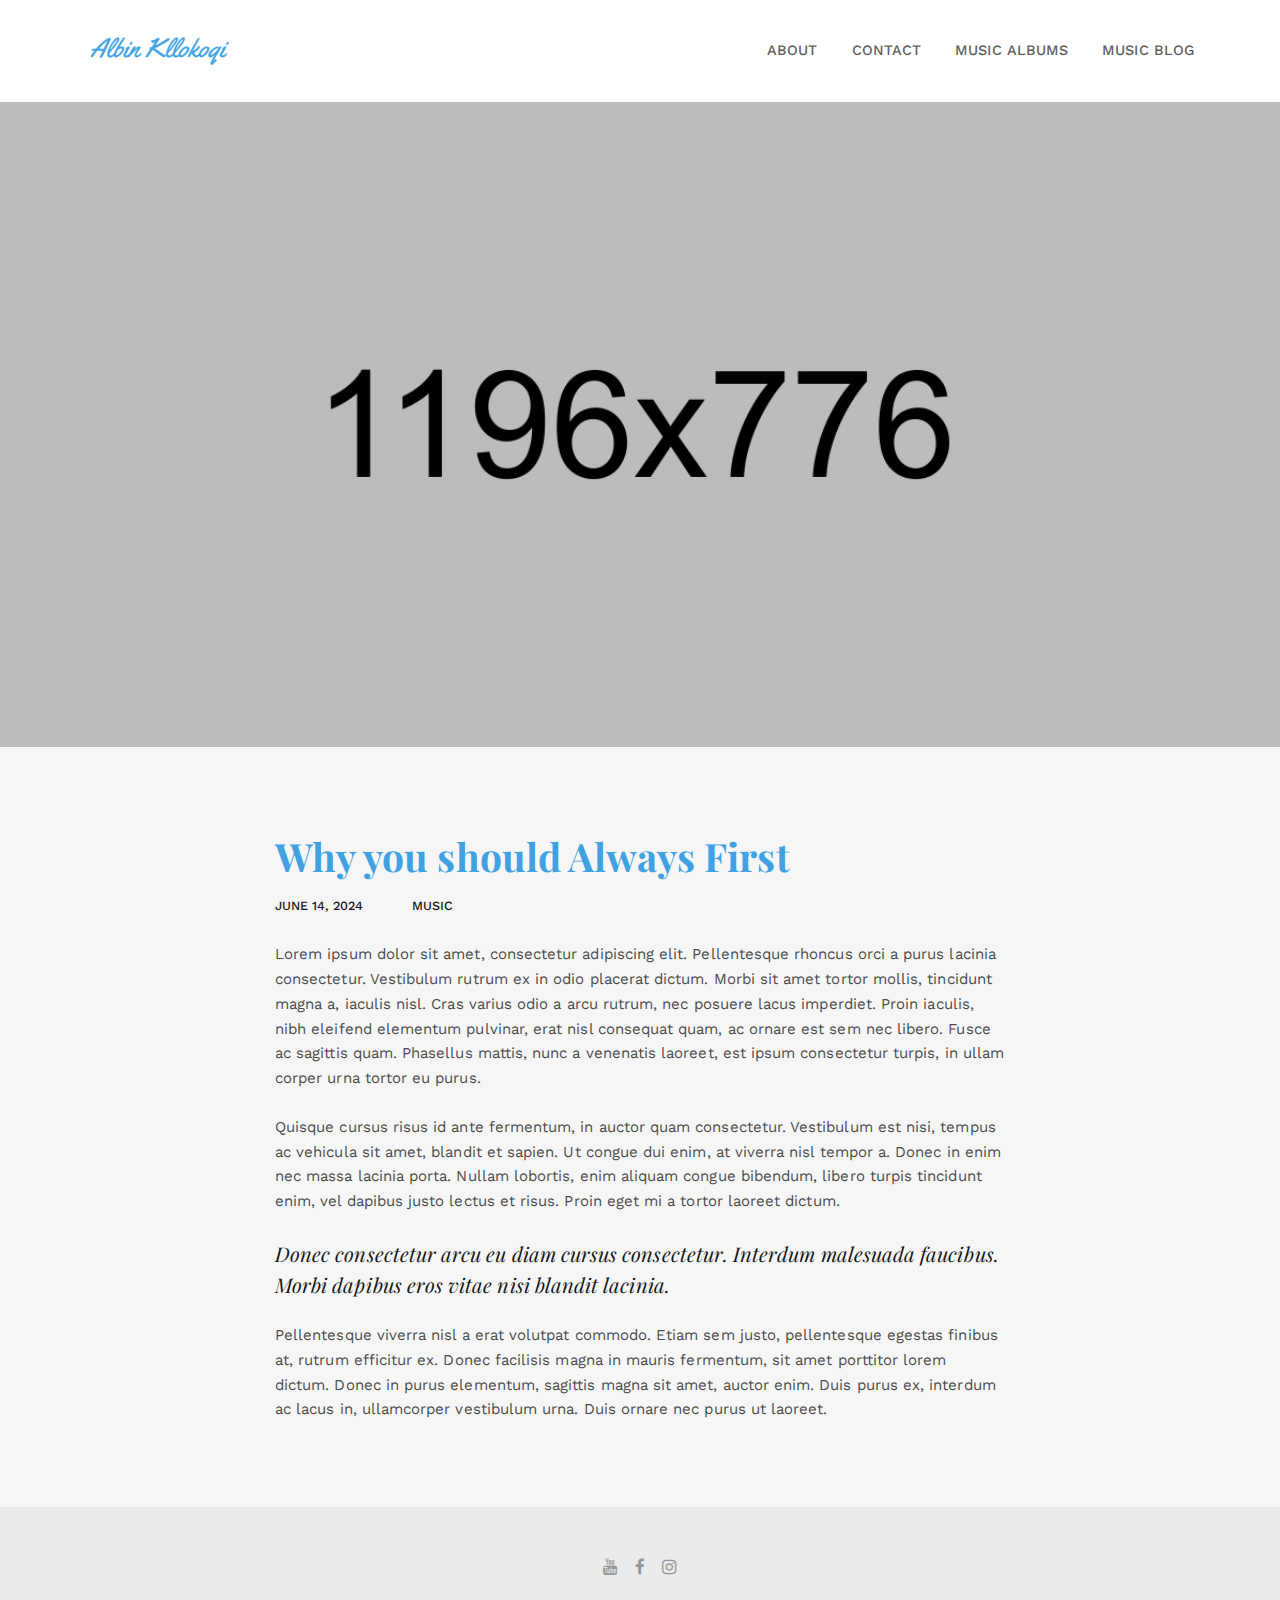
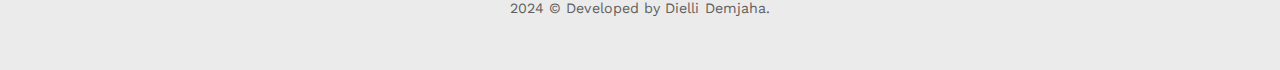
==== blog-single.html @ 35f64862 "initial phase of the website" ====
<!DOCTYPE html>
<!--
  Name: Snow - Minimal & Clean Portfolio HTML Template
  Version: 1.0.1
  Author: nK, unvab
  Website: https://nkdev.info, http://unvab.com/
  Purchase: https://nkdev.info
  Support: https://nk.ticksy.com
  License: You must have a valid license purchased only from ThemeForest (the above link) in order to legally use the theme for your project.
  Copyright 2017.
-->

<html lang="en">

<head>
    <meta charset="utf-8">
    <meta http-equiv="X-UA-Compatible" content="IE=edge">

    <title>Albin Kllokoqi | Blog post template</title>

    <meta name="description" content="Albin Kllokoqi - Personal Music Website">
    <meta name="keywords" content="Albin, Kllokoqi, Albin Kllokoqi, Music, Music Album">
    <meta name="author" content="Dielli Demjaha">

    <link rel="icon" type="image/png" href="assets/images/favicon.png">

    <meta name="viewport" content="width=device-width, initial-scale=1">

    <!-- START: Styles -->

    <!-- Google Fonts -->
    <link href="https://fonts.googleapis.com/css?family=Playfair+Display:400,400i,700,700i%7cWork+Sans:400,500,700" rel="stylesheet" type="text/css">
    
    <link rel="stylesheet" href="assets/css/combined.css">

    <!-- END: Styles -->


</head>


<body>




    <header class="nk-header nk-header-opaque">
        <!--
        START: Navbar
    -->
        <nav class="nk-navbar nk-navbar-top">
            <div class="container">
                <div class="nk-nav-table">
                    <a href="index.html" class="nk-nav-logo">
                        <img src="assets/images/logo-light.png" alt="" width="150" class="nk-nav-logo-onscroll">
                        <img src="assets/images/logo.png" alt="" width="150">
                    </a>

                    <ul class="nk-nav nk-nav-right hidden-md-down" data-nav-mobile="#nk-nav-mobile">
                        <li>
                            <a href="index.html#about">About</a>
                        </li>
                        <li>
                            <a href="index.html#contact">Contact</a>
                        </li>
                        <li>
                            <a href="portfolio.html">Music Albums</a>
                        </li>
                        <li>
                            <a href="blog.html">Music Blog</a>
                        </li>
                    </ul>

                    <ul class="nk-nav nk-nav-right nk-nav-icons">
                        <li class="single-icon hidden-lg-up">
                            <a href="#" class="nk-navbar-full-toggle nk-navbar nk-navbar-solid">
                                <span class="nk-icon-burger">
                                    <span class="nk-t-1"></span>
                                    <span class="nk-t-2"></span>
                                    <span class="nk-t-3"></span>
                                </span>
                            </a>
                        </li>
                    </ul>
                </div>
            </div>
        </nav>
        <!-- END: Navbar -->

    </header>




    <!--
    START: Navbar Mobile
-->
    <nav class="nk-navbar nk-navbar-full nk-navbar-align-center" id="nk-nav-mobile">
        <div class="nk-navbar-bg">
            <div class="bg-image" style="background-image: url('assets/images/bg-menu.jpg')"></div>
        </div>
        <div class="nk-nav-table">
            <div class="nk-nav-row">
                <div class="container">
                    <div class="nk-nav-header">

                        <div class="nk-nav-logo">
                            <a href="index.html" class="nk-nav-logo">
                                <img src="assets/images/logo-light.png" alt="" width="150">
                            </a>
                        </div>

                        <div class="nk-nav-close nk-navbar-full-toggle">
                            <span class="nk-icon-close"></span>
                        </div>
                    </div>
                </div>
            </div>
            <div class="nk-nav-row-full nk-nav-row">
                <div class="nano">
                    <div class="nano-content">
                        <div class="nk-nav-table">
                            <div class="nk-nav-row nk-nav-row-full nk-nav-row-center nk-navbar-mobile-content">
                                <ul class="nk-nav">
                                    <!-- Here will be inserted menu from [data-mobile-menu="#nk-nav-mobile"] -->
                                </ul>
                            </div>
                        </div>
                    </div>
                </div>
            </div>
            <div class="nk-nav-row">
                <div class="container">
                    <div class="nk-nav-social">
                        <ul>
                            <li><a href="https://twitter.com/nkdevv"><i class="fa fa-youtube"></i></a></li>
                            <li><a href="https://www.facebook.com/unvabdesign/"><i class="fa fa-facebook"></i></a></li>
                            <!-- <li><a href="https://dribbble.com/_nK"><i class="fa fa-dribbble"></i></a></li> -->
                            <li><a href="https://www.instagram.com/unvab/"><i class="fa fa-instagram"></i></a></li>
                        </ul>
                    </div>
                </div>
            </div>
        </div>
    </nav>
    <!-- END: Navbar Mobile -->


    <div class="nk-main">

        <!-- START: Header Title -->
        <div class="nk-header-title nk-header-title-lg">
            <div class="bg-image">
                <div style="background-image: url('assets/images/post-6.jpg');"></div>

            </div>
            <div class="nk-header-table">
                <div class="nk-header-table-cell">
                    <div class="container">




                    </div>
                </div>
            </div>

        </div>

        <!-- END: Header Title -->




        <div class="container">
            <div class="row">
                <div class="col-lg-8 offset-lg-2">
                    <div class="nk-gap-4"></div>

                    <!-- START: Post -->
                    <div class="nk-blog-post nk-blog-post-single">
                        <h1 class="display-4">Why you should Always First</h1>

                        <div class="nk-post-meta">
                            <div class="nk-post-date">June 14, 2024</div>
                            <div class="nk-post-category"><a href="#">Music</a></div>
                            <!-- <div class="nk-post-comments-count">2 Comments</div> -->
                        </div>

                        <!-- START: Post Text -->
                        <div class="nk-post-text">
                            <p>Lorem ipsum dolor sit amet, consectetur adipiscing elit. Pellentesque rhoncus orci a purus lacinia consectetur. Vestibulum rutrum ex in odio placerat dictum. Morbi sit amet tortor mollis, tincidunt magna a, iaculis nisl. Cras varius odio a arcu rutrum, nec posuere lacus imperdiet. Proin iaculis, nibh eleifend elementum pulvinar, erat nisl consequat quam, ac ornare est sem nec libero. Fusce ac sagittis quam. Phasellus mattis, nunc a venenatis laoreet, est ipsum consectetur turpis, in ullam corper urna tortor eu purus.</p>
                            <p>Quisque cursus risus id ante fermentum, in auctor quam consectetur. Vestibulum est nisi, tempus ac vehicula sit amet, blandit et sapien. Ut congue dui enim, at viverra nisl tempor a. Donec in enim nec massa lacinia porta. Nullam lobortis, enim aliquam congue bibendum, libero turpis tincidunt enim, vel dapibus justo lectus et risus. Proin eget mi a tortor laoreet dictum.</p>

                            <blockquote>
                                <em>Donec consectetur arcu eu diam cursus consectetur. Interdum malesuada faucibus. Morbi dapibus eros vitae nisi blandit lacinia.</em>
                            </blockquote>

                            <p>Pellentesque viverra nisl a erat volutpat commodo. Etiam sem justo, pellentesque egestas finibus at, rutrum efficitur ex. Donec facilisis magna in mauris fermentum, sit amet porttitor lorem dictum. Donec in purus elementum, sagittis magna sit amet, auctor enim. Duis purus ex, interdum ac lacus in, ullamcorper vestibulum urna. Duis ornare nec purus ut laoreet.</p>

                        </div>
                        <!-- END: Post Text -->

                        <!-- START: Post Share -->
                        <!-- <div class="nk-post-share">
                            <strong>Share:</strong>
                            <a href="#" title="Share page on Facebook" data-share="facebook">Facebook</a>,
                            <a href="#" title="Share page on Twitter" data-share="twitter">Twitter</a>,
                            <a href="#" title="Share page on Pinterest" data-share="pinterest">Pinterest</a>
                        </div> -->
                        <!-- END: Post Share -->
                    </div>
                    <!-- END: Post -->

                    <div class="nk-gap-3"></div>
                </div>
            </div>
        </div>

        <!-- START: Reply -->
        <!-- <div class="nk-reply">
            <div class="nk-gap-3"></div>
            <div class="container">
                <div class="row">
                    <div class="col-lg-8 offset-lg-2">
                        <h3 class="nk-title">Leave a Comment:</h3>
                        <div class="nk-gap-1"></div>
                        <form action="#" class="nk-form">
                            <div class="row vertical-gap">
                                <div class="col-md-6">
                                    <input type="text" class="form-control required" name="name" placeholder="Your Name">
                                </div>
                                <div class="col-md-6">
                                    <input type="email" class="form-control required" name="email" placeholder="Your Email">
                                </div>
                            </div>
                            <div class="nk-gap-1"></div>
                            <textarea class="form-control required" name="message" rows="8" placeholder="Your Comment" aria-required="true"></textarea>
                            <div class="nk-gap-1"></div>
                            <div class="nk-form-response-success"></div>
                            <div class="nk-form-response-error"></div>
                            <button class="nk-btn">Post a Comment</button>
                        </form>
                    </div>
                </div>
            </div>
            <div class="nk-gap-3"></div>
        </div> -->
        <!-- END: Reply -->

        <!-- START: Pagination -->
        <!-- <div class="nk-pagination nk-pagination-center">
            <div class="container">
                <a class="nk-pagination-prev" href="#">
                    <span class="pe-7s-angle-left"></span> Previous Post</a>
                <a class="nk-pagination-center" href="#">
                    <span class="nk-icon-squares"></span>
                </a>
                <a class="nk-pagination-next" href="#">Next Post <span class="pe-7s-angle-right"></span> </a>
            </div>
        </div> -->
        <!-- END: Pagination -->



        <!--
    START: Footer
-->
        <footer class="nk-footer">


            <div class="nk-footer-cont">
                <div class="container text-xs-center">
                    <div class="nk-footer-social">
                        <ul>
                            <li><a href="https://twitter.com/nkdevv"><i class="fa fa-youtube"></i></a></li>
                            <li><a href="https://www.facebook.com/unvabdesign/"><i class="fa fa-facebook"></i></a></li>
                            <!-- <li><a href="https://dribbble.com/_nK"><i class="fa fa-dribbble"></i></a></li> -->
                            <li><a href="https://www.instagram.com/unvab/"><i class="fa fa-instagram"></i></a></li>
                        </ul>
                    </div>

                    <div class="nk-footer-text">
                        <p>2024 &copy; Developed by Dielli Demjaha.</p>
                    </div>
                </div>
            </div>
        </footer>
        <!-- END: Footer -->


    </div>




    <!-- START: Scripts -->

    <script src="assets/js/combined.js"></script>

    <!-- END: Scripts -->


</body>

</html>
---- assets/css/combined.css ----
@charset "UTF-8";

html {
    font-family: sans-serif;
    line-height: 1.15;
    -ms-text-size-adjust: 100%;
    -webkit-text-size-adjust: 100%
}

body {
    margin: 0
}

details,
footer,
header,
main,
menu,
nav,
section {
    display: block
}

progress,
video {
    display: inline-block
}

progress {
    vertical-align: baseline
}

[hidden],
template {
    display: none
}

a {
    background-color: transparent;
    -webkit-text-decoration-skip: objects
}

a:active,
a:hover {
    outline-width: 0
}

b,
strong {
    font-weight: inherit;
    font-weight: bolder
}

h1 {
    font-size: 2em;
    margin: .67em 0
}

img {
    border-style: none
}

svg:not(:root) {
    overflow: hidden
}

code {
    font-family: monospace, monospace;
    font-size: 1em
}

hr {
    box-sizing: content-box;
    height: 0;
    overflow: visible
}

button,
input,
optgroup,
select,
textarea {
    font: inherit;
    margin: 0
}

optgroup {
    font-weight: 700
}

button,
input {
    overflow: visible
}

button,
select {
    text-transform: none
}

[type=reset],
[type=submit],
button,
html [type=button] {
    -webkit-appearance: button
}

[type=button]::-moz-focus-inner,
[type=reset]::-moz-focus-inner,
[type=submit]::-moz-focus-inner,
button::-moz-focus-inner {
    border-style: none;
    padding: 0
}

[type=button]:-moz-focusring,
[type=reset]:-moz-focusring,
[type=submit]:-moz-focusring,
button:-moz-focusring {
    outline: 1px dotted ButtonText
}

textarea {
    overflow: auto
}

[type=checkbox],
[type=radio] {
    box-sizing: border-box;
    padding: 0
}

[type=number]::-webkit-inner-spin-button,
[type=number]::-webkit-outer-spin-button {
    height: auto
}

[type=search] {
    -webkit-appearance: textfield;
    outline-offset: -2px
}

[type=search]::-webkit-search-cancel-button,
[type=search]::-webkit-search-decoration {
    -webkit-appearance: none
}

::-webkit-input-placeholder {
    color: inherit;
    opacity: .54
}

::-webkit-file-upload-button {
    -webkit-appearance: button;
    font: inherit
}

@media print {

    *,
    :after,
    :before,
    :first-letter,
    blockquote:first-line,
    div:first-line,
    li:first-line,
    p:first-line {
        text-shadow: none !important;
        box-shadow: none !important
    }

    a,
    a:visited {
        text-decoration: underline
    }

    blockquote {
        border: 1px solid #999;
        page-break-inside: avoid
    }

    thead {
        display: table-header-group
    }

    img,
    tr {
        page-break-inside: avoid
    }

    h2,
    h3,
    p {
        orphans: 3;
        widows: 3
    }

    h2,
    h3 {
        page-break-after: avoid
    }

    .navbar {
        display: none
    }

    .tag {
        border: 1px solid #000
    }

    .table {
        border-collapse: collapse !important
    }

    .table td,
    .table th {
        background-color: #fff !important
    }
}

html {
    box-sizing: border-box
}

*,
:after,
:before {
    box-sizing: inherit
}

@-ms-viewport {
    width: device-width
}

html {
    font-size: 16px;
    -ms-overflow-style: scrollbar;
    -webkit-tap-highlight-color: transparent
}

body {
    font-family: -apple-system, BlinkMacSystemFont, Segoe UI, Roboto, Helvetica Neue, Arial, sans-serif;
    font-size: 1rem;
    font-weight: 400;
    line-height: 1.5;
    color: #373a3c;
    background-color: #fff
}

[tabindex="-1"]:focus {
    outline: 0 !important
}

h1,
h2,
h3,
h4,
h5,
h6 {
    margin-top: 0;
    margin-bottom: .5rem
}

p {
    margin-top: 0
}

address,
p {
    margin-bottom: 1rem
}

address {
    font-style: normal;
    line-height: inherit
}

ol,
ul {
    margin-top: 0;
    margin-bottom: 1rem
}

ol ol,
ol ul,
ul ol,
ul ul {
    margin-bottom: 0
}

dt {
    font-weight: 700
}

blockquote {
    margin: 0 0 1rem
}

a {
    color: #0275d8;
    text-decoration: none
}

a:focus,
a:hover {
    color: #014c8c;
    text-decoration: underline
}

a:focus {
    outline: 5px auto -webkit-focus-ring-color;
    outline-offset: -2px
}

a:not([href]):not([tabindex]),
a:not([href]):not([tabindex]):focus,
a:not([href]):not([tabindex]):hover {
    color: inherit;
    text-decoration: none
}

a:not([href]):not([tabindex]):focus {
    outline: 0
}

img {
    vertical-align: middle
}

[role=button] {
    cursor: pointer
}

[role=button],
a,
area,
button,
input,
label,
select,
textarea {
    -ms-touch-action: manipulation;
    touch-action: manipulation
}

table {
    border-collapse: collapse;
    background-color: transparent
}

caption {
    padding-top: .75rem;
    padding-bottom: .75rem;
    color: #818a91;
    caption-side: bottom
}

caption,
th {
    text-align: left
}

label {
    display: inline-block;
    margin-bottom: .5rem
}

button:focus {
    outline: 1px dotted;
    outline: 5px auto -webkit-focus-ring-color
}

button,
input,
select,
textarea {
    line-height: inherit
}

input[type=checkbox]:disabled,
input[type=radio]:disabled {
    cursor: not-allowed
}

input[type=date],
input[type=datetime-local],
input[type=month],
input[type=time] {
    -webkit-appearance: listbox
}

textarea {
    resize: vertical
}

input[type=search] {
    -webkit-appearance: none
}

[hidden] {
    display: none !important
}

.h1,
.h2,
.h3,
.h4,
.h5,
.h6,
h1,
h2,
h3,
h4,
h5,
h6 {
    margin-bottom: .5rem;
    font-family: inherit;
    font-weight: 500;
    line-height: 1.1;
}

.h1,
h1 {
    font-size: 2.5rem
}

.h2,
h2 {
    font-size: 2rem
}

.h3,
h3 {
    font-size: 1.75rem
}

.h4,
h4 {
    font-size: 1.5rem
}

.h5,
h5 {
    font-size: 1.25rem
}

.h6,
h6 {
    font-size: 1rem
}

.display-1 {
    font-size: 6rem;
    font-weight: 300
}

.display-2 {
    font-size: 5.5rem;
    font-weight: 300
}

.display-3 {
    font-size: 4.5rem;
    font-weight: 300
}

.display-4 {
    font-size: 3.5rem;
    font-weight: 300;
}

hr {
    margin-top: 1rem;
    margin-bottom: 1rem;
    border: 0;
    border-top: 1px solid rgba(0, 0, 0, .1)
}

.list-inline {
    padding-left: 0;
    list-style: none
}

.list-inline-item {
    display: inline-block
}

.list-inline-item:not(:last-child) {
    margin-right: 5px
}

.blockquote {
    padding: .5rem 1rem;
    margin-bottom: 1rem;
    font-size: 1.25rem;
    border-left: .25rem solid #eceeef
}

.blockquote-footer {
    display: block;
    font-size: 80%;
    color: #818a91
}

.blockquote-footer:before {
    content: "\2014 \00A0"
}

.blockquote-reverse {
    padding-right: 1rem;
    padding-left: 0;
    text-align: right;
    border-right: .25rem solid #eceeef;
    border-left: 0
}

.blockquote-reverse .blockquote-footer:before {
    content: ""
}

.blockquote-reverse .blockquote-footer:after {
    content: "\00A0 \2014"
}

.carousel-inner>.carousel-item>a>img,
.carousel-inner>.carousel-item>img,
.img-fluid,
.img-thumbnail {
    max-width: 100%;
    height: auto
}

.img-thumbnail {
    padding: .25rem;
    background-color: #fff;
    border: 1px solid #ddd;
    border-radius: .25rem;
    -webkit-transition: all .2s ease-in-out;
    transition: all .2s ease-in-out
}

code {
    font-family: Menlo, Monaco, Consolas, Liberation Mono, Courier New, monospace;
    padding: .2rem .4rem;
    font-size: 90%;
    color: #bd4147;
    background-color: #f7f7f9;
    border-radius: .25rem
}

.container {
    margin-left: auto;
    margin-right: auto;
    padding-right: 15px;
    padding-left: 15px
}

.container:after {
    content: "";
    display: table;
    clear: both
}

@media (min-width:576px) {
    .container {
        padding-right: 15px;
        padding-left: 15px
    }
}

@media (min-width:768px) {
    .container {
        padding-right: 15px;
        padding-left: 15px
    }
}

@media (min-width:992px) {
    .container {
        padding-right: 15px;
        padding-left: 15px
    }
}

@media (min-width:1200px) {
    .container {
        padding-right: 15px;
        padding-left: 15px
    }
}

@media (min-width:576px) {
    .container {
        width: 540px;
        max-width: 100%
    }
}

@media (min-width:768px) {
    .container {
        width: 720px;
        max-width: 100%
    }
}

@media (min-width:992px) {
    .container {
        width: 960px;
        max-width: 100%
    }
}

@media (min-width:1200px) {
    .container {
        width: 1140px;
        max-width: 100%
    }
}

.container-fluid {
    margin-left: auto;
    margin-right: auto;
    padding-right: 15px;
    padding-left: 15px
}

.container-fluid:after {
    content: "";
    display: table;
    clear: both
}

@media (min-width:576px) {
    .container-fluid {
        padding-right: 15px;
        padding-left: 15px
    }
}

@media (min-width:768px) {
    .container-fluid {
        padding-right: 15px;
        padding-left: 15px
    }
}

@media (min-width:992px) {
    .container-fluid {
        padding-right: 15px;
        padding-left: 15px
    }
}

@media (min-width:1200px) {
    .container-fluid {
        padding-right: 15px;
        padding-left: 15px
    }
}

.row {
    margin-right: -15px;
    margin-left: -15px
}

.row:after {
    content: "";
    display: table;
    clear: both
}

@media (min-width:576px) {
    .row {
        margin-right: -15px;
        margin-left: -15px
    }
}

@media (min-width:768px) {
    .row {
        margin-right: -15px;
        margin-left: -15px
    }
}

@media (min-width:992px) {
    .row {
        margin-right: -15px;
        margin-left: -15px
    }
}

@media (min-width:1200px) {
    .row {
        margin-right: -15px;
        margin-left: -15px
    }
}

.col-lg,
.col-lg-1,
.col-lg-2,
.col-lg-3,
.col-lg-4,
.col-lg-5,
.col-lg-6,
.col-lg-7,
.col-lg-8,
.col-lg-9,
.col-lg-10,
.col-lg-11,
.col-lg-12,
.col-md,
.col-md-1,
.col-md-2,
.col-md-3,
.col-md-4,
.col-md-5,
.col-md-6,
.col-md-7,
.col-md-8,
.col-md-9,
.col-md-10,
.col-md-11,
.col-md-12,
.col-sm,
.col-sm-1,
.col-sm-2,
.col-sm-3,
.col-sm-4,
.col-sm-5,
.col-sm-6,
.col-sm-7,
.col-sm-8,
.col-sm-9,
.col-sm-10,
.col-sm-11,
.col-sm-12,
.col-xs,
.col-xs-1,
.col-xs-2,
.col-xs-3,
.col-xs-4,
.col-xs-5,
.col-xs-6,
.col-xs-7,
.col-xs-8,
.col-xs-9,
.col-xs-10,
.col-xs-11,
.col-xs-12 {
    position: relative;
    min-height: 1px;
    padding-right: 15px;
    padding-left: 15px
}

@media (min-width:576px) {

    .col-lg,
    .col-lg-1,
    .col-lg-2,
    .col-lg-3,
    .col-lg-4,
    .col-lg-5,
    .col-lg-6,
    .col-lg-7,
    .col-lg-8,
    .col-lg-9,
    .col-lg-10,
    .col-lg-11,
    .col-lg-12,
    .col-md,
    .col-md-1,
    .col-md-2,
    .col-md-3,
    .col-md-4,
    .col-md-5,
    .col-md-6,
    .col-md-7,
    .col-md-8,
    .col-md-9,
    .col-md-10,
    .col-md-11,
    .col-md-12,
    .col-sm,
    .col-sm-1,
    .col-sm-2,
    .col-sm-3,
    .col-sm-4,
    .col-sm-5,
    .col-sm-6,
    .col-sm-7,
    .col-sm-8,
    .col-sm-9,
    .col-sm-10,
    .col-sm-11,
    .col-sm-12,
    .col-xs,
    .col-xs-1,
    .col-xs-2,
    .col-xs-3,
    .col-xs-4,
    .col-xs-5,
    .col-xs-6,
    .col-xs-7,
    .col-xs-8,
    .col-xs-9,
    .col-xs-10,
    .col-xs-11,
    .col-xs-12 {
        padding-right: 15px;
        padding-left: 15px
    }
}

@media (min-width:768px) {

    .col-lg,
    .col-lg-1,
    .col-lg-2,
    .col-lg-3,
    .col-lg-4,
    .col-lg-5,
    .col-lg-6,
    .col-lg-7,
    .col-lg-8,
    .col-lg-9,
    .col-lg-10,
    .col-lg-11,
    .col-lg-12,
    .col-md,
    .col-md-1,
    .col-md-2,
    .col-md-3,
    .col-md-4,
    .col-md-5,
    .col-md-6,
    .col-md-7,
    .col-md-8,
    .col-md-9,
    .col-md-10,
    .col-md-11,
    .col-md-12,
    .col-sm,
    .col-sm-1,
    .col-sm-2,
    .col-sm-3,
    .col-sm-4,
    .col-sm-5,
    .col-sm-6,
    .col-sm-7,
    .col-sm-8,
    .col-sm-9,
    .col-sm-10,
    .col-sm-11,
    .col-sm-12,
    .col-xs,
    .col-xs-1,
    .col-xs-2,
    .col-xs-3,
    .col-xs-4,
    .col-xs-5,
    .col-xs-6,
    .col-xs-7,
    .col-xs-8,
    .col-xs-9,
    .col-xs-10,
    .col-xs-11,
    .col-xs-12 {
        padding-right: 15px;
        padding-left: 15px
    }
}

@media (min-width:992px) {

    .col-lg,
    .col-lg-1,
    .col-lg-2,
    .col-lg-3,
    .col-lg-4,
    .col-lg-5,
    .col-lg-6,
    .col-lg-7,
    .col-lg-8,
    .col-lg-9,
    .col-lg-10,
    .col-lg-11,
    .col-lg-12,
    .col-md,
    .col-md-1,
    .col-md-2,
    .col-md-3,
    .col-md-4,
    .col-md-5,
    .col-md-6,
    .col-md-7,
    .col-md-8,
    .col-md-9,
    .col-md-10,
    .col-md-11,
    .col-md-12,
    .col-sm,
    .col-sm-1,
    .col-sm-2,
    .col-sm-3,
    .col-sm-4,
    .col-sm-5,
    .col-sm-6,
    .col-sm-7,
    .col-sm-8,
    .col-sm-9,
    .col-sm-10,
    .col-sm-11,
    .col-sm-12,
    .col-xs,
    .col-xs-1,
    .col-xs-2,
    .col-xs-3,
    .col-xs-4,
    .col-xs-5,
    .col-xs-6,
    .col-xs-7,
    .col-xs-8,
    .col-xs-9,
    .col-xs-10,
    .col-xs-11,
    .col-xs-12 {
        padding-right: 15px;
        padding-left: 15px
    }
}

@media (min-width:1200px) {

    .col-lg,
    .col-lg-1,
    .col-lg-2,
    .col-lg-3,
    .col-lg-4,
    .col-lg-5,
    .col-lg-6,
    .col-lg-7,
    .col-lg-8,
    .col-lg-9,
    .col-lg-10,
    .col-lg-11,
    .col-lg-12,
    .col-md,
    .col-md-1,
    .col-md-2,
    .col-md-3,
    .col-md-4,
    .col-md-5,
    .col-md-6,
    .col-md-7,
    .col-md-8,
    .col-md-9,
    .col-md-10,
    .col-md-11,
    .col-md-12,
    .col-sm,
    .col-sm-1,
    .col-sm-2,
    .col-sm-3,
    .col-sm-4,
    .col-sm-5,
    .col-sm-6,
    .col-sm-7,
    .col-sm-8,
    .col-sm-9,
    .col-sm-10,
    .col-sm-11,
    .col-sm-12,
    .col-xs,
    .col-xs-1,
    .col-xs-2,
    .col-xs-3,
    .col-xs-4,
    .col-xs-5,
    .col-xs-6,
    .col-xs-7,
    .col-xs-8,
    .col-xs-9,
    .col-xs-10,
    .col-xs-11,
    .col-xs-12 {
        padding-right: 15px;
        padding-left: 15px
    }
}

.col-xs-1 {
    float: left;
    width: 8.333333%
}

.col-xs-2 {
    float: left;
    width: 16.666667%
}

.col-xs-3 {
    float: left;
    width: 25%
}

.col-xs-4 {
    float: left;
    width: 33.333333%
}

.col-xs-5 {
    float: left;
    width: 41.666667%
}

.col-xs-6 {
    float: left;
    width: 50%
}

.col-xs-7 {
    float: left;
    width: 58.333333%
}

.col-xs-8 {
    float: left;
    width: 66.666667%
}

.col-xs-9 {
    float: left;
    width: 75%
}

.col-xs-10 {
    float: left;
    width: 83.333333%
}

.col-xs-11 {
    float: left;
    width: 91.666667%
}

.col-xs-12 {
    float: left;
    width: 100%
}

.push-xs-0 {
    left: auto
}

.push-xs-1 {
    left: 8.333333%
}

.push-xs-2 {
    left: 16.666667%
}

.push-xs-3 {
    left: 25%
}

.push-xs-4 {
    left: 33.333333%
}

.push-xs-5 {
    left: 41.666667%
}

.push-xs-6 {
    left: 50%
}

.push-xs-7 {
    left: 58.333333%
}

.push-xs-8 {
    left: 66.666667%
}

.push-xs-9 {
    left: 75%
}

.push-xs-10 {
    left: 83.333333%
}

.push-xs-11 {
    left: 91.666667%
}

.push-xs-12 {
    left: 100%
}

.offset-xs-1 {
    margin-left: 8.333333%
}

.offset-xs-2 {
    margin-left: 16.666667%
}

.offset-xs-3 {
    margin-left: 25%
}

.offset-xs-4 {
    margin-left: 33.333333%
}

.offset-xs-5 {
    margin-left: 41.666667%
}

.offset-xs-6 {
    margin-left: 50%
}

.offset-xs-7 {
    margin-left: 58.333333%
}

.offset-xs-8 {
    margin-left: 66.666667%
}

.offset-xs-9 {
    margin-left: 75%
}

.offset-xs-10 {
    margin-left: 83.333333%
}

.offset-xs-11 {
    margin-left: 91.666667%
}

@media (min-width:576px) {
    .col-sm-1 {
        float: left;
        width: 8.333333%
    }

    .col-sm-2 {
        float: left;
        width: 16.666667%
    }

    .col-sm-3 {
        float: left;
        width: 25%
    }

    .col-sm-4 {
        float: left;
        width: 33.333333%
    }

    .col-sm-5 {
        float: left;
        width: 41.666667%
    }

    .col-sm-6 {
        float: left;
        width: 50%
    }

    .col-sm-7 {
        float: left;
        width: 58.333333%
    }

    .col-sm-8 {
        float: left;
        width: 66.666667%
    }

    .col-sm-9 {
        float: left;
        width: 75%
    }

    .col-sm-10 {
        float: left;
        width: 83.333333%
    }

    .col-sm-11 {
        float: left;
        width: 91.666667%
    }

    .col-sm-12 {
        float: left;
        width: 100%
    }

    .push-sm-0 {
        left: auto
    }

    .push-sm-1 {
        left: 8.333333%
    }

    .push-sm-2 {
        left: 16.666667%
    }

    .push-sm-3 {
        left: 25%
    }

    .push-sm-4 {
        left: 33.333333%
    }

    .push-sm-5 {
        left: 41.666667%
    }

    .push-sm-6 {
        left: 50%
    }

    .push-sm-7 {
        left: 58.333333%
    }

    .push-sm-8 {
        left: 66.666667%
    }

    .push-sm-9 {
        left: 75%
    }

    .push-sm-10 {
        left: 83.333333%
    }

    .push-sm-11 {
        left: 91.666667%
    }

    .push-sm-12 {
        left: 100%
    }

    .offset-sm-0 {
        margin-left: 0
    }

    .offset-sm-1 {
        margin-left: 8.333333%
    }

    .offset-sm-2 {
        margin-left: 16.666667%
    }

    .offset-sm-3 {
        margin-left: 25%
    }

    .offset-sm-4 {
        margin-left: 33.333333%
    }

    .offset-sm-5 {
        margin-left: 41.666667%
    }

    .offset-sm-6 {
        margin-left: 50%
    }

    .offset-sm-7 {
        margin-left: 58.333333%
    }

    .offset-sm-8 {
        margin-left: 66.666667%
    }

    .offset-sm-9 {
        margin-left: 75%
    }

    .offset-sm-10 {
        margin-left: 83.333333%
    }

    .offset-sm-11 {
        margin-left: 91.666667%
    }
}

@media (min-width:768px) {
    .col-md-1 {
        float: left;
        width: 8.333333%
    }

    .col-md-2 {
        float: left;
        width: 16.666667%
    }

    .col-md-3 {
        float: left;
        width: 25%
    }

    .col-md-4 {
        float: left;
        width: 33.333333%
    }

    .col-md-5 {
        float: left;
        width: 41.666667%
    }

    .col-md-6 {
        float: left;
        width: 50%
    }

    .col-md-7 {
        float: left;
        width: 58.333333%
    }

    .col-md-8 {
        float: left;
        width: 66.666667%
    }

    .col-md-9 {
        float: left;
        width: 75%
    }

    .col-md-10 {
        float: left;
        width: 83.333333%
    }

    .col-md-11 {
        float: left;
        width: 91.666667%
    }

    .col-md-12 {
        float: left;
        width: 100%
    }

    .push-md-0 {
        left: auto
    }

    .push-md-1 {
        left: 8.333333%
    }

    .push-md-2 {
        left: 16.666667%
    }

    .push-md-3 {
        left: 25%
    }

    .push-md-4 {
        left: 33.333333%
    }

    .push-md-5 {
        left: 41.666667%
    }

    .push-md-6 {
        left: 50%
    }

    .push-md-7 {
        left: 58.333333%
    }

    .push-md-8 {
        left: 66.666667%
    }

    .push-md-9 {
        left: 75%
    }

    .push-md-10 {
        left: 83.333333%
    }

    .push-md-11 {
        left: 91.666667%
    }

    .push-md-12 {
        left: 100%
    }

    .offset-md-0 {
        margin-left: 0
    }

    .offset-md-1 {
        margin-left: 8.333333%
    }

    .offset-md-2 {
        margin-left: 16.666667%
    }

    .offset-md-3 {
        margin-left: 25%
    }

    .offset-md-4 {
        margin-left: 33.333333%
    }

    .offset-md-5 {
        margin-left: 41.666667%
    }

    .offset-md-6 {
        margin-left: 50%
    }

    .offset-md-7 {
        margin-left: 58.333333%
    }

    .offset-md-8 {
        margin-left: 66.666667%
    }

    .offset-md-9 {
        margin-left: 75%
    }

    .offset-md-10 {
        margin-left: 83.333333%
    }

    .offset-md-11 {
        margin-left: 91.666667%
    }
}

@media (min-width:992px) {
    .col-lg-1 {
        float: left;
        width: 8.333333%
    }

    .col-lg-2 {
        float: left;
        width: 16.666667%
    }

    .col-lg-3 {
        float: left;
        width: 25%
    }

    .col-lg-4 {
        float: left;
        width: 33.333333%
    }

    .col-lg-5 {
        float: left;
        width: 41.666667%
    }

    .col-lg-6 {
        float: left;
        width: 50%
    }

    .col-lg-7 {
        float: left;
        width: 58.333333%
    }

    .col-lg-8 {
        float: left;
        width: 66.666667%
    }

    .col-lg-9 {
        float: left;
        width: 75%
    }

    .col-lg-10 {
        float: left;
        width: 83.333333%
    }

    .col-lg-11 {
        float: left;
        width: 91.666667%
    }

    .col-lg-12 {
        float: left;
        width: 100%
    }

    .push-lg-0 {
        left: auto
    }

    .push-lg-1 {
        left: 8.333333%
    }

    .push-lg-2 {
        left: 16.666667%
    }

    .push-lg-3 {
        left: 25%
    }

    .push-lg-4 {
        left: 33.333333%
    }

    .push-lg-5 {
        left: 41.666667%
    }

    .push-lg-6 {
        left: 50%
    }

    .push-lg-7 {
        left: 58.333333%
    }

    .push-lg-8 {
        left: 66.666667%
    }

    .push-lg-9 {
        left: 75%
    }

    .push-lg-10 {
        left: 83.333333%
    }

    .push-lg-11 {
        left: 91.666667%
    }

    .push-lg-12 {
        left: 100%
    }

    .offset-lg-0 {
        margin-left: 0
    }

    .offset-lg-1 {
        margin-left: 8.333333%
    }

    .offset-lg-2 {
        margin-left: 16.666667%
    }

    .offset-lg-3 {
        margin-left: 25%
    }

    .offset-lg-4 {
        margin-left: 33.333333%
    }

    .offset-lg-5 {
        margin-left: 41.666667%
    }

    .offset-lg-6 {
        margin-left: 50%
    }

    .offset-lg-7 {
        margin-left: 58.333333%
    }

    .offset-lg-8 {
        margin-left: 66.666667%
    }

    .offset-lg-9 {
        margin-left: 75%
    }

    .offset-lg-10 {
        margin-left: 83.333333%
    }

    .offset-lg-11 {
        margin-left: 91.666667%
    }
}

.table {
    width: 100%;
    max-width: 100%;
    margin-bottom: 1rem
}

.table td,
.table th {
    padding: .75rem;
    vertical-align: top;
    border-top: 1px solid #eceeef
}

.table thead th {
    vertical-align: bottom;
    border-bottom: 2px solid #eceeef
}

.table tbody+tbody {
    border-top: 2px solid #eceeef
}

.table .table {
    background-color: #fff
}

.table-sm td,
.table-sm th {
    padding: .3rem
}

.table-active,
.table-active>td,
.table-active>th,
.table-hover .table-active:hover,
.table-hover .table-active:hover>td,
.table-hover .table-active:hover>th,
.table-hover tbody tr:hover {
    background-color: rgba(0, 0, 0, .075)
}

.table-success,
.table-success>td,
.table-success>th {
    background-color: #dff0d8
}

.table-hover .table-success:hover,
.table-hover .table-success:hover>td,
.table-hover .table-success:hover>th {
    background-color: #d0e9c6
}

.table-info,
.table-info>td,
.table-info>th {
    background-color: #d9edf7
}

.table-hover .table-info:hover,
.table-hover .table-info:hover>td,
.table-hover .table-info:hover>th {
    background-color: #c4e3f3
}

.thead-default th {
    color: #55595c;
    background-color: #eceeef
}

.table-reflow thead {
    float: left
}

.table-reflow tbody {
    display: block;
    white-space: nowrap
}

.table-reflow td,
.table-reflow th {
    border-top: 1px solid #eceeef;
    border-left: 1px solid #eceeef
}

.table-reflow td:last-child,
.table-reflow th:last-child {
    border-right: 1px solid #eceeef
}

.table-reflow tbody:last-child tr:last-child td,
.table-reflow tbody:last-child tr:last-child th,
.table-reflow tfoot:last-child tr:last-child td,
.table-reflow tfoot:last-child tr:last-child th,
.table-reflow thead:last-child tr:last-child td,
.table-reflow thead:last-child tr:last-child th {
    border-bottom: 1px solid #eceeef
}

.table-reflow tr {
    float: left
}

.table-reflow tr td,
.table-reflow tr th {
    display: block !important;
    border: 1px solid #eceeef
}

.form-control {
    display: block;
    width: 100%;
    padding: .5rem .75rem;
    font-size: 1rem;
    line-height: 1.25;
    color: #55595c;
    background-color: #fff;
    background-image: none;
    background-clip: padding-box;
    border: 1px solid rgba(0, 0, 0, .15);
    border-radius: .25rem
}

.form-control::-ms-expand {
    background-color: transparent;
    border: 0
}

.form-control:focus {
    color: #55595c;
    background-color: #fff;
    border-color: #66afe9;
    outline: 0
}

.form-control::-webkit-input-placeholder {
    color: #999;
    opacity: 1
}

.form-control::-moz-placeholder {
    color: #999;
    opacity: 1
}

.form-control:-ms-input-placeholder {
    color: #999;
    opacity: 1
}

.form-control::placeholder {
    color: #999;
    opacity: 1
}

.form-control:disabled,
.form-control[readonly] {
    background-color: #eceeef;
    opacity: 1
}

.form-control:disabled {
    cursor: not-allowed
}

select.form-control:not([size]):not([multiple]) {
    height: calc(2.5rem - 2px)
}

select.form-control:focus::-ms-value {
    color: #55595c;
    background-color: #fff
}

.form-control-file,
.form-control-range {
    display: block
}

.col-form-label {
    padding-top: .5rem;
    padding-bottom: .5rem;
    margin-bottom: 0
}

.col-form-label-lg {
    padding-top: .75rem;
    padding-bottom: .75rem;
    font-size: 1.25rem
}

.col-form-label-sm {
    padding-top: .25rem;
    padding-bottom: .25rem;
    font-size: .875rem
}

.form-control-static {
    padding-top: .5rem;
    padding-bottom: .5rem;
    line-height: 1.25;
    border: solid transparent;
    border-width: 1px 0
}

.form-control-static.form-control-lg,
.form-control-static.form-control-sm {
    padding-right: 0;
    padding-left: 0
}

.form-control-sm {
    padding: .25rem .5rem;
    font-size: .875rem;
    border-radius: .2rem
}

select.form-control-sm:not([size]):not([multiple]) {
    height: 1.8125rem
}

.form-control-lg {
    padding: .75rem 1.5rem;
    font-size: 1.25rem;
    border-radius: .3rem
}

select.form-control-lg:not([size]):not([multiple]) {
    height: 3.166667rem
}

.form-text {
    display: block;
    margin-top: .25rem
}

.form-check {
    position: relative;
    display: block;
    margin-bottom: .75rem
}

.form-check+.form-check {
    margin-top: -.25rem
}

.form-check.disabled .form-check-label {
    color: #818a91;
    cursor: not-allowed
}

.form-check-label {
    padding-left: 1.25rem;
    margin-bottom: 0;
    cursor: pointer
}

.form-check-input {
    position: absolute;
    margin-top: .25rem;
    margin-left: -1.25rem
}

.form-check-input:only-child {
    position: static
}

.form-check-inline {
    position: relative;
    display: inline-block;
    padding-left: 1.25rem;
    margin-bottom: 0;
    vertical-align: middle;
    cursor: pointer
}

.form-check-inline+.form-check-inline {
    margin-left: .75rem
}

.form-check-inline.disabled {
    color: #818a91;
    cursor: not-allowed
}

.form-control-success {
    padding-right: 2.25rem;
    background-repeat: no-repeat;
    background-position: center right .625rem;
    background-size: 1.25rem 1.25rem
}

.has-success .col-form-label,
.has-success .form-check-inline,
.has-success .form-check-label,
.has-success .form-control-label {
    color: #5cb85c
}

.has-success .form-control {
    border-color: #5cb85c
}

.has-success .form-control-success {
    background-image: url("data:image/svg+xml;charset=utf8,%3Csvg xmlns='http://www.w3.org/2000/svg' viewBox='0 0 8 8'%3E%3Cpath fill='%235cb85c' d='M2.3 6.73L.6 4.53c-.4-1.04.46-1.4 1.1-.8l1.1 1.4 3.4-3.8c.6-.63 1.6-.27 1.2.7l-4 4.6c-.43.5-.8.4-1.1.1z'/%3E%3C/svg%3E")
}

@media (min-width:576px) {
    .form-inline .form-control {
        display: inline-block;
        width: auto;
        vertical-align: middle
    }

    .form-inline .form-control-static {
        display: inline-block
    }

    .form-inline .form-check,
    .form-inline .form-control-label {
        margin-bottom: 0;
        vertical-align: middle
    }

    .form-inline .form-check {
        display: inline-block;
        margin-top: 0
    }

    .form-inline .form-check-label {
        padding-left: 0
    }

    .form-inline .form-check-input {
        position: relative;
        margin-left: 0
    }
}

.btn {
    display: inline-block;
    font-weight: 400;
    line-height: 1.25;
    text-align: center;
    white-space: nowrap;
    vertical-align: middle;
    cursor: pointer;
    -webkit-user-select: none;
    -moz-user-select: none;
    -ms-user-select: none;
    user-select: none;
    border: 1px solid transparent;
    padding: .5rem 1rem;
    font-size: 1rem;
    border-radius: .25rem
}

.btn.active.focus,
.btn.active:focus,
.btn.focus,
.btn:active.focus,
.btn:active:focus,
.btn:focus {
    outline: 5px auto -webkit-focus-ring-color;
    outline-offset: -2px
}

.btn.focus,
.btn:focus,
.btn:hover {
    text-decoration: none
}

.btn.active,
.btn:active {
    background-image: none;
    outline: 0
}

.btn.disabled,
.btn:disabled {
    cursor: not-allowed;
    opacity: .65
}

a.btn.disabled {
    pointer-events: none
}

.btn-info {
    color: #fff;
    background-color: #5bc0de;
    border-color: #5bc0de
}

.btn-info.focus,
.btn-info:focus,
.btn-info:hover {
    color: #fff;
    background-color: #31b0d5;
    border-color: #2aabd2
}

.btn-info.active,
.btn-info:active,
.open>.btn-info.dropdown-toggle {
    color: #fff;
    background-color: #31b0d5;
    border-color: #2aabd2;
    background-image: none
}

.btn-info.active.focus,
.btn-info.active:focus,
.btn-info.active:hover,
.btn-info:active.focus,
.btn-info:active:focus,
.btn-info:active:hover,
.open>.btn-info.dropdown-toggle.focus,
.open>.btn-info.dropdown-toggle:focus,
.open>.btn-info.dropdown-toggle:hover {
    color: #fff;
    background-color: #269abc;
    border-color: #1f7e9a
}

.btn-info.disabled.focus,
.btn-info.disabled:focus,
.btn-info.disabled:hover,
.btn-info:disabled.focus,
.btn-info:disabled:focus,
.btn-info:disabled:hover {
    background-color: #5bc0de;
    border-color: #5bc0de
}

.btn-success {
    color: #fff;
    background-color: #5cb85c;
    border-color: #5cb85c
}

.btn-success.focus,
.btn-success:focus,
.btn-success:hover {
    color: #fff;
    background-color: #449d44;
    border-color: #419641
}

.btn-success.active,
.btn-success:active,
.open>.btn-success.dropdown-toggle {
    color: #fff;
    background-color: #449d44;
    border-color: #419641;
    background-image: none
}

.btn-success.active.focus,
.btn-success.active:focus,
.btn-success.active:hover,
.btn-success:active.focus,
.btn-success:active:focus,
.btn-success:active:hover,
.open>.btn-success.dropdown-toggle.focus,
.open>.btn-success.dropdown-toggle:focus,
.open>.btn-success.dropdown-toggle:hover {
    color: #fff;
    background-color: #398439;
    border-color: #2d672d
}

.btn-success.disabled.focus,
.btn-success.disabled:focus,
.btn-success.disabled:hover,
.btn-success:disabled.focus,
.btn-success:disabled:focus,
.btn-success:disabled:hover {
    background-color: #5cb85c;
    border-color: #5cb85c
}

.btn-link {
    font-weight: 400;
    color: #0275d8;
    border-radius: 0
}

.btn-link,
.btn-link.active,
.btn-link:active,
.btn-link:disabled {
    background-color: transparent
}

.btn-link,
.btn-link:active,
.btn-link:focus,
.btn-link:hover {
    border-color: transparent
}

.btn-link:focus,
.btn-link:hover {
    color: #014c8c;
    text-decoration: underline;
    background-color: transparent
}

.btn-link:disabled:focus,
.btn-link:disabled:hover {
    color: #818a91;
    text-decoration: none
}

.btn-lg {
    padding: .75rem 1.5rem;
    font-size: 1.25rem;
    border-radius: .3rem
}

.btn-sm {
    padding: .25rem .5rem;
    font-size: .875rem;
    border-radius: .2rem
}

.btn-block {
    display: block;
    width: 100%
}

.btn-block+.btn-block {
    margin-top: .5rem
}

input[type=button].btn-block,
input[type=reset].btn-block,
input[type=submit].btn-block {
    width: 100%
}

.fade {
    opacity: 0;
    -webkit-transition: opacity .15s linear;
    transition: opacity .15s linear
}

.fade.active {
    opacity: 1
}

.collapse {
    display: none
}

.collapse.active {
    display: block
}

tr.collapse.active {
    display: table-row
}

tbody.collapse.active {
    display: table-row-group
}

.collapsing {
    height: 0;
    overflow: hidden;
    -webkit-transition-timing-function: ease;
    transition-timing-function: ease;
    -webkit-transition-duration: .35s;
    transition-duration: .35s;
    -webkit-transition-property: height;
    transition-property: height
}

.collapsing,
.dropdown {
    position: relative
}

.dropdown-toggle:after {
    display: inline-block;
    width: 0;
    height: 0;
    margin-left: .3em;
    vertical-align: middle;
    content: "";
    border-top: .3em solid;
    border-right: .3em solid transparent;
    border-left: .3em solid transparent
}

.dropdown-toggle:focus {
    outline: 0
}

.dropdown-menu {
    position: absolute;
    top: 100%;
    left: 0;
    z-index: 1000;
    display: none;
    float: left;
    min-width: 10rem;
    padding: .5rem 0;
    margin: .125rem 0 0;
    font-size: 1rem;
    color: #373a3c;
    text-align: left;
    list-style: none;
    background-color: #fff;
    background-clip: padding-box;
    border: 1px solid rgba(0, 0, 0, .15);
    border-radius: .25rem
}

.dropdown-item {
    display: block;
    width: 100%;
    padding: 3px 1.5rem;
    clear: both;
    font-weight: 400;
    color: #373a3c;
    text-align: inherit;
    white-space: nowrap;
    background: 0 0;
    border: 0
}

.dropdown-item:focus,
.dropdown-item:hover {
    color: #2b2d2f;
    text-decoration: none;
    background-color: #f5f5f5
}

.dropdown-item.active,
.dropdown-item.active:focus,
.dropdown-item.active:hover {
    color: #fff;
    text-decoration: none;
    background-color: #0275d8;
    outline: 0
}

.dropdown-item.disabled,
.dropdown-item.disabled:focus,
.dropdown-item.disabled:hover {
    color: #818a91
}

.dropdown-item.disabled:focus,
.dropdown-item.disabled:hover {
    text-decoration: none;
    cursor: not-allowed;
    background-color: transparent;
    background-image: none;
    filter: "progid:DXImageTransform.Microsoft.gradient(enabled = false)"
}

.active>.dropdown-menu {
    display: block
}

.active>a {
    outline: 0
}

.dropdown-menu-right {
    right: 0;
    left: auto
}

.dropdown-menu-left {
    right: auto;
    left: 0
}

.dropdown-header {
    display: block;
    padding: .5rem 1.5rem;
    margin-bottom: 0;
    font-size: .875rem;
    color: #818a91;
    white-space: nowrap
}

.dropdown-backdrop {
    position: fixed;
    top: 0;
    right: 0;
    bottom: 0;
    left: 0;
    z-index: 990
}

.navbar-fixed-bottom .dropdown .dropdown-menu {
    top: auto;
    bottom: 100%;
    margin-bottom: .125rem
}

.btn+.dropdown-toggle-split {
    padding-right: .75rem;
    padding-left: .75rem
}

.btn+.dropdown-toggle-split:after {
    margin-left: 0
}

.btn-sm+.dropdown-toggle-split {
    padding-right: .375rem;
    padding-left: .375rem
}

.btn-lg+.dropdown-toggle-split {
    padding-right: 1.125rem;
    padding-left: 1.125rem
}

[data-toggle=buttons]>.btn input[type=checkbox],
[data-toggle=buttons]>.btn input[type=radio] {
    position: absolute;
    clip: rect(0, 0, 0, 0);
    pointer-events: none
}

.nav {
    padding-left: 0;
    margin-bottom: 0;
    list-style: none
}

.nav-link {
    display: inline-block
}

.nav-link:focus,
.nav-link:hover {
    text-decoration: none
}

.nav-link.disabled {
    color: #818a91
}

.nav-link.disabled,
.nav-link.disabled:focus,
.nav-link.disabled:hover {
    color: #818a91;
    cursor: not-allowed;
    background-color: transparent
}

.nav-inline .nav-item {
    display: inline-block
}

.nav-inline .nav-item+.nav-item,
.nav-inline .nav-link+.nav-link {
    margin-left: 1rem
}

.tab-content>.tab-pane {
    display: none
}

.tab-content>.active {
    display: block
}

.navbar {
    position: relative;
    padding: .5rem 1rem
}

.navbar:after {
    content: "";
    display: table;
    clear: both
}

@media (min-width:576px) {
    .navbar {
        border-radius: .25rem
    }
}

.navbar-full {
    z-index: 1000
}

@media (min-width:576px) {
    .navbar-full {
        border-radius: 0
    }
}

.navbar-fixed-bottom,
.navbar-fixed-top {
    position: fixed;
    right: 0;
    left: 0;
    z-index: 1030
}

@media (min-width:576px) {

    .navbar-fixed-bottom,
    .navbar-fixed-top {
        border-radius: 0
    }
}

.navbar-fixed-top {
    top: 0
}

.navbar-fixed-bottom {
    bottom: 0
}

.navbar-sticky-top {
    position: -webkit-sticky;
    position: sticky;
    top: 0;
    z-index: 1030;
    width: 100%
}

@media (min-width:576px) {
    .navbar-sticky-top {
        border-radius: 0
    }
}

.navbar-text {
    display: inline-block;
    padding-top: .425rem;
    padding-bottom: .425rem
}

.navbar-nav .nav-item {
    float: left
}

.navbar-nav .nav-link {
    display: block;
    padding-top: .425rem;
    padding-bottom: .425rem
}

.navbar-nav .nav-item+.nav-item,
.navbar-nav .nav-link+.nav-link {
    margin-left: 1rem
}

.navbar-light .navbar-nav .nav-link {
    color: rgba(0, 0, 0, .5)
}

.navbar-light .navbar-nav .nav-link:focus,
.navbar-light .navbar-nav .nav-link:hover {
    color: rgba(0, 0, 0, .7)
}

.navbar-light .navbar-nav .active>.nav-link,
.navbar-light .navbar-nav .active>.nav-link:focus,
.navbar-light .navbar-nav .active>.nav-link:hover,
.navbar-light .navbar-nav .nav-link.active,
.navbar-light .navbar-nav .nav-link.active:focus,
.navbar-light .navbar-nav .nav-link.active:hover,
.navbar-light .navbar-nav .nav-link.open,
.navbar-light .navbar-nav .nav-link.open:focus,
.navbar-light .navbar-nav .nav-link.open:hover,
.navbar-light .navbar-nav .open>.nav-link,
.navbar-light .navbar-nav .open>.nav-link:focus,
.navbar-light .navbar-nav .open>.nav-link:hover {
    color: rgba(0, 0, 0, .9)
}

.carousel-control:focus,
.carousel-control:hover {
    color: #fff;
    text-decoration: none;
    outline: 0;
    opacity: .9
}

.carousel-control .icon-next,
.carousel-control .icon-prev {
    position: absolute;
    top: 50%;
    z-index: 5;
    display: inline-block;
    width: 20px;
    height: 20px;
    margin-top: -10px;
    font-family: serif;
    line-height: 1
}

.carousel-control .icon-prev {
    left: 50%;
    margin-left: -10px
}

.carousel-control .icon-next {
    right: 50%;
    margin-right: -10px
}

.carousel-control .icon-prev:before {
    content: "\2039"
}

.carousel-control .icon-next:before {
    content: "\203a"
}

.carousel-indicators {
    position: absolute;
    bottom: 10px;
    left: 50%;
    z-index: 15;
    width: 60%;
    padding-left: 0;
    margin-left: -30%;
    text-align: center;
    list-style: none
}

.carousel-indicators li {
    display: inline-block;
    width: 10px;
    height: 10px;
    margin: 1px;
    text-indent: -999px;
    cursor: pointer;
    background-color: transparent;
    border: 1px solid #fff;
    border-radius: 10px
}

.carousel-indicators .active {
    width: 12px;
    height: 12px;
    margin: 0;
    background-color: #fff
}

.carousel-caption {
    position: absolute;
    right: 15%;
    bottom: 20px;
    left: 15%;
    z-index: 10;
    padding-top: 20px;
    padding-bottom: 20px;
    color: #fff;
    text-align: center;
    text-shadow: 0 1px 2px rgba(0, 0, 0, .6)
}

.carousel-caption .btn {
    text-shadow: none
}

@media (min-width:576px) {

    .carousel-control .icon-next,
    .carousel-control .icon-prev {
        width: 30px;
        height: 30px;
        margin-top: -15px;
        font-size: 30px
    }

    .carousel-control .icon-prev {
        margin-left: -15px
    }

    .carousel-control .icon-next {
        margin-right: -15px
    }

    .carousel-caption {
        right: 20%;
        left: 20%;
        padding-bottom: 30px
    }

    .carousel-indicators {
        bottom: 20px
    }
}

.align-top {
    vertical-align: top !important
}

.align-middle {
    vertical-align: middle !important
}

.align-bottom {
    vertical-align: bottom !important
}

.align-text-bottom {
    vertical-align: text-bottom !important
}

.align-text-top {
    vertical-align: text-top !important
}

.bg-success {
    background-color: #5cb85c !important
}

a.bg-success:focus,
a.bg-success:hover {
    background-color: #449d44 !important
}

.bg-info {
    background-color: #5bc0de !important
}

a.bg-info:focus,
a.bg-info:hover {
    background-color: #31b0d5 !important
}

.d-none {
    display: none !important
}

.d-inline {
    display: inline !important
}

.d-inline-block {
    display: inline-block !important
}

.d-block {
    display: block !important
}

.d-table {
    display: table !important
}

.d-table-cell {
    display: table-cell !important
}

@media (min-width:576px) and (min-width:576px) {
    .d-sm-none {
        display: none !important
    }

    .d-sm-inline {
        display: inline !important
    }

    .d-sm-inline-block {
        display: inline-block !important
    }

    .d-sm-block {
        display: block !important
    }

    .d-sm-table {
        display: table !important
    }

    .d-sm-table-cell {
        display: table-cell !important
    }
}

@media (min-width:768px) and (min-width:768px) {
    .d-md-none {
        display: none !important
    }

    .d-md-inline {
        display: inline !important
    }

    .d-md-inline-block {
        display: inline-block !important
    }

    .d-md-block {
        display: block !important
    }

    .d-md-table {
        display: table !important
    }

    .d-md-table-cell {
        display: table-cell !important
    }
}

@media (min-width:992px) and (min-width:992px) {
    .d-lg-none {
        display: none !important
    }

    .d-lg-inline {
        display: inline !important
    }

    .d-lg-inline-block {
        display: inline-block !important
    }

    .d-lg-block {
        display: block !important
    }

    .d-lg-table {
        display: table !important
    }

    .d-lg-table-cell {
        display: table-cell !important
    }
}

.float-left {
    float: left !important
}

.float-right {
    float: right !important
}

.float-none {
    float: none !important
}

@media (min-width:576px) and (min-width:576px) {
    .float-sm-left {
        float: left !important
    }

    .float-sm-right {
        float: right !important
    }

    .float-sm-none {
        float: none !important
    }
}

@media (min-width:768px) and (min-width:768px) {
    .float-md-left {
        float: left !important
    }

    .float-md-right {
        float: right !important
    }

    .float-md-none {
        float: none !important
    }
}

@media (min-width:992px) and (min-width:992px) {
    .float-lg-left {
        float: left !important
    }

    .float-lg-right {
        float: right !important
    }

    .float-lg-none {
        float: none !important
    }
}

.w-100 {
    width: 100% !important
}

.h-100 {
    height: 100% !important
}

.my-0 {
    margin-top: 0 !important;
    margin-bottom: 0 !important
}

.m-1 {
    margin: .25rem !important
}

.mt-1 {
    margin-top: .25rem !important
}

.mb-1,
.my-1 {
    margin-bottom: .25rem !important
}

.my-1 {
    margin-top: .25rem !important
}

.m-2 {
    margin: .5rem !important
}

.mt-2 {
    margin-top: .5rem !important
}

.mb-2,
.my-2 {
    margin-bottom: .5rem !important
}

.my-2 {
    margin-top: .5rem !important
}

.m-3 {
    margin: 1rem !important
}

.mt-3 {
    margin-top: 1rem !important
}

.mb-3,
.my-3 {
    margin-bottom: 1rem !important
}

.my-3 {
    margin-top: 1rem !important
}

.m-4 {
    margin: 1.5rem !important
}

.mt-4 {
    margin-top: 1.5rem !important
}

.mb-4,
.my-4 {
    margin-bottom: 1.5rem !important
}

.my-4 {
    margin-top: 1.5rem !important
}

.m-5 {
    margin: 3rem !important
}

.mt-5 {
    margin-top: 3rem !important
}

.mb-5,
.my-5 {
    margin-bottom: 3rem !important
}

.my-5 {
    margin-top: 3rem !important
}

.px-0 {
    padding-right: 0 !important;
    padding-left: 0 !important
}

.py-0 {
    padding-top: 0 !important;
    padding-bottom: 0 !important
}

.p-1 {
    padding: .25rem !important
}

.pt-1 {
    padding-top: .25rem !important
}

.pr-1 {
    padding-right: .25rem !important
}

.pl-1,
.px-1 {
    padding-left: .25rem !important
}

.px-1 {
    padding-right: .25rem !important
}

.py-1 {
    padding-top: .25rem !important;
    padding-bottom: .25rem !important
}

.p-2 {
    padding: .5rem !important
}

.pt-2 {
    padding-top: .5rem !important
}

.pr-2 {
    padding-right: .5rem !important
}

.pl-2,
.px-2 {
    padding-left: .5rem !important
}

.px-2 {
    padding-right: .5rem !important
}

.py-2 {
    padding-top: .5rem !important;
    padding-bottom: .5rem !important
}

.p-3 {
    padding: 1rem !important
}

.pt-3 {
    padding-top: 1rem !important
}

.pr-3 {
    padding-right: 1rem !important
}

.pl-3,
.px-3 {
    padding-left: 1rem !important
}

.px-3 {
    padding-right: 1rem !important
}

.py-3 {
    padding-top: 1rem !important;
    padding-bottom: 1rem !important
}

.p-4 {
    padding: 1.5rem !important
}

.pt-4 {
    padding-top: 1.5rem !important
}

.pr-4 {
    padding-right: 1.5rem !important
}

.pl-4,
.px-4 {
    padding-left: 1.5rem !important
}

.px-4 {
    padding-right: 1.5rem !important
}

.py-4 {
    padding-top: 1.5rem !important;
    padding-bottom: 1.5rem !important
}

.p-5 {
    padding: 3rem !important
}

.pt-5 {
    padding-top: 3rem !important
}

.pr-5 {
    padding-right: 3rem !important
}

.pl-5,
.px-5 {
    padding-left: 3rem !important
}

.px-5 {
    padding-right: 3rem !important
}

.py-5 {
    padding-top: 3rem !important;
    padding-bottom: 3rem !important
}

@media (min-width:576px) and (min-width:576px) {
    .m-sm-0 {
        margin: 0 !important
    }

    .mt-sm-0 {
        margin-top: 0 !important
    }

    .mb-sm-0,
    .my-sm-0 {
        margin-bottom: 0 !important
    }

    .my-sm-0 {
        margin-top: 0 !important
    }
}

@media (min-width:576px) and (min-width:576px) {
    .m-sm-1 {
        margin: .25rem !important
    }

    .mt-sm-1 {
        margin-top: .25rem !important
    }

    .mb-sm-1,
    .my-sm-1 {
        margin-bottom: .25rem !important
    }

    .my-sm-1 {
        margin-top: .25rem !important
    }
}

@media (min-width:576px) and (min-width:576px) {
    .m-sm-2 {
        margin: .5rem !important
    }

    .mt-sm-2 {
        margin-top: .5rem !important
    }

    .mb-sm-2,
    .my-sm-2 {
        margin-bottom: .5rem !important
    }

    .my-sm-2 {
        margin-top: .5rem !important
    }
}

@media (min-width:576px) and (min-width:576px) {
    .m-sm-3 {
        margin: 1rem !important
    }

    .mt-sm-3 {
        margin-top: 1rem !important
    }

    .mb-sm-3,
    .my-sm-3 {
        margin-bottom: 1rem !important
    }

    .my-sm-3 {
        margin-top: 1rem !important
    }
}

@media (min-width:576px) and (min-width:576px) {
    .m-sm-4 {
        margin: 1.5rem !important
    }

    .mt-sm-4 {
        margin-top: 1.5rem !important
    }

    .mb-sm-4,
    .my-sm-4 {
        margin-bottom: 1.5rem !important
    }

    .my-sm-4 {
        margin-top: 1.5rem !important
    }
}

@media (min-width:576px) and (min-width:576px) {
    .m-sm-5 {
        margin: 3rem !important
    }

    .mt-sm-5 {
        margin-top: 3rem !important
    }

    .mb-sm-5,
    .my-sm-5 {
        margin-bottom: 3rem !important
    }

    .my-sm-5 {
        margin-top: 3rem !important
    }
}

@media (min-width:576px) and (min-width:576px) {
    .p-sm-0 {
        padding: 0 !important
    }

    .pt-sm-0 {
        padding-top: 0 !important
    }

    .pr-sm-0 {
        padding-right: 0 !important
    }

    .pl-sm-0,
    .px-sm-0 {
        padding-left: 0 !important
    }

    .px-sm-0 {
        padding-right: 0 !important
    }

    .py-sm-0 {
        padding-top: 0 !important;
        padding-bottom: 0 !important
    }
}

@media (min-width:576px) and (min-width:576px) {
    .p-sm-1 {
        padding: .25rem !important
    }

    .pt-sm-1 {
        padding-top: .25rem !important
    }

    .pr-sm-1 {
        padding-right: .25rem !important
    }

    .pl-sm-1,
    .px-sm-1 {
        padding-left: .25rem !important
    }

    .px-sm-1 {
        padding-right: .25rem !important
    }

    .py-sm-1 {
        padding-top: .25rem !important;
        padding-bottom: .25rem !important
    }
}

@media (min-width:576px) and (min-width:576px) {
    .p-sm-2 {
        padding: .5rem !important
    }

    .pt-sm-2 {
        padding-top: .5rem !important
    }

    .pr-sm-2 {
        padding-right: .5rem !important
    }

    .pl-sm-2,
    .px-sm-2 {
        padding-left: .5rem !important
    }

    .px-sm-2 {
        padding-right: .5rem !important
    }

    .py-sm-2 {
        padding-top: .5rem !important;
        padding-bottom: .5rem !important
    }
}

@media (min-width:576px) and (min-width:576px) {
    .p-sm-3 {
        padding: 1rem !important
    }

    .pt-sm-3 {
        padding-top: 1rem !important
    }

    .pr-sm-3 {
        padding-right: 1rem !important
    }

    .pl-sm-3,
    .px-sm-3 {
        padding-left: 1rem !important
    }

    .px-sm-3 {
        padding-right: 1rem !important
    }

    .py-sm-3 {
        padding-top: 1rem !important;
        padding-bottom: 1rem !important
    }
}

@media (min-width:576px) and (min-width:576px) {
    .p-sm-4 {
        padding: 1.5rem !important
    }

    .pt-sm-4 {
        padding-top: 1.5rem !important
    }

    .pr-sm-4 {
        padding-right: 1.5rem !important
    }

    .pl-sm-4,
    .px-sm-4 {
        padding-left: 1.5rem !important
    }

    .px-sm-4 {
        padding-right: 1.5rem !important
    }

    .py-sm-4 {
        padding-top: 1.5rem !important;
        padding-bottom: 1.5rem !important
    }
}

@media (min-width:576px) and (min-width:576px) {
    .p-sm-5 {
        padding: 3rem !important
    }

    .pt-sm-5 {
        padding-top: 3rem !important
    }

    .pr-sm-5 {
        padding-right: 3rem !important
    }

    .pl-sm-5,
    .px-sm-5 {
        padding-left: 3rem !important
    }

    .px-sm-5 {
        padding-right: 3rem !important
    }

    .py-sm-5 {
        padding-top: 3rem !important;
        padding-bottom: 3rem !important
    }
}

@media (min-width:768px) and (min-width:768px) {
    .m-md-0 {
        margin: 0 !important
    }

    .mt-md-0 {
        margin-top: 0 !important
    }

    .mb-md-0,
    .my-md-0 {
        margin-bottom: 0 !important
    }

    .my-md-0 {
        margin-top: 0 !important
    }
}

@media (min-width:768px) and (min-width:768px) {
    .m-md-1 {
        margin: .25rem !important
    }

    .mt-md-1 {
        margin-top: .25rem !important
    }

    .mb-md-1,
    .my-md-1 {
        margin-bottom: .25rem !important
    }

    .my-md-1 {
        margin-top: .25rem !important
    }
}

@media (min-width:768px) and (min-width:768px) {
    .m-md-2 {
        margin: .5rem !important
    }

    .mt-md-2 {
        margin-top: .5rem !important
    }

    .mb-md-2,
    .my-md-2 {
        margin-bottom: .5rem !important
    }

    .my-md-2 {
        margin-top: .5rem !important
    }
}

@media (min-width:768px) and (min-width:768px) {
    .m-md-3 {
        margin: 1rem !important
    }

    .mt-md-3 {
        margin-top: 1rem !important
    }

    .mb-md-3,
    .my-md-3 {
        margin-bottom: 1rem !important
    }

    .my-md-3 {
        margin-top: 1rem !important
    }
}

@media (min-width:768px) and (min-width:768px) {
    .m-md-4 {
        margin: 1.5rem !important
    }

    .mt-md-4 {
        margin-top: 1.5rem !important
    }

    .mb-md-4,
    .my-md-4 {
        margin-bottom: 1.5rem !important
    }

    .my-md-4 {
        margin-top: 1.5rem !important
    }
}

@media (min-width:768px) and (min-width:768px) {
    .m-md-5 {
        margin: 3rem !important
    }

    .mt-md-5 {
        margin-top: 3rem !important
    }

    .mb-md-5,
    .my-md-5 {
        margin-bottom: 3rem !important
    }

    .my-md-5 {
        margin-top: 3rem !important
    }
}

@media (min-width:768px) and (min-width:768px) {
    .p-md-0 {
        padding: 0 !important
    }

    .pt-md-0 {
        padding-top: 0 !important
    }

    .pr-md-0 {
        padding-right: 0 !important
    }

    .pl-md-0,
    .px-md-0 {
        padding-left: 0 !important
    }

    .px-md-0 {
        padding-right: 0 !important
    }

    .py-md-0 {
        padding-top: 0 !important;
        padding-bottom: 0 !important
    }
}

@media (min-width:768px) and (min-width:768px) {
    .p-md-1 {
        padding: .25rem !important
    }

    .pt-md-1 {
        padding-top: .25rem !important
    }

    .pr-md-1 {
        padding-right: .25rem !important
    }

    .pl-md-1,
    .px-md-1 {
        padding-left: .25rem !important
    }

    .px-md-1 {
        padding-right: .25rem !important
    }

    .py-md-1 {
        padding-top: .25rem !important;
        padding-bottom: .25rem !important
    }
}

@media (min-width:768px) and (min-width:768px) {
    .p-md-2 {
        padding: .5rem !important
    }

    .pt-md-2 {
        padding-top: .5rem !important
    }

    .pr-md-2 {
        padding-right: .5rem !important
    }

    .pl-md-2,
    .px-md-2 {
        padding-left: .5rem !important
    }

    .px-md-2 {
        padding-right: .5rem !important
    }

    .py-md-2 {
        padding-top: .5rem !important;
        padding-bottom: .5rem !important
    }
}

@media (min-width:768px) and (min-width:768px) {
    .p-md-3 {
        padding: 1rem !important
    }

    .pt-md-3 {
        padding-top: 1rem !important
    }

    .pr-md-3 {
        padding-right: 1rem !important
    }

    .pl-md-3,
    .px-md-3 {
        padding-left: 1rem !important
    }

    .px-md-3 {
        padding-right: 1rem !important
    }

    .py-md-3 {
        padding-top: 1rem !important;
        padding-bottom: 1rem !important
    }
}

@media (min-width:768px) and (min-width:768px) {
    .p-md-4 {
        padding: 1.5rem !important
    }

    .pt-md-4 {
        padding-top: 1.5rem !important
    }

    .pr-md-4 {
        padding-right: 1.5rem !important
    }

    .pl-md-4,
    .px-md-4 {
        padding-left: 1.5rem !important
    }

    .px-md-4 {
        padding-right: 1.5rem !important
    }

    .py-md-4 {
        padding-top: 1.5rem !important;
        padding-bottom: 1.5rem !important
    }
}

@media (min-width:768px) and (min-width:768px) {
    .p-md-5 {
        padding: 3rem !important
    }

    .pt-md-5 {
        padding-top: 3rem !important
    }

    .pr-md-5 {
        padding-right: 3rem !important
    }

    .pl-md-5,
    .px-md-5 {
        padding-left: 3rem !important
    }

    .px-md-5 {
        padding-right: 3rem !important
    }

    .py-md-5 {
        padding-top: 3rem !important;
        padding-bottom: 3rem !important
    }
}

@media (min-width:992px) and (min-width:992px) {
    .m-lg-0 {
        margin: 0 !important
    }

    .mt-lg-0 {
        margin-top: 0 !important
    }

    .mb-lg-0,
    .my-lg-0 {
        margin-bottom: 0 !important
    }

    .my-lg-0 {
        margin-top: 0 !important
    }
}

@media (min-width:992px) and (min-width:992px) {
    .m-lg-1 {
        margin: .25rem !important
    }

    .mt-lg-1 {
        margin-top: .25rem !important
    }

    .mb-lg-1,
    .my-lg-1 {
        margin-bottom: .25rem !important
    }

    .my-lg-1 {
        margin-top: .25rem !important
    }
}

@media (min-width:992px) and (min-width:992px) {
    .m-lg-2 {
        margin: .5rem !important
    }

    .mt-lg-2 {
        margin-top: .5rem !important
    }

    .mb-lg-2,
    .my-lg-2 {
        margin-bottom: .5rem !important
    }

    .my-lg-2 {
        margin-top: .5rem !important
    }
}

@media (min-width:992px) and (min-width:992px) {
    .m-lg-3 {
        margin: 1rem !important
    }

    .mt-lg-3 {
        margin-top: 1rem !important
    }

    .mb-lg-3,
    .my-lg-3 {
        margin-bottom: 1rem !important
    }

    .my-lg-3 {
        margin-top: 1rem !important
    }
}

@media (min-width:992px) and (min-width:992px) {
    .m-lg-4 {
        margin: 1.5rem !important
    }

    .mt-lg-4 {
        margin-top: 1.5rem !important
    }

    .mb-lg-4,
    .my-lg-4 {
        margin-bottom: 1.5rem !important
    }

    .my-lg-4 {
        margin-top: 1.5rem !important
    }
}

@media (min-width:992px) and (min-width:992px) {
    .m-lg-5 {
        margin: 3rem !important
    }

    .mt-lg-5 {
        margin-top: 3rem !important
    }

    .mb-lg-5,
    .my-lg-5 {
        margin-bottom: 3rem !important
    }

    .my-lg-5 {
        margin-top: 3rem !important
    }
}

@media (min-width:992px) and (min-width:992px) {
    .p-lg-0 {
        padding: 0 !important
    }

    .pt-lg-0 {
        padding-top: 0 !important
    }

    .pr-lg-0 {
        padding-right: 0 !important
    }

    .pl-lg-0,
    .px-lg-0 {
        padding-left: 0 !important
    }

    .px-lg-0 {
        padding-right: 0 !important
    }

    .py-lg-0 {
        padding-top: 0 !important;
        padding-bottom: 0 !important
    }
}

@media (min-width:992px) and (min-width:992px) {
    .p-lg-1 {
        padding: .25rem !important
    }

    .pt-lg-1 {
        padding-top: .25rem !important
    }

    .pr-lg-1 {
        padding-right: .25rem !important
    }

    .pl-lg-1,
    .px-lg-1 {
        padding-left: .25rem !important
    }

    .px-lg-1 {
        padding-right: .25rem !important
    }

    .py-lg-1 {
        padding-top: .25rem !important;
        padding-bottom: .25rem !important
    }
}

@media (min-width:992px) and (min-width:992px) {
    .p-lg-2 {
        padding: .5rem !important
    }

    .pt-lg-2 {
        padding-top: .5rem !important
    }

    .pr-lg-2 {
        padding-right: .5rem !important
    }

    .pl-lg-2,
    .px-lg-2 {
        padding-left: .5rem !important
    }

    .px-lg-2 {
        padding-right: .5rem !important
    }

    .py-lg-2 {
        padding-top: .5rem !important;
        padding-bottom: .5rem !important
    }
}

@media (min-width:992px) and (min-width:992px) {
    .p-lg-3 {
        padding: 1rem !important
    }

    .pt-lg-3 {
        padding-top: 1rem !important
    }

    .pr-lg-3 {
        padding-right: 1rem !important
    }

    .pl-lg-3,
    .px-lg-3 {
        padding-left: 1rem !important
    }

    .px-lg-3 {
        padding-right: 1rem !important
    }

    .py-lg-3 {
        padding-top: 1rem !important;
        padding-bottom: 1rem !important
    }
}

@media (min-width:992px) and (min-width:992px) {
    .p-lg-4 {
        padding: 1.5rem !important
    }

    .pt-lg-4 {
        padding-top: 1.5rem !important
    }

    .pr-lg-4 {
        padding-right: 1.5rem !important
    }

    .pl-lg-4,
    .px-lg-4 {
        padding-left: 1.5rem !important
    }

    .px-lg-4 {
        padding-right: 1.5rem !important
    }

    .py-lg-4 {
        padding-top: 1.5rem !important;
        padding-bottom: 1.5rem !important
    }
}

@media (min-width:992px) and (min-width:992px) {
    .p-lg-5 {
        padding: 3rem !important
    }

    .pt-lg-5 {
        padding-top: 3rem !important
    }

    .pr-lg-5 {
        padding-right: 3rem !important
    }

    .pl-lg-5,
    .px-lg-5 {
        padding-left: 3rem !important
    }

    .px-lg-5 {
        padding-right: 3rem !important
    }

    .py-lg-5 {
        padding-top: 3rem !important;
        padding-bottom: 3rem !important
    }
}

.pos-f-t {
    position: fixed;
    top: 0;
    right: 0;
    left: 0;
    z-index: 1030
}

.text-xs-left {
    text-align: left !important
}

.text-xs-right {
    text-align: right !important
}

.text-xs-center {
    text-align: center !important
}

@media (min-width:576px) {
    .text-sm-left {
        text-align: left !important
    }

    .text-sm-right {
        text-align: right !important
    }

    .text-sm-center {
        text-align: center !important
    }
}

@media (min-width:768px) {
    .text-md-left {
        text-align: left !important
    }

    .text-md-right {
        text-align: right !important
    }

    .text-md-center {
        text-align: center !important
    }
}

@media (min-width:992px) {
    .text-lg-left {
        text-align: left !important
    }

    .text-lg-right {
        text-align: right !important
    }

    .text-lg-center {
        text-align: center !important
    }
}

.text-success {
    color: #5cb85c !important
}

a.text-success:focus,
a.text-success:hover {
    color: #449d44 !important
}

.text-info {
    color: #5bc0de !important
}

a.text-info:focus,
a.text-info:hover {
    color: #31b0d5 !important
}

.text-gray-dark {
    color: #373a3c !important
}

a.text-gray-dark:focus,
a.text-gray-dark:hover {
    color: #1f2021 !important
}

.text-hide {
    font: 0/0 a;
    color: transparent;
    text-shadow: none;
    background-color: transparent;
    border: 0
}

.hidden-xs-up {
    display: none !important
}

@media (max-width:575px) {
    .hidden-xs-down {
        display: none !important
    }
}

@media (min-width:576px) {
    .hidden-sm-up {
        display: none !important
    }
}

@media (max-width:767px) {
    .hidden-sm-down {
        display: none !important
    }
}

@media (min-width:768px) {
    .hidden-md-up {
        display: none !important
    }
}

@media (max-width:991px) {
    .hidden-md-down {
        display: none !important
    }
}

@media (min-width:992px) {
    .hidden-lg-up {
        display: none !important
    }
}

@media (max-width:1199px) {
    .hidden-lg-down {
        display: none !important
    }
}

.visible-print-block {
    display: none !important
}

@media print {
    .visible-print-block {
        display: block !important
    }
}

.visible-print-inline {
    display: none !important
}

@media print {
    .visible-print-inline {
        display: inline !important
    }
}

.visible-print-inline-block {
    display: none !important
}

@media print {
    .visible-print-inline-block {
        display: inline-block !important
    }
}

@media print {
    .hidden-print {
        display: none !important
    }
}

@font-face {
    font-family: FontAwesome;
    src: url(../fonts/fontawesome-webfont.eot?v=4.7.0);
    src: url(../fonts/fontawesome-webfont.eot?#iefix&v=4.7.0) format("embedded-opentype"), url(../fonts/fontawesome-webfont.woff2?v=4.7.0) format("woff2"), url(../fonts/fontawesome-webfont.woff?v=4.7.0) format("woff"), url(../fonts/fontawesome-webfont.ttf?v=4.7.0) format("truetype"), url(../fonts/fontawesome-webfont.svg?v=4.7.0#fontawesomeregular) format("svg");
    font-weight: 400;
    font-style: normal
}

.fa {
    display: inline-block;
    font: normal normal normal 14px/1 FontAwesome;
    font-size: inherit;
    text-rendering: auto;
    -webkit-font-smoothing: antialiased;
    -moz-osx-font-smoothing: grayscale
}

.fa-lg {
    font-size: 1.33333333em;
    line-height: .75em;
    vertical-align: -15%
}

.fa-2x {
    font-size: 2em
}

.fa-3x {
    font-size: 3em
}

.fa-4x {
    font-size: 4em
}

.fa-5x {
    font-size: 5em
}

.fa-fw {
    width: 1.28571429em;
    text-align: center
}

.fa-ul {
    padding-left: 0;
    margin-left: 2.14285714em;
    list-style-type: none
}

.fa-ul>li {
    position: relative
}

.fa-li {
    position: absolute;
    left: -2.14285714em;
    width: 2.14285714em;
    top: .14285714em;
    text-align: center
}

.fa-li.fa-lg {
    left: -1.85714286em
}

.fa-border {
    padding: .2em .25em .15em;
    border: .08em solid #eee;
    border-radius: .1em
}

.fa-rotate-90 {
    -ms-filter: "progid:DXImageTransform.Microsoft.BasicImage(rotation=1)";
    -webkit-transform: rotate(90deg);
    transform: rotate(90deg)
}

.fa-rotate-180 {
    -ms-filter: "progid:DXImageTransform.Microsoft.BasicImage(rotation=2)";
    -webkit-transform: rotate(180deg);
    transform: rotate(180deg)
}

.fa-rotate-270 {
    -ms-filter: "progid:DXImageTransform.Microsoft.BasicImage(rotation=3)";
    -webkit-transform: rotate(270deg);
    transform: rotate(270deg)
}

:root .fa-flip-horizontal,
:root .fa-flip-vertical,
:root .fa-rotate-90,
:root .fa-rotate-180,
:root .fa-rotate-270 {
    filter: none
}

.fa-stack {
    position: relative;
    display: inline-block;
    width: 2em;
    height: 2em;
    line-height: 2em;
    vertical-align: middle
}

.fa-stack-1x,
.fa-stack-2x {
    position: absolute;
    left: 0;
    width: 100%;
    text-align: center
}

.fa-stack-1x {
    line-height: inherit
}

.fa-stack-2x {
    font-size: 2em
}

.fa-star:before {
    content: "\f005"
}

.fa-star-o:before {
    content: "\f006"
}

.fa-th-large:before {
    content: "\f009"
}

.fa-th:before {
    content: "\f00a"
}

.fa-th-list:before {
    content: "\f00b"
}

.fa-check:before {
    content: "\f00c"
}

.fa-close:before,
.fa-remove:before {
    content: "\f00d"
}

.fa-power-off:before {
    content: "\f011"
}

.fa-home:before {
    content: "\f015"
}

.fa-file-o:before {
    content: "\f016"
}

.fa-clock-o:before {
    content: "\f017"
}

.fa-repeat:before,
.fa-rotate-right:before {
    content: "\f01e"
}

.fa-refresh:before {
    content: "\f021"
}

.fa-list-alt:before {
    content: "\f022"
}

.fa-lock:before {
    content: "\f023"
}

.fa-tag:before {
    content: "\f02b"
}

.fa-print:before {
    content: "\f02f"
}

.fa-text-height:before {
    content: "\f034"
}

.fa-text-width:before {
    content: "\f035"
}

.fa-align-left:before {
    content: "\f036"
}

.fa-align-center:before {
    content: "\f037"
}

.fa-align-right:before {
    content: "\f038"
}

.fa-list:before {
    content: "\f03a"
}

.fa-image:before {
    content: "\f03e"
}

.fa-share-square-o:before {
    content: "\f045"
}

.fa-check-square-o:before {
    content: "\f046"
}

.fa-play:before {
    content: "\f04b"
}

.fa-pause:before {
    content: "\f04c"
}

.fa-stop:before {
    content: "\f04d"
}

.fa-forward:before {
    content: "\f04e"
}

.fa-fast-forward:before {
    content: "\f050"
}

.fa-step-forward:before {
    content: "\f051"
}

.fa-arrow-left:before {
    content: "\f060"
}

.fa-arrow-right:before {
    content: "\f061"
}

.fa-arrow-up:before {
    content: "\f062"
}

.fa-arrow-down:before {
    content: "\f063"
}

.fa-share:before {
    content: "\f064"
}

.fa-expand:before {
    content: "\f065"
}

.fa-fire:before {
    content: "\f06d"
}

.fa-random:before {
    content: "\f074"
}

.fa-comment:before {
    content: "\f075"
}

.fa-twitter-square:before {
    content: "\f081"
}

.fa-facebook-square:before {
    content: "\f082"
}

.fa-key:before {
    content: "\f084"
}

.fa-comments:before {
    content: "\f086"
}

.fa-phone:before {
    content: "\f095"
}

.fa-square-o:before {
    content: "\f096"
}

.fa-phone-square:before {
    content: "\f098"
}

.fa-twitter:before {
    content: "\f099"
}

.fa-facebook-f:before,
.fa-facebook:before {
    content: "\f09a"
}

.fa-filter:before {
    content: "\f0b0"
}

.fa-link:before {
    content: "\f0c1"
}

.fa-copy:before {
    content: "\f0c5"
}

.fa-square:before {
    content: "\f0c8"
}

.fa-list-ul:before {
    content: "\f0ca"
}

.fa-list-ol:before {
    content: "\f0cb"
}

.fa-table:before {
    content: "\f0ce"
}

.fa-pinterest:before {
    content: "\f0d2"
}

.fa-pinterest-square:before {
    content: "\f0d3"
}

.fa-sort:before {
    content: "\f0dc"
}

.fa-sort-down:before {
    content: "\f0dd"
}

.fa-sort-up:before {
    content: "\f0de"
}

.fa-rotate-left:before {
    content: "\f0e2"
}

.fa-comment-o:before {
    content: "\f0e5"
}

.fa-comments-o:before {
    content: "\f0e6"
}

.fa-flash:before {
    content: "\f0e7"
}

.fa-file-text-o:before {
    content: "\f0f6"
}

.fa-h-square:before {
    content: "\f0fd"
}

.fa-angle-left:before {
    content: "\f104"
}

.fa-angle-right:before {
    content: "\f105"
}

.fa-angle-up:before {
    content: "\f106"
}

.fa-angle-down:before {
    content: "\f107"
}

.fa-desktop:before {
    content: "\f108"
}

.fa-tablet:before {
    content: "\f10a"
}

.fa-mobile-phone:before,
.fa-mobile:before {
    content: "\f10b"
}

.fa-reply:before {
    content: "\f112"
}

.fa-keyboard-o:before {
    content: "\f11c"
}

.fa-code:before {
    content: "\f121"
}

.fa-reply-all:before {
    content: "\f122"
}

.fa-location-arrow:before {
    content: "\f124"
}

.fa-info:before {
    content: "\f129"
}

.fa-html5:before {
    content: "\f13b"
}

.fa-css3:before {
    content: "\f13c"
}

.fa-check-square:before {
    content: "\f14a"
}

.fa-share-square:before {
    content: "\f14d"
}

.fa-toggle-down:before {
    content: "\f150"
}

.fa-toggle-up:before {
    content: "\f151"
}

.fa-toggle-right:before {
    content: "\f152"
}

.fa-won:before {
    content: "\f159"
}

.fa-file:before {
    content: "\f15b"
}

.fa-file-text:before {
    content: "\f15c"
}

.fa-youtube-square:before {
    content: "\f166"
}

.fa-youtube:before {
    content: "\f167"
}

.fa-youtube-play:before {
    content: "\f16a"
}

.fa-stack-overflow:before {
    content: "\f16c"
}

.fa-instagram:before {
    content: "\f16d"
}

.fa-windows:before {
    content: "\f17a"
}

.fa-android:before {
    content: "\f17b"
}

.fa-dribbble:before {
    content: "\f17d"
}

.fa-female:before {
    content: "\f182"
}

.fa-male:before {
    content: "\f183"
}

.fa-toggle-left:before {
    content: "\f191"
}

.fa-vimeo-square:before {
    content: "\f194"
}

.fa-try:before {
    content: "\f195"
}

.fa-google:before {
    content: "\f1a0"
}

.fa-fax:before {
    content: "\f1ac"
}

.fa-child:before {
    content: "\f1ae"
}

.fa-tree:before {
    content: "\f1bb"
}

.fa-file-image-o:before {
    content: "\f1c5"
}

.fa-file-video-o:before {
    content: "\f1c8"
}

.fa-file-code-o:before {
    content: "\f1c9"
}

.fa-support:before {
    content: "\f1cd"
}

.fa-ge:before {
    content: "\f1d1"
}

.fa-send:before {
    content: "\f1d8"
}

.fa-send-o:before {
    content: "\f1d9"
}

.fa-history:before {
    content: "\f1da"
}

.fa-header:before {
    content: "\f1dc"
}

.fa-share-alt:before {
    content: "\f1e0"
}

.fa-share-alt-square:before {
    content: "\f1e1"
}

.fa-copyright:before {
    content: "\f1f9"
}

.fa-at:before {
    content: "\f1fa"
}

.fa-toggle-off:before {
    content: "\f204"
}

.fa-toggle-on:before {
    content: "\f205"
}

.fa-cc:before {
    content: "\f20a"
}

.fa-pinterest-p:before {
    content: "\f231"
}

.fa-mouse-pointer:before {
    content: "\f245"
}

.fa-clone:before {
    content: "\f24d"
}

.fa-safari:before {
    content: "\f267"
}

.fa-chrome:before {
    content: "\f268"
}

.fa-firefox:before {
    content: "\f269"
}

.fa-opera:before {
    content: "\f26a"
}

.fa-internet-explorer:before {
    content: "\f26b"
}

.fa-500px:before {
    content: "\f26e"
}

.fa-map-pin:before {
    content: "\f276"
}

.fa-map-signs:before {
    content: "\f277"
}

.fa-map-o:before {
    content: "\f278"
}

.fa-map:before {
    content: "\f279"
}

.fa-vimeo:before {
    content: "\f27d"
}

.fa-edge:before {
    content: "\f282"
}

.fa-first-order:before {
    content: "\f2b0"
}

.fa-fa:before {
    content: "\f2b4"
}

.fa-address-card:before {
    content: "\f2bb"
}

.fa-address-card-o:before {
    content: "\f2bc"
}

.fa-id-badge:before {
    content: "\f2c1"
}

.fa-id-card:before {
    content: "\f2c2"
}

.fa-id-card-o:before {
    content: "\f2c3"
}

.fa-s15:before {
    content: "\f2cd"
}

.fa-window-restore:before {
    content: "\f2d2"
}

.fa-window-close:before {
    content: "\f2d3"
}

.fa-window-close-o:before {
    content: "\f2d4"
}

.pe-fw,
.pe-li {
    text-align: center
}

@font-face {
    font-family: Pe-icon-7-stroke;
    src: url(../fonts/Pe-icon-7-stroke.eot?d7yf1v);
    src: url(../fonts/Pe-icon-7-stroke.eot?#iefixd7yf1v) format("embedded-opentype"), url(../fonts/Pe-icon-7-stroke.woff?d7yf1v) format("woff"), url(../fonts/Pe-icon-7-stroke.ttf?d7yf1v) format("truetype"), url(../fonts/Pe-icon-7-stroke.svg?d7yf1v#Pe-icon-7-stroke) format("svg");
    font-weight: 400;
    font-style: normal
}

[class*=" pe-7s-"],
[class^=pe-7s-] {
    display: inline-block;
    font-family: Pe-icon-7-stroke;
    speak: none;
    font-style: normal;
    font-weight: 400;
    font-variant: normal;
    text-transform: none;
    line-height: 1;
    -webkit-font-smoothing: antialiased;
    -moz-osx-font-smoothing: grayscale
}

.pe-lg {
    font-size: 1.33em;
    line-height: .75em;
    vertical-align: -15%
}

.pe-stack {
    vertical-align: middle
}

.pe-2x {
    font-size: 2em
}

.pe-3x {
    font-size: 3em
}

.pe-4x {
    font-size: 4em
}

.pe-5x {
    font-size: 5em
}

.pe-fw {
    width: 1.28571em
}

.pe-ul {
    padding-left: 0;
    margin-left: 2.14286em;
    list-style-type: none
}

.pe-ul>li {
    position: relative
}

.pe-li {
    position: absolute;
    left: -2.14286em;
    width: 2.14286em;
    top: .14286em
}

.pe-li.pe-lg {
    left: -1.85714em
}

.pe-border {
    padding: .2em .25em .15em;
    border-radius: .1em;
    border: .08em solid #eaeaea
}

.pe-rotate-90 {
    filter: progid:DXImageTransform.Microsoft.BasicImage(rotation=1);
    -webkit-transform: rotate(90deg);
    transform: rotate(90deg)
}

.pe-rotate-180 {
    filter: progid:DXImageTransform.Microsoft.BasicImage(rotation=2);
    -webkit-transform: rotate(180deg);
    transform: rotate(180deg)
}

.pe-rotate-270 {
    filter: progid:DXImageTransform.Microsoft.BasicImage(rotation=3);
    -webkit-transform: rotate(270deg);
    transform: rotate(270deg)
}

.pe-stack {
    position: relative;
    display: inline-block;
    width: 2em;
    height: 2em;
    line-height: 2em
}

.pe-stack-1x,
.pe-stack-2x {
    position: absolute;
    left: 0;
    width: 100%;
    text-align: center
}

.pe-stack-1x {
    line-height: inherit
}

.pe-stack-2x {
    font-size: 2em
}

.pe-7s-album:before {
    content: "\e6aa"
}

.pe-7s-back-2:before {
    content: "\e6ac"
}

.pe-7s-female:before {
    content: "\e6b2"
}

.pe-7s-hammer:before {
    content: "\e6b4"
}

.pe-7s-male:before {
    content: "\e6ba"
}

.pe-7s-map-2:before {
    content: "\e6bb"
}

.pe-7s-next-2:before {
    content: "\e6bc"
}

.pe-7s-plugin:before {
    content: "\e6c1"
}

.pe-7s-refresh-2:before {
    content: "\e6c2"
}

.pe-7s-close:before {
    content: "\e680"
}

.pe-7s-way:before {
    content: "\e68e"
}

.pe-7s-id:before {
    content: "\e68f"
}

.pe-7s-angle-up:before {
    content: "\e682"
}

.pe-7s-angle-right:before {
    content: "\e684"
}

.pe-7s-angle-left:before {
    content: "\e686"
}

.pe-7s-up-arrow:before {
    content: "\e695"
}

.pe-7s-angle-down:before {
    content: "\e688"
}

.pe-7s-switch:before {
    content: "\e696"
}

.pe-7s-video:before {
    content: "\e604"
}

.pe-7s-timer:before {
    content: "\e60b"
}

.pe-7s-target:before {
    content: "\e60d"
}

.pe-7s-star:before {
    content: "\e611"
}

.pe-7s-shuffle:before {
    content: "\e614"
}

.pe-7s-share:before {
    content: "\e616"
}

.pe-7s-repeat:before {
    content: "\e61b"
}

.pe-7s-refresh:before {
    content: "\e61c"
}

.pe-7s-radio:before {
    content: "\e61e"
}

.pe-7s-print:before {
    content: "\e61f"
}

.pe-7s-prev:before {
    content: "\e620"
}

.pe-7s-mute:before {
    content: "\e69f"
}

.pe-7s-power:before {
    content: "\e621"
}

.pe-7s-portfolio:before {
    content: "\e622"
}

.pe-7s-like2:before {
    content: "\e6a1"
}

.pe-7s-left-arrow:before {
    content: "\e6a2"
}

.pe-7s-play:before {
    content: "\e624"
}

.pe-7s-key:before {
    content: "\e6a3"
}

.pe-7s-pin:before {
    content: "\e69b"
}

.pe-7s-phone:before {
    content: "\e627"
}

.pe-7s-pen:before {
    content: "\e628"
}

.pe-7s-right-arrow:before {
    content: "\e699"
}

.pe-7s-bottom-arrow:before {
    content: "\e6a8"
}

.pe-7s-next:before {
    content: "\e62d"
}

.pe-7s-mouse:before {
    content: "\e631"
}

.pe-7s-more:before {
    content: "\e632"
}

.pe-7s-menu:before {
    content: "\e636"
}

.pe-7s-map:before {
    content: "\e637"
}

.pe-7s-loop:before {
    content: "\e63d"
}

.pe-7s-lock:before {
    content: "\e63f"
}

.pe-7s-link:before {
    content: "\e641"
}

.pe-7s-like:before {
    content: "\e642"
}

.pe-7s-light:before {
    content: "\e643"
}

.pe-7s-less:before {
    content: "\e644"
}

.pe-7s-info:before {
    content: "\e647"
}

.pe-7s-home:before {
    content: "\e648"
}

.pe-7s-global:before {
    content: "\e64f"
}

.pe-7s-filter:before {
    content: "\e655"
}

.pe-7s-file:before {
    content: "\e656"
}

.pe-7s-expand1:before {
    content: "\e657"
}

.pe-7s-drop:before {
    content: "\e65a"
}

.pe-7s-display2:before {
    content: "\e65d"
}

.pe-7s-display1:before {
    content: "\e65e"
}

.pe-7s-date:before {
    content: "\e660"
}

.pe-7s-copy-file:before {
    content: "\e665"
}

.pe-7s-config:before {
    content: "\e666"
}

.pe-7s-comment:before {
    content: "\e668"
}

.pe-7s-clock:before {
    content: "\e66b"
}

.pe-7s-check:before {
    content: "\e66c"
}

.pe-7s-call:before {
    content: "\e670"
}

.pe-7s-box2:before {
    content: "\e673"
}

.pe-7s-box1:before {
    content: "\e674"
}

.pe-7s-back:before {
    content: "\e67a"
}

.flickity-enabled {
    position: relative
}

.flickity-enabled:focus {
    outline: 0
}

.flickity-viewport {
    overflow: hidden;
    position: relative;
    height: 100%
}

.flickity-slider {
    position: absolute;
    width: 100%;
    height: 100%
}

.flickity-enabled.is-draggable {
    -webkit-tap-highlight-color: transparent;
    tap-highlight-color: transparent;
    -webkit-user-select: none;
    -moz-user-select: none;
    -ms-user-select: none;
    user-select: none
}

.flickity-enabled.is-draggable .flickity-viewport {
    cursor: move;
    cursor: -webkit-grab;
    cursor: grab
}

.flickity-enabled.is-draggable .flickity-viewport.is-pointer-down {
    cursor: -webkit-grabbing;
    cursor: grabbing
}

.flickity-prev-next-button {
    position: absolute;
    top: 50%;
    width: 44px;
    height: 44px;
    border: none;
    border-radius: 50%;
    background: #fff;
    background: hsla(0, 0%, 100%, .75);
    cursor: pointer;
    -webkit-transform: translateY(-50%);
    transform: translateY(-50%)
}

.flickity-prev-next-button:hover {
    background: #fff
}

.flickity-prev-next-button:focus {
    outline: 0;
    box-shadow: 0 0 0 5px #09f
}

.flickity-prev-next-button:active {
    opacity: .6
}

.flickity-prev-next-button.previous {
    left: 10px
}

.flickity-prev-next-button.next {
    right: 10px
}

.flickity-rtl .flickity-prev-next-button.previous {
    left: auto;
    right: 10px
}

.flickity-rtl .flickity-prev-next-button.next {
    right: auto;
    left: 10px
}

.flickity-prev-next-button:disabled {
    opacity: .3;
    cursor: auto
}

.flickity-prev-next-button svg {
    position: absolute;
    left: 20%;
    top: 20%;
    width: 60%;
    height: 60%
}

.flickity-prev-next-button .arrow {
    fill: #333
}

.flickity-page-dots {
    position: absolute;
    width: 100%;
    bottom: -25px;
    padding: 0;
    margin: 0;
    list-style: none;
    text-align: center;
    line-height: 1
}

.flickity-rtl .flickity-page-dots {
    direction: rtl
}

.flickity-page-dots .dot {
    display: inline-block;
    width: 10px;
    height: 10px;
    margin: 0 8px;
    background: #333;
    border-radius: 50%;
    opacity: .25;
    cursor: pointer
}

.flickity-page-dots .dot.is-selected {
    opacity: 1
}

html {
    overflow-y: scroll
}

body {
    color: #5f5f5f
}

.nk-main,
body {
    background-color: #f6f6f6
}

.nk-main {
    position: relative;
    overflow: hidden;
    z-index: 1
}

a {
    color: #1140c9
}

a:focus,
a:hover {
    color: #0d319a
}

::-moz-selection {
    color: #fff;
    background-color: #444
}

::selection {
    color: #fff;
    background-color: #444
}

.nk-block {
    position: relative;
    overflow: hidden;
    display: block;
    z-index: 1
}

.nk-block:after,
.nk-block:before {
    content: "";
    display: table;
    clear: both
}

.bg-image,
.bg-video {
    z-index: -1
}

.bg-image,
.bg-image>div,
.bg-video,
.bg-video>div {
    position: absolute;
    top: 0;
    left: 0;
    right: 0;
    bottom: 0;
    background-size: cover;
    background-position: 50% 50%
}

.bg-image-row,
.bg-video,
.bg-video-row {
    top: 0;
    left: 0;
    right: 0;
    bottom: 0
}

.bg-image-row,
.bg-video-row {
    position: absolute;
    z-index: -1
}

.bg-image-row>div,
.bg-video-row>div {
    height: 100%;
    overflow: hidden
}

@media (max-width:991px) {

    .bg-image-row,
    .bg-video-row {
        position: relative
    }

    .bg-image-row>div,
    .bg-video-row>div {
        padding-top: 56.25%
    }

    .bg-image-row>div>div,
    .bg-video-row>div>div {
        position: absolute;
        top: 0;
        left: 0;
        right: 0;
        bottom: 0
    }
}

.bg-color {
    position: absolute;
    top: 0;
    left: 0;
    right: 0;
    bottom: 0;
    background-color: #252525;
    z-index: -1
}

.nk-gap,
.nk-gap-1,
.nk-gap-2,
.nk-gap-3,
.nk-gap-4,
.nk-gap-5,
.nk-gap-6 {
    display: block;
    height: 20px
}

.nk-gap-1:after,
.nk-gap-1:before,
.nk-gap-2:after,
.nk-gap-2:before,
.nk-gap-3:after,
.nk-gap-3:before,
.nk-gap-4:after,
.nk-gap-4:before,
.nk-gap-5:after,
.nk-gap-5:before,
.nk-gap-6:after,
.nk-gap-6:before,
.nk-gap:after,
.nk-gap:before {
    content: "";
    display: table;
    clear: both
}

.nk-gap-1 {
    height: 30px
}

.nk-gap-2 {
    height: 40px
}

.nk-gap-3 {
    height: 60px
}

.nk-gap-4 {
    height: 80px
}

.nk-gap-5 {
    height: 100px
}

.nk-gap-6 {
    height: 120px
}

html {
    font-size: 15px
}

body {
    font-family: Work Sans, sans-serif;
    line-height: 1.65;
    letter-spacing: .004em;
    -webkit-font-smoothing: antialiased;
    -moz-osx-font-smoothing: grayscale
}

p {
    margin-bottom: 1.6rem
}

b,
strong {
    font-weight: 700
}

.h1,
.h2,
.h3,
.h4,
.h5,
.h6,
h1,
h2,
h3,
h4,
h5,
h6 {
    margin-bottom: 1rem
}

.display-1,
.display-2,
.display-3,
.display-4,
.h1,
.h2,
.h3,
.h4,
.h5,
.h6,
h1,
h2,
h3,
h4,
h5,
h6 {
    font-family: Playfair Display, serif;
    color: #40A2E3;
    font-weight: 700
}

.display-1 {
    font-size: 4.1rem
}

.display-2 {
    font-size: 3.6rem
}

.display-3 {
    font-size: 3.4rem
}

.display-4 {
    font-size: 2.6rem
}

.h2,
h2 {
    font-size: 2.1rem
}

.h3,
h3 {
    font-size: 1.69rem
}

.h4,
h4 {
    font-size: 1.4rem
}

.nk-subtitle {
    font-size: .93rem;
    letter-spacing: .2em;
    margin-bottom: 1.1rem
}

.nk-subtitle,
.nk-subtitle-2 {
    text-transform: uppercase;
    font-family: inherit
}

.nk-subtitle-2 {
    font-size: .96rem;
    font-weight: 500
}

.row.vertical-gap>[class*=col-] {
    padding-top: 30px
}

.row.vertical-gap {
    margin-top: -30px
}

.col-lg-1,
.col-lg-2,
.col-lg-3,
.col-lg-4,
.col-lg-5,
.col-lg-6,
.col-lg-7,
.col-lg-8,
.col-lg-9,
.col-lg-10,
.col-lg-11,
.col-lg-12,
.col-md-1,
.col-md-2,
.col-md-3,
.col-md-4,
.col-md-5,
.col-md-6,
.col-md-7,
.col-md-8,
.col-md-9,
.col-md-10,
.col-md-11,
.col-md-12,
.col-sm-1,
.col-sm-2,
.col-sm-3,
.col-sm-4,
.col-sm-5,
.col-sm-6,
.col-sm-7,
.col-sm-8,
.col-sm-9,
.col-sm-10,
.col-sm-11,
.col-sm-12,
.col-xs-1,
.col-xs-2,
.col-xs-3,
.col-xs-4,
.col-xs-5,
.col-xs-6,
.col-xs-7,
.col-xs-8,
.col-xs-9,
.col-xs-10,
.col-xs-11,
.col-xs-12 {
    padding-right: 15px;
    padding-left: 15px
}

.thead-default th {
    color: #444;
    background-color: #f7f7f7
}

.table td,
.table th,
.table thead th {
    border-color: #f2f2f2
}

.nk-modal .modal-content {
    border: none;
    border-radius: 0
}

.nk-modal .modal-footer,
.nk-modal .modal-header {
    padding: 25px 30px;
    border-bottom-color: #f3f3f3;
    border-top-color: #f3f3f3
}

.nk-modal .modal-footer .close,
.nk-modal .modal-header .close {
    position: relative;
    z-index: 2;
    margin-top: 0
}

.nk-modal .modal-body {
    padding: 30px
}

.nk-modal.fade .modal-dialog {
    transform: translate(0);
    transition: none
}

@media (min-width:544px) {
    .nk-modal .modal-dialog {
        margin-top: 60px;
        margin-bottom: 60px
    }
}

.text-main-1 {
    color: #1140c9 !important
}

.text-white {
    color: #fff !important
}

.text-black {
    color: #000 !important
}

.text-dark-1 {
    color: #252525 !important
}

.text-dark-2 {
    color: #2f2f2f !important
}

.text-dark-3 {
    color: #393939 !important
}

.text-dark-4 {
    color: #444 !important
}

.text-gray-1 {
    color: #fafafa !important
}

.text-gray-2 {
    color: #f7f7f7 !important
}

.text-gray-3 {
    color: #f5f5f5 !important
}

.text-gray-4 {
    color: #f2f2f2 !important
}

.bg-main-1 {
    background-color: #1140c9 !important
}

.bg-white {
    background-color: #fff !important
}

.bg-black {
    background-color: #000 !important
}

.bg-dark-1 {
    background-color: #252525 !important
}

.bg-dark-2 {
    background-color: #2f2f2f !important
}

.bg-dark-3 {
    background-color: #393939 !important
}

.bg-dark-4 {
    background-color: #444 !important
}

.bg-gray-1 {
    background-color: #fafafa !important
}

.bg-gray-2 {
    background-color: #f7f7f7 !important
}

.bg-gray-3 {
    background-color: #f5f5f5 !important
}

.bg-gray-4 {
    background-color: #f2f2f2 !important
}

.nk-img,
.nk-img-fit {
    max-width: 100%
}

@media (max-width:543px) {
    .nk-img-fit-xs-down {
        max-width: 100%
    }
}

@media (min-width:544px) {
    .nk-img-fit-sm-up {
        max-width: 100%
    }
}

@media (max-width:767px) {
    .nk-img-fit-sm-down {
        max-width: 100%
    }
}

@media (min-width:768px) {
    .nk-img-fit-md-up {
        max-width: 100%
    }
}

@media (max-width:991px) {
    .nk-img-fit-md-down {
        max-width: 100%
    }
}

@media (min-width:992px) {
    .nk-img-fit-lg-up {
        max-width: 100%
    }
}

@media (max-width:1199px) {
    .nk-img-fit-lg-down {
        max-width: 100%
    }
}

.nk-img-stretch {
    width: 100%
}

.align-left {
    text-align: left
}

.align-center {
    text-align: center
}

.align-right {
    text-align: right
}

.fw-100 {
    font-weight: 100 !important
}

.fw-200 {
    font-weight: 200 !important
}

.fw-300 {
    font-weight: 300 !important
}

.fw-400 {
    font-weight: 400 !important
}

.fw-500 {
    font-weight: 500 !important
}

.fw-600 {
    font-weight: 600 !important
}

.fw-700 {
    font-weight: 700 !important
}

.fw-800 {
    font-weight: 800 !important
}

.fw-900 {
    font-weight: 900 !important
}

.of-a {
    overflow: auto !important
}

.of-h {
    overflow: hidden !important
}

.of-v {
    overflow: visible !important
}

.of-x-a {
    overflow-x: auto !important
}

.of-x-h {
    overflow-x: hidden !important
}

.of-x-v {
    overflow-x: visible !important
}

.of-y-a {
    overflow-y: auto !important
}

.of-y-h {
    overflow-y: hidden !important
}

.of-y-v {
    overflow-y: visible !important
}

.br-0 {
    border-radius: 0 !important
}

.br-1 {
    border-radius: 1px !important
}

.br-2 {
    border-radius: 2px !important
}

.br-3 {
    border-radius: 3px !important
}

.br-4 {
    border-radius: 4px !important
}

.br-5 {
    border-radius: 5px !important
}

.br-6 {
    border-radius: 6px !important
}

.br-7 {
    border-radius: 7px !important
}

.br-8 {
    border-radius: 8px !important
}

.br-9 {
    border-radius: 9px !important
}

.br-10 {
    border-radius: 10px !important
}

.br-12 {
    border-radius: 12px !important
}

.br-14 {
    border-radius: 14px !important
}

.br-16 {
    border-radius: 16px !important
}

.br-18 {
    border-radius: 18px !important
}

.br-20 {
    border-radius: 20px !important
}

.br-25 {
    border-radius: 25px !important
}

.br-30 {
    border-radius: 30px !important
}

.br-35 {
    border-radius: 35px !important
}

.p-0 {
    padding: 0 !important
}

.p-1 {
    padding: 1px !important
}

.p-2 {
    padding: 2px !important
}

.p-3 {
    padding: 3px !important
}

.p-4 {
    padding: 4px !important
}

.p-5 {
    padding: 5px !important
}

.p-6 {
    padding: 6px !important
}

.p-7 {
    padding: 7px !important
}

.p-8 {
    padding: 8px !important
}

.p-9 {
    padding: 9px !important
}

.p-10 {
    padding: 10px !important
}

.p-15 {
    padding: 15px !important
}

.p-20 {
    padding: 20px !important
}

.p-25 {
    padding: 25px !important
}

.p-30 {
    padding: 30px !important
}

.p-35 {
    padding: 35px !important
}

.p-40 {
    padding: 40px !important
}

.p-45 {
    padding: 45px !important
}

.p-50 {
    padding: 50px !important
}

.p-60 {
    padding: 60px !important
}

.p-70 {
    padding: 70px !important
}

.p-80 {
    padding: 80px !important
}

.p-90 {
    padding: 90px !important
}

.p-100 {
    padding: 100px !important
}

.pt-0 {
    padding-top: 0 !important
}

.pt-1 {
    padding-top: 1px !important
}

.pt-2 {
    padding-top: 2px !important
}

.pt-3 {
    padding-top: 3px !important
}

.pt-4 {
    padding-top: 4px !important
}

.pt-5 {
    padding-top: 5px !important
}

.pt-6 {
    padding-top: 6px !important
}

.pt-7 {
    padding-top: 7px !important
}

.pt-8 {
    padding-top: 8px !important
}

.pt-9 {
    padding-top: 9px !important
}

.pt-10 {
    padding-top: 10px !important
}

.pt-15 {
    padding-top: 15px !important
}

.pt-20 {
    padding-top: 20px !important
}

.pt-25 {
    padding-top: 25px !important
}

.pt-30 {
    padding-top: 30px !important
}

.pt-35 {
    padding-top: 35px !important
}

.pt-40 {
    padding-top: 40px !important
}

.pt-45 {
    padding-top: 45px !important
}

.pt-50 {
    padding-top: 50px !important
}

.pt-60 {
    padding-top: 60px !important
}

.pt-70 {
    padding-top: 70px !important
}

.pt-80 {
    padding-top: 80px !important
}

.pt-90 {
    padding-top: 90px !important
}

.pt-100 {
    padding-top: 100px !important
}

.pl-0 {
    padding-left: 0 !important
}

.pl-1 {
    padding-left: 1px !important
}

.pl-2 {
    padding-left: 2px !important
}

.pl-3 {
    padding-left: 3px !important
}

.pl-4 {
    padding-left: 4px !important
}

.pl-5 {
    padding-left: 5px !important
}

.pl-6 {
    padding-left: 6px !important
}

.pl-7 {
    padding-left: 7px !important
}

.pl-8 {
    padding-left: 8px !important
}

.pl-9 {
    padding-left: 9px !important
}

.pl-10 {
    padding-left: 10px !important
}

.pl-15 {
    padding-left: 15px !important
}

.pl-20 {
    padding-left: 20px !important
}

.pl-25 {
    padding-left: 25px !important
}

.pl-30 {
    padding-left: 30px !important
}

.pl-35 {
    padding-left: 35px !important
}

.pl-40 {
    padding-left: 40px !important
}

.pl-45 {
    padding-left: 45px !important
}

.pl-50 {
    padding-left: 50px !important
}

.pl-60 {
    padding-left: 60px !important
}

.pl-70 {
    padding-left: 70px !important
}

.pl-80 {
    padding-left: 80px !important
}

.pl-90 {
    padding-left: 90px !important
}

.pl-100 {
    padding-left: 100px !important
}

.pr-0 {
    padding-right: 0 !important
}

.pr-1 {
    padding-right: 1px !important
}

.pr-2 {
    padding-right: 2px !important
}

.pr-3 {
    padding-right: 3px !important
}

.pr-4 {
    padding-right: 4px !important
}

.pr-5 {
    padding-right: 5px !important
}

.pr-6 {
    padding-right: 6px !important
}

.pr-7 {
    padding-right: 7px !important
}

.pr-8 {
    padding-right: 8px !important
}

.pr-9 {
    padding-right: 9px !important
}

.pr-10 {
    padding-right: 10px !important
}

.pr-15 {
    padding-right: 15px !important
}

.pr-20 {
    padding-right: 20px !important
}

.pr-25 {
    padding-right: 25px !important
}

.pr-30 {
    padding-right: 30px !important
}

.pr-35 {
    padding-right: 35px !important
}

.pr-40 {
    padding-right: 40px !important
}

.pr-45 {
    padding-right: 45px !important
}

.pr-50 {
    padding-right: 50px !important
}

.pr-60 {
    padding-right: 60px !important
}

.pr-70 {
    padding-right: 70px !important
}

.pr-80 {
    padding-right: 80px !important
}

.pr-90 {
    padding-right: 90px !important
}

.pr-100 {
    padding-right: 100px !important
}

.m-0 {
    margin: 0 !important
}

.m-1 {
    margin: 1px !important
}

.m-2 {
    margin: 2px !important
}

.m-3 {
    margin: 3px !important
}

.m-4 {
    margin: 4px !important
}

.m-5 {
    margin: 5px !important
}

.m-6 {
    margin: 6px !important
}

.m-7 {
    margin: 7px !important
}

.m-8 {
    margin: 8px !important
}

.m-9 {
    margin: 9px !important
}

.m-10 {
    margin: 10px !important
}

.m-11 {
    margin: 11px !important
}

.m-12 {
    margin: 12px !important
}

.m-13 {
    margin: 13px !important
}

.m-14 {
    margin: 14px !important
}

.m-15 {
    margin: 15px !important
}

.m-20 {
    margin: 20px !important
}

.m-25 {
    margin: 25px !important
}

.m-30 {
    margin: 30px !important
}

.m-35 {
    margin: 35px !important
}

.m-40 {
    margin: 40px !important
}

.m-45 {
    margin: 45px !important
}

.m-50 {
    margin: 50px !important
}

.m-60 {
    margin: 60px !important
}

.m-70 {
    margin: 70px !important
}

.m-80 {
    margin: 80px !important
}

.m-90 {
    margin: 90px !important
}

.m-100 {
    margin: 100px !important
}

.mt-0 {
    margin-top: 0 !important
}

.mt-1 {
    margin-top: 1px !important
}

.mt-2 {
    margin-top: 2px !important
}

.mt-3 {
    margin-top: 3px !important
}

.mt-4 {
    margin-top: 4px !important
}

.mt-5 {
    margin-top: 5px !important
}

.mt-6 {
    margin-top: 6px !important
}

.mt-7 {
    margin-top: 7px !important
}

.mt-8 {
    margin-top: 8px !important
}

.mt-9 {
    margin-top: 9px !important
}

.mt-10 {
    margin-top: 10px !important
}

.mt-11 {
    margin-top: 11px !important
}

.mt-12 {
    margin-top: 12px !important
}

.mt-13 {
    margin-top: 13px !important
}

.mt-14 {
    margin-top: 14px !important
}

.mt-15 {
    margin-top: 15px !important
}

.mt-20 {
    margin-top: 20px !important
}

.mt-25 {
    margin-top: 25px !important
}

.mt-30 {
    margin-top: 30px !important
}

.mt-35 {
    margin-top: 35px !important
}

.mt-40 {
    margin-top: 40px !important
}

.mt-45 {
    margin-top: 45px !important
}

.mt-50 {
    margin-top: 50px !important
}

.mt-60 {
    margin-top: 60px !important
}

.mt-70 {
    margin-top: 70px !important
}

.mt-80 {
    margin-top: 80px !important
}

.mt-90 {
    margin-top: 90px !important
}

.mt-100 {
    margin-top: 100px !important
}

.mb-0 {
    margin-bottom: 0 !important
}

.mb-1 {
    margin-bottom: 1px !important
}

.mb-2 {
    margin-bottom: 2px !important
}

.mb-3 {
    margin-bottom: 3px !important
}

.mb-4 {
    margin-bottom: 4px !important
}

.mb-5 {
    margin-bottom: 5px !important
}

.mb-6 {
    margin-bottom: 6px !important
}

.mb-7 {
    margin-bottom: 7px !important
}

.mb-8 {
    margin-bottom: 8px !important
}

.mb-9 {
    margin-bottom: 9px !important
}

.mb-10 {
    margin-bottom: 10px !important
}

.mb-11 {
    margin-bottom: 11px !important
}

.mb-12 {
    margin-bottom: 12px !important
}

.mb-13 {
    margin-bottom: 13px !important
}

.mb-14 {
    margin-bottom: 14px !important
}

.mb-15 {
    margin-bottom: 15px !important
}

.mb-20 {
    margin-bottom: 20px !important
}

.mb-25 {
    margin-bottom: 25px !important
}

.mb-30 {
    margin-bottom: 30px !important
}

.mb-35 {
    margin-bottom: 35px !important
}

.mb-40 {
    margin-bottom: 40px !important
}

.mb-45 {
    margin-bottom: 45px !important
}

.mb-50 {
    margin-bottom: 50px !important
}

.mb-60 {
    margin-bottom: 60px !important
}

.mb-70 {
    margin-bottom: 70px !important
}

.mb-80 {
    margin-bottom: 80px !important
}

.mb-90 {
    margin-bottom: 90px !important
}

.mb-100 {
    margin-bottom: 100px !important
}

.mnt-0 {
    margin-top: 0 !important
}

.mnt-1 {
    margin-top: -1px !important
}

.mnt-2 {
    margin-top: -2px !important
}

.mnt-3 {
    margin-top: -3px !important
}

.mnt-4 {
    margin-top: -4px !important
}

.mnt-5 {
    margin-top: -5px !important
}

.mnt-6 {
    margin-top: -6px !important
}

.mnt-7 {
    margin-top: -7px !important
}

.mnt-8 {
    margin-top: -8px !important
}

.mnt-9 {
    margin-top: -9px !important
}

.mnt-10 {
    margin-top: -10px !important
}

.mnt-11 {
    margin-top: -11px !important
}

.mnt-12 {
    margin-top: -12px !important
}

.mnt-13 {
    margin-top: -13px !important
}

.mnt-14 {
    margin-top: -14px !important
}

.mnt-15 {
    margin-top: -15px !important
}

.mnt-20 {
    margin-top: -20px !important
}

.mnt-25 {
    margin-top: -25px !important
}

.mnt-30 {
    margin-top: -30px !important
}

.mnt-35 {
    margin-top: -35px !important
}

.mnt-40 {
    margin-top: -40px !important
}

.mnt-45 {
    margin-top: -45px !important
}

.mnt-50 {
    margin-top: -50px !important
}

.mnt-60 {
    margin-top: -60px !important
}

.mnt-70 {
    margin-top: -70px !important
}

.mnt-80 {
    margin-top: -80px !important
}

.mnt-90 {
    margin-top: -90px !important
}

.mnt-100 {
    margin-top: -100px !important
}

.nk-keyboard {
    display: inline-block;
    height: 30px;
    min-width: 30px;
    line-height: 28px;
    padding: 0 7px;
    text-align: center;
    margin: 5px;
    font-size: 12px;
    border: 1px solid #a5a5a5;
    border-radius: 3px;
    background-color: #fff;
    color: #252525
}

.nk-header {
    position: absolute;
    left: 0;
    top: 0;
    right: 0;
    z-index: 1000
}

.nk-header.nk-header-opaque,
.nk-navbar {
    position: relative
}

.nk-navbar {
    padding: 33px 0;
    font-size: .96rem;
    z-index: 1000;
    transition: background-color .3s;
    will-change: background-color
}

.nk-navbar .container-fluid .nk-nav-table {
    padding-left: 30px;
    padding-right: 30px
}

.nk-navbar.nk-navbar-lg {
    padding: 51px 0
}

.nk-navbar.nk-navbar-fixed {
    position: fixed;
    top: 0;
    left: 0;
    right: 0;
    transition: transform .2s, visibility .2s, background-color .3s;
    will-change: transform, visibility, background-color
}

.nk-navbar.nk-navbar-fixed.nk-onscroll-hide {
    transform: translateY(-100%);
    visibility: hidden
}

.nk-navbar.nk-navbar-fixed.nk-onscroll-show {
    transform: translateY(0);
    visibility: visible
}

.nk-navbar.nk-navbar-transparent {
    background-color: transparent
}

.nk-navbar,
.nk-navbar.nk-navbar-solid {
    background-color: #fff
}

.nk-navbar.nk-navbar-solid .nk-icon-burger {
    color: #000;
}

.nk-navbar.nk-navbar-transparent-always {
    background-color: transparent
}

.nk-navbar.nk-navbar-align-center {
    text-align: center
}

.nk-navbar.nk-navbar-align-right {
    text-align: right
}

.nk-navbar .nk-nav-table {
    display: table;
    width: 100%;
    height: 100%
}

.nk-navbar .nk-nav-table>* {
    display: table-cell;
    vertical-align: middle
}

.nk-navbar .nk-nav-table>.nk-nav-row {
    display: table-row
}

.nk-navbar .nk-nav-table>.nk-nav-row-full {
    height: 100%
}

.nk-navbar .nk-nav-table>.nk-nav-row-center>* {
    display: table-cell;
    vertical-align: middle
}

.nk-navbar .nk-nav-table>.nk-nav-icons,
.nk-navbar .nk-nav-table>.nk-nav-logo {
    width: .1%
}

.nk-navbar .nk-nav-icons {
    white-space: nowrap
}

.nk-navbar .nk-nav-icons>* {
    white-space: normal
}

.nk-navbar a {
    color: inherit;
    transition: color .3s
}

.nk-navbar ul {
    list-style-type: none;
    padding: 0;
    margin: 0
}

.nk-navbar ul>li>a {
    white-space: nowrap
}

.nk-navbar ul>li>a:focus,
.nk-navbar ul>li>a:hover {
    text-decoration: none
}

.nk-navbar .nk-navbar-bg {
    position: absolute;
    top: 0;
    left: 0;
    right: 0;
    bottom: 0;
    z-index: -1
}

.nk-navbar .nk-nav {
    position: relative;
    padding-left: 20px
}

.nk-navbar .nk-nav>li.single-icon:last-of-type>a,
.nk-navbar .nk-nav>li:last-of-type>a {
    padding-right: 0
}

.nk-navbar .nk-nav+.nk-nav {
    padding-left: 0
}

.nk-navbar .nk-nav+.nk-nav>li:first-child {
    padding-left: 20px
}

.nk-navbar .nk-nav .nk-nav {
    padding-left: 0;
    padding-right: 0
}

.nk-navbar .nk-nav li.single-icon>a {
    padding: 0 15px
}

.nk-navbar .nk-nav li.single-icon>a:before {
    content: none
}

.nk-navbar .nk-nav li.single-icon>a>i,
.nk-navbar .nk-nav li.single-icon>a>span {
    height: 32px;
    line-height: 32px;
    font-size: 1.1rem;
    vertical-align: middle
}

.nk-navbar .nk-nav>li {
    position: relative;
    display: inline-block;
    vertical-align: middle
}

.nk-navbar .nk-nav>li>a {
    position: relative;
    padding: 6px 14.6px;
    display: block;
    text-transform: uppercase;
    font-weight: 500
}

.nk-navbar .nk-nav>li.active>a,
.nk-navbar .nk-nav>li>a:hover {
    color: #0e0e0e
}

.nk-navbar .nk-nav .dropdown {
    position: absolute;
    display: none;
    font-size: 1rem;
    background-color: #252525;
    margin-top: 12px;
    margin-left: -15px;
    padding: 15px 0;
    opacity: 0;
    z-index: 1
}

.nk-navbar .nk-nav .dropdown:before {
    content: "";
    display: block;
    position: absolute;
    width: 100%;
    left: 0;
    top: -20px;
    height: 90px;
    z-index: -1
}

.nk-navbar .nk-nav .dropdown>li {
    position: relative
}

.nk-navbar .nk-nav .dropdown>li>a {
    display: block;
    padding: 6px 30px;
    padding-right: 75px;
    color: #c5c5c5;
    text-decoration: none
}

.nk-navbar .nk-nav .dropdown>li.active>a,
.nk-navbar .nk-nav .dropdown>li>a:hover {
    color: #fff
}

.nk-navbar .nk-nav .nk-drop-item .nk-drop-item>a:after {
    content: "";
    display: block;
    position: absolute;
    top: 50%;
    margin-top: -1px;
    right: 20px;
    color: inherit;
    width: 0;
    height: 0;
    border-top: 2px solid transparent;
    border-bottom: 2px solid transparent;
    border-left: 2px solid
}

.nk-navbar .nk-nav .nk-drop-item .nk-drop-item .dropdown {
    top: 0;
    margin-top: -15px;
    margin-left: 100%
}

.nk-navbar .nk-nav-logo .nk-nav-logo-onscroll {
    display: none
}

.nk-navbar.nk-navbar-white-text-on-top .nk-nav>li>a {
    color: #bfbfbf
}

.nk-navbar.nk-navbar-white-text-on-top .nk-nav>li.active>a,
.nk-navbar.nk-navbar-white-text-on-top .nk-nav>li>a:hover {
    color: #fff
}

.nk-navbar.nk-navbar-white-text-on-top.nk-navbar-solid .nk-nav>li>a {
    color: inherit
}

.nk-navbar.nk-navbar-white-text-on-top.nk-navbar-solid .nk-nav>li.active>a,
.nk-navbar.nk-navbar-white-text-on-top.nk-navbar-solid .nk-nav>li>a:hover {
    color: #0e0e0e
}

.nk-navbar.nk-navbar-white-text-on-top .nk-nav-logo .nk-nav-logo-onscroll {
    display: block
}

.nk-navbar.nk-navbar-white-text-on-top .nk-nav-logo .nk-nav-logo-onscroll+img,
.nk-navbar.nk-navbar-white-text-on-top.nk-navbar-solid .nk-nav-logo .nk-nav-logo-onscroll {
    display: none
}

.nk-navbar.nk-navbar-white-text-on-top.nk-navbar-solid .nk-nav-logo .nk-nav-logo-onscroll+img {
    display: block
}

.nk-navbar .nk-nav-right {
    text-align: right
}

.nk-navbar .nk-nav-right>* {
    text-align: left
}

.nk-navbar .nk-nav-center {
    text-align: center
}

.nk-navbar .nk-nav-center>* {
    text-align: left
}

.nk-navbar .nk-drop-item.nk-drop-left>a:after {
    border-top: 2px solid transparent;
    border-bottom: 2px solid transparent;
    border-left: none;
    border-right: 2px solid
}

.nk-navbar .nk-drop-item.nk-drop-left .dropdown {
    margin-left: -100%
}

.nk-navbar-overlay {
    z-index: 1001;
    background-color: rgba(0, 0, 0, .6);
    cursor: pointer
}

.nk-navbar-full,
.nk-navbar-overlay {
    position: fixed;
    display: none;
    top: 0;
    left: 0;
    right: 0;
    bottom: 0;
    opacity: 0
}

.nk-navbar-full {
    padding: 0;
    overflow: hidden;
    background: #252525;
    z-index: 1002
}

.nk-navbar-full .nk-nav-header {
    padding: 33px 0;
    margin-right: -22px
}

.nk-navbar-full .nk-nav-header:after {
    content: "";
    display: table;
    clear: both
}

.nk-navbar-full .nk-nav-header .nk-nav-logo {
    float: left
}

.nk-navbar-full .nk-nav-header .nk-nav-close {
    cursor: pointer;
    float: right;
    padding: 6px 25px;
    color: #d8d8d8;
    z-index: 1
}

.nk-navbar-full .nk-nav-header .nk-nav-close:hover {
    color: #fff
}

.nk-navbar-full .container-fluid .nk-nav-header {
    padding-right: 8px;
    padding-left: 30px;
    margin-right: 0
}

.nk-navbar-full .nano {
    display: table-cell;
    height: 100%;
    overflow-y: auto
}

.nk-navbar-full .nk-nav {
    position: relative;
    padding: 0;
    padding-top: 25px;
    overflow: hidden
}

.nk-navbar-full .nk-nav .dropdown>li,
.nk-navbar-full .nk-nav>li {
    position: static;
    display: block;
    max-width: 450px;
    margin: 0 auto
}

.nk-navbar-full .nk-nav .dropdown>li:last-of-type>a,
.nk-navbar-full .nk-nav .dropdown>li>a,
.nk-navbar-full .nk-nav>li:last-of-type>a,
.nk-navbar-full .nk-nav>li>a {
    font-family: Playfair Display, serif;
    font-size: 1.7rem;
    text-transform: none;
    font-weight: 700;
    padding: 3px 80px;
    color: #d8d8d8
}

.nk-navbar-full .nk-nav .dropdown>li.active>a,
.nk-navbar-full .nk-nav .dropdown>li>a:hover,
.nk-navbar-full .nk-nav>li.active>a,
.nk-navbar-full .nk-nav>li>a:hover {
    color: #fff
}

.nk-navbar-full .nk-nav .dropdown>li>a:after,
.nk-navbar-full .nk-nav .dropdown>li>a:before,
.nk-navbar-full .nk-nav>li>a:after,
.nk-navbar-full .nk-nav>li>a:before {
    content: none
}

.nk-navbar-full .nk-nav .bropdown-back>a,
.nk-navbar-full .nk-nav .nk-drop-item>a,
.nk-navbar-full .nk-nav>.nk-drop-item>a {
    position: relative
}

.nk-navbar-full .nk-nav .nk-drop-item .nk-drop-item>a:after,
.nk-navbar-full .nk-nav .nk-drop-item>a:after,
.nk-navbar-full .nk-nav>.nk-drop-item>a:after {
    content: "";
    display: block;
    position: absolute;
    top: 50%;
    margin-top: -2px;
    right: 30px;
    left: auto;
    color: inherit;
    width: 0;
    height: 0;
    border: none;
    border-top: 3px solid transparent;
    border-bottom: 3px solid transparent;
    border-left: 3px solid;
    transition: opacity .3s;
    will-change: opacity;
    transform: none;
    opacity: .6 !important
}

.nk-navbar-full .nk-nav .nk-drop-item>a.hover:after,
.nk-navbar-full .nk-nav .nk-drop-item>a:hover:after,
.nk-navbar-full .nk-nav>.nk-drop-item>a.hover:after,
.nk-navbar-full .nk-nav>.nk-drop-item>a:hover:after {
    opacity: 1 !important;
    width: 0;
    height: 0
}

.nk-navbar-full .nk-nav .dropdown {
    display: block;
    opacity: 1;
    background-color: transparent;
    padding: 0
}

.nk-navbar-full .nk-nav .dropdown:before {
    content: none
}

.nk-navbar-full .nk-nav .nk-drop-item .dropdown,
.nk-navbar-full .nk-nav .nk-drop-item .nk-drop-item .dropdown {
    top: 0;
    left: 0;
    margin-top: 0;
    margin-left: 0;
    width: 100%
}

.nk-navbar-full .nk-nav .dropdown>li>a {
    display: none
}

.nk-navbar-full .dropdown>.bropdown-back>a:after {
    content: "" !important;
    display: block;
    position: absolute;
    top: 50%;
    margin-top: -2px;
    left: 30px;
    color: inherit;
    width: 0;
    height: 0;
    border: none;
    border-top: 3px solid transparent;
    border-bottom: 3px solid transparent;
    border-right: 3px solid;
    transition: opacity .3s;
    will-change: opacity;
    transform: none;
    opacity: .6
}

.nk-navbar-full .dropdown>.bropdown-back>a.hover:after,
.nk-navbar-full .dropdown>.bropdown-back>a:hover:after {
    opacity: 1
}

.nk-navbar-full .nk-nav-social {
    padding: 51px 20px
}

.nk-navbar-full .nk-nav-social>ul li {
    display: inline-block
}

.nk-navbar-full .nk-nav-social>ul li>a {
    display: block;
    font-size: 1.13rem;
    color: #d8d8d8;
    margin: 3px 6px
}

.nk-navbar-full .nk-nav-social>ul li>a.hover,
.nk-navbar-full .nk-nav-social>ul li>a:hover {
    color: #fff
}

.nk-header-title {
    position: relative;
    display: block;
    text-align: center;
    overflow: hidden;
    padding-top: 75px;
    z-index: 0
}

.nk-header-title .nk-header-table {
    height: 370px
}

.nk-header-title.nk-header-title-sm .nk-header-table {
    height: 270px
}

.nk-header-title.nk-header-title-md .nk-header-table {
    height: 470px
}

.nk-header-title.nk-header-title-lg .nk-header-table {
    height: 570px
}

.nk-header-title.nk-header-title-full {
    padding-top: 0;
    min-height: 700px;
    height: 100vh
}

.nk-header-title.nk-header-title-full .nk-header-table {
    height: 100%;
    min-height: 700px
}

.nk-header-title .nk-header-table {
    display: table;
    width: 100%
}

.nk-header-title .nk-header-table-cell {
    display: table-cell;
    vertical-align: middle;
    padding: 60px 0
}

.nk-header-title .nk-header-text-bottom {
    padding-top: 30px;
    padding-bottom: 30px;
    background-color: rgba(37, 37, 37, .4)
}

.nk-header-title.nk-header-title-full .nk-header-text-bottom {
    position: absolute;
    bottom: 0;
    left: 0;
    right: 0
}

.nk-header-title .nk-header-title-scroll-down {
    display: block;
    position: absolute;
    color: inherit;
    text-decoration: none;
    text-align: center;
    font-size: 2rem;
    bottom: 65px;
    left: 50%;
    margin-left: -25px;
    width: 50px;
    height: 50px;
    line-height: 54px;
    border-radius: 50%;
    border: 1px solid;
    opacity: .6;
    transition: opacity .5s
}

.nk-header-title .nk-header-title-scroll-down:hover {
    opacity: 1
}

.nk-header-title h1.nk-title {
    line-height: 1.18
}

.nk-footer {
    position: relative;
    background-color: #ebebeb;
    overflow: hidden;
    z-index: 1
}

.nk-footer.nk-footer-transparent {
    background-color: transparent
}

.nk-footer .nk-footer-cont {
    padding-top: 44px;
    padding-bottom: 25px
}

.nk-footer .nk-footer-cont-sm {
    padding-top: 22px;
    padding-bottom: 2px
}

.nk-footer .nk-footer-social {
    padding-bottom: 12px;
    color: #171717
}

.nk-footer .nk-footer-social>ul {
    padding: 0;
    margin: 0
}

.nk-footer .nk-footer-social>ul li {
    display: inline-block
}

.nk-footer .nk-footer-social>ul li>a {
    display: block;
    font-size: 1.13rem;
    color: inherit;
    padding: 3px 6px;
    opacity: .4;
    transition: opacity .5s
}

.nk-footer .nk-footer-social>ul li>a.hover,
.nk-footer .nk-footer-social>ul li>a:hover {
    opacity: 1
}

.nk-footer .nk-footer-social.text-white>ul li>a {
    opacity: .9
}

.nk-footer .nk-footer-social.text-white>ul li>a.hover,
.nk-footer .nk-footer-social.text-white>ul li>a:hover {
    opacity: .5
}

.nk-footer .nk-footer-text {
    font-size: .95rem
}

.nk-widget {
    overflow: hidden
}

.nk-widget~.nk-widget {
    margin-top: 65px
}

.nk-widget .nk-widget-title {
    font-size: 1.4rem;
    margin-bottom: 2.1rem
}

.nk-twitter {
    position: relative;
    padding-left: 39px
}

.nk-twitter+.nk-twitter {
    margin-top: 20px
}

.nk-twitter .nk-twitter-date {
    font-size: .8rem;
    opacity: .6;
    line-height: 1.4;
    margin-bottom: 10px
}

.nk-twitter .nk-twitter-icon {
    position: absolute;
    top: 2px;
    left: 0;
    font-size: 1.3rem
}

.nk-btn {
    display: inline-block;
    border: 0;
    padding: 18px 25px;
    font-size: .96rem;
    font-weight: 500;
    line-height: 1.2;
    text-align: center;
    white-space: nowrap;
    vertical-align: middle;
    cursor: pointer;
    -webkit-user-select: none;
    -moz-user-select: none;
    -ms-user-select: none;
    user-select: none;
    text-transform: uppercase;
    transition: all .5s;
    background-color: #252525
}

.nk-btn,
.nk-btn.active,
.nk-btn.hover,
.nk-btn:active,
.nk-btn:focus,
.nk-btn:hover {
    color: #fff;
    text-decoration: none
}

.nk-btn.active,
.nk-btn.hover,
.nk-btn:active,
.nk-btn:focus,
.nk-btn:hover {
    background-color: #444
}

.nk-btn-xs {
    font-size: .9rem;
    padding: 8px 16px
}

.nk-btn-sm {
    padding: 10px 20px
}

.nk-btn-lg {
    padding: 14px 30px
}

.nk-btn-block {
    display: block;
    width: 100%
}

.nk-btn-2 {
    display: inline-block;
    position: relative;
    padding: 0 3px;
    font-size: .96rem;
    font-weight: 500;
    cursor: pointer;
    -webkit-user-select: none;
    -moz-user-select: none;
    -ms-user-select: none;
    user-select: none;
    text-transform: uppercase;
    color: #171717
}

.nk-btn-2:after {
    content: "";
    position: absolute;
    left: 3px;
    bottom: -2px;
    border-bottom: 1px solid;
    opacity: .2;
    width: 40px;
    transition: transform .5s, opacity .5s;
    transform-origin: 0 0
}

.nk-btn-2.hover:after,
.nk-btn-2:hover:after {
    opacity: .5;
    transform: scaleX(1.2)
}

.nk-btn-2:active,
.nk-btn-2:focus,
.nk-btn-2:hover {
    color: #171717;
    text-decoration: none
}

.nk-progress {
    display: block;
    width: 100%;
    margin-bottom: 13px
}

.nk-progress .nk-progress-line {
    width: 100%;
    background-color: #e6e6e6
}

.nk-progress .nk-progress-line>div {
    background-color: #252525;
    height: 100%;
    text-align: right
}

.nk-progress .nk-progress-title {
    font-size: .97rem;
    text-transform: uppercase;
    font-weight: 500;
    margin-bottom: 13px;
    color: #171717
}

.nk-progress .nk-progress-line {
    height: 5px
}

.nk-progress.nk-progress-xs .nk-progress-line {
    height: 1px
}

.nk-progress.nk-progress-sm .nk-progress-line {
    height: 3px
}

.nk-progress.nk-progress-md .nk-progress-line {
    height: 8px
}

.nk-progress.nk-progress-lg .nk-progress-line {
    height: 12px
}

.nk-ibox-1 {
    position: relative;
    min-height: 50px
}

.nk-ibox-1 .nk-ibox-icon {
    position: absolute;
    font-size: 3.3rem;
    width: 50px;
    height: 50px;
    line-height: 50px;
    text-align: center;
    margin-top: 3px
}

.nk-ibox-1 .nk-ibox-cont {
    margin-left: 72px
}

.nk-ibox-1 .nk-ibox-title {
    font-weight: 500
}

.nk-ibox-1 .nk-ibox-text {
    text-transform: uppercase;
    font-weight: 500;
    font-size: .97rem;
    margin-top: -1px
}

.nk-ibox-2 {
    position: relative
}

.nk-ibox-2 .nk-ibox-cont {
    padding-top: 7px
}

.nk-ibox-2 .nk-ibox-title {
    font-weight: 500;
    font-size: .96rem;
    text-transform: uppercase;
    color: #171717
}

.nk-ibox-3 {
    position: relative;
    text-align: center
}

.nk-ibox-3 .nk-ibox-icon {
    font-size: 3.3rem;
    width: 50px;
    height: 50px;
    line-height: 50px;
    text-align: center;
    margin: 0 auto;
    margin-top: 5px;
    margin-bottom: 17px
}

.nk-ibox-3 .nk-ibox-title {
    font-weight: 500;
    text-transform: uppercase;
    font-size: .91rem
}

.nk-ibox-3 .nk-ibox-text {
    margin-top: 8px;
    opacity: .75
}

.nk-ibox-title {
    font-size: 1.25rem
}

.nk-ibox-title a {
    color: inherit;
    text-decoration: none
}

.nk-box,
.nk-box-1,
.nk-box-2,
.nk-box-3,
.nk-box-4 {
    position: relative;
    display: block;
    overflow: hidden;
    z-index: 1;
    height: 100%
}

.nk-box-1 {
    padding: 20px
}

.nk-box-2 {
    padding: 40px
}

.nk-box-3 {
    padding: 60px
}

.nk-box-4 {
    padding: 72px
}

.nk-box-line:before {
    content: "";
    display: block;
    position: absolute;
    top: 2rem;
    bottom: 2rem;
    right: 0;
    border-left: 1px solid;
    opacity: .07
}

.nk-box-line.nk-box-line-top:after {
    content: "";
    display: block;
    position: absolute;
    top: 0;
    left: 2rem;
    right: 2rem;
    border-bottom: 1px solid;
    opacity: .07
}

.nk-box-line.nk-box-last:before {
    content: none
}

.nk-contact-info {
    margin: 0;
    padding: 0;
    list-style-type: none
}

.nk-contact-info>li+li {
    margin-top: 12px
}

.nk-contact-info>li>strong {
    color: #171717;
    padding-right: 5px
}

.nk-pagination {
    width: 100%;
    background-color: #fff;
    padding: 20px 0
}

.nk-pagination.nk-pagination-nobg {
    background-color: transparent
}

.nk-pagination,
.nk-pagination .container {
    display: table;
    left: -15px;
    right: -15px
}

.nk-pagination .container>a,
.nk-pagination>a {
    display: inline-block;
    vertical-align: middle;
    color: #171717;
    text-transform: uppercase;
    font-size: .97rem;
    text-decoration: none;
    padding: 19px;
    transition: opacity .5s
}

.nk-pagination .container>a:hover,
.nk-pagination>a:hover {
    opacity: .6
}

.nk-pagination .container>span,
.nk-pagination>span {
    display: inline-block;
    vertical-align: middle;
    color: #171717;
    text-transform: uppercase;
    font-size: .97rem;
    padding: 19px
}

.nk-pagination .container .nk-pagination-next,
.nk-pagination .container .nk-pagination-prev,
.nk-pagination .nk-pagination-next,
.nk-pagination .nk-pagination-prev {
    display: table-cell;
    min-width: 190px
}

.nk-pagination .container .nk-pagination-next>span,
.nk-pagination .container .nk-pagination-prev>span,
.nk-pagination .nk-pagination-next>span,
.nk-pagination .nk-pagination-prev>span {
    vertical-align: middle;
    font-size: 1.6rem;
    line-height: 1;
    margin-top: -1px
}

.nk-pagination .container .nk-pagination-prev,
.nk-pagination .nk-pagination-prev {
    text-align: left;
    padding-left: 0
}

.nk-pagination .container .nk-pagination-prev>span,
.nk-pagination .nk-pagination-prev>span {
    margin-left: -8px
}

.nk-pagination .container .nk-pagination-next,
.nk-pagination .nk-pagination-next {
    text-align: right;
    padding-right: 0
}

.nk-pagination .container .nk-pagination-next>span,
.nk-pagination .nk-pagination-next>span {
    margin-right: -8px
}

.nk-pagination .container .nk-pagination-center,
.nk-pagination .nk-pagination-center {
    display: table-cell;
    width: 100%
}

@media (max-width:991px) {

    .nk-pagination .container .nk-pagination-next,
    .nk-pagination .container .nk-pagination-prev,
    .nk-pagination .nk-pagination-next,
    .nk-pagination .nk-pagination-prev {
        font-size: 0;
        min-width: 60px
    }

    .nk-pagination .container .nk-pagination-next>span,
    .nk-pagination .container .nk-pagination-prev>span,
    .nk-pagination .nk-pagination-next>span,
    .nk-pagination .nk-pagination-prev>span {
        font-size: 1.6rem
    }
}

.nk-pagination.nk-pagination-center {
    text-align: center
}

.nk-pagination.nk-pagination-left {
    text-align: left
}

.nk-pagination.nk-pagination-right {
    text-align: right
}

blockquote {
    font-family: Playfair Display, serif;
    color: #171717;
    font-size: 1.348rem;
    line-height: 1.55;
    margin-bottom: 1.5rem
}

blockquote.nk-blockquote-style-1 {
    display: block;
    text-align: center;
    font-style: italic;
    max-width: 715px;
    margin: 0 auto
}

blockquote.nk-blockquote-style-1>p {
    font-size: 1.685rem;
    line-height: 1.45;
    margin-bottom: 1.15rem
}

blockquote.nk-blockquote-style-1>p:after,
blockquote.nk-blockquote-style-1>p:before {
    font-size: 2.2rem;
    line-height: 1
}

blockquote.nk-blockquote-style-1>p:before {
    content: "“ "
}

blockquote.nk-blockquote-style-1>p:after {
    content: " ”"
}

blockquote.nk-blockquote-style-1 cite {
    font-family: Work Sans, sans-serif;
    font-size: .96rem;
    font-weight: 500;
    font-style: normal;
    text-transform: uppercase
}

.nk-carousel,
.nk-carousel-2 {
    position: relative
}

.nk-carousel-2 .flickity-slider>div,
.nk-carousel .flickity-slider>div {
    display: block;
    width: 100%;
    padding: 17px 0
}

.flickity-page-dots .dot {
    background: currentColor;
    margin: 0 3px;
    transform: scale(.6);
    transition: opacity .4s, transform .4s
}

.flickity-page-dots .dot.is-selected {
    transform: scale(1)
}

.flickity-page-dots .dot:hover {
    opacity: 1
}

.nk-flickity-arrow {
    position: absolute;
    cursor: pointer;
    text-align: center;
    background-color: #c9c9c9;
    color: #fff;
    top: 50%;
    margin-top: -20px;
    width: 40px;
    height: 40px;
    font-size: 2.3rem;
    line-height: 1.35;
    z-index: 1;
    transition: background-color .3s
}

.nk-flickity-arrow:hover {
    background-color: #ababab
}

.nk-flickity-arrow.nk-flickity-arrow-prev {
    left: 40px
}

.nk-flickity-arrow.nk-flickity-arrow-next {
    right: 40px
}

@media (max-width:767px) {
    .nk-flickity-arrow {
        display: none
    }
}

.flickity-viewport.is-dragging {
    pointer-events: none
}

.nk-carousel .flickity-slider>div>div {
    width: 60%;
    margin-left: auto;
    margin-right: auto
}

.nk-carousel .nk-carousel-next,
.nk-carousel .nk-carousel-prev {
    position: absolute;
    width: 25%;
    top: 12%;
    padding: 17px 0;
    cursor: pointer;
    z-index: 1;
    -webkit-user-select: none;
    -moz-user-select: none;
    -ms-user-select: none;
    user-select: none;
    min-height: 80px
}

.nk-carousel .nk-carousel-next .nk-carousel-arrow-name,
.nk-carousel .nk-carousel-prev .nk-carousel-arrow-name {
    font-family: Playfair Display, serif;
    font-weight: 700;
    font-size: 1.2rem;
    white-space: nowrap;
    overflow: hidden;
    text-overflow: ellipsis
}

.nk-carousel .nk-carousel-next .nk-icon-arrow-left,
.nk-carousel .nk-carousel-next .nk-icon-arrow-right,
.nk-carousel .nk-carousel-prev .nk-icon-arrow-left,
.nk-carousel .nk-carousel-prev .nk-icon-arrow-right {
    position: absolute;
    top: 28px
}

.nk-carousel .nk-carousel-next .nk-icon-arrow-left,
.nk-carousel .nk-carousel-prev .nk-icon-arrow-left {
    left: 0
}

.nk-carousel .nk-carousel-next .nk-icon-arrow-right,
.nk-carousel .nk-carousel-prev .nk-icon-arrow-right {
    right: 0
}

.nk-carousel .nk-carousel-prev {
    left: 0;
    text-align: left;
    padding-left: 45px;
    padding-right: 20px
}

.nk-carousel .nk-carousel-next {
    right: 0;
    text-align: right;
    padding-right: 45px;
    padding-left: 20px
}

@media (max-width:991px) {
    .nk-carousel .flickity-slider>div>div {
        width: 90%
    }

    .nk-carousel .nk-carousel-next,
    .nk-carousel .nk-carousel-prev {
        position: relative;
        display: inline-block;
        width: 49%;
        top: auto
    }
}

@media (max-width:543px) {

    .nk-carousel .nk-carousel-next,
    .nk-carousel .nk-carousel-prev {
        font-size: .8rem
    }

    .nk-carousel .nk-carousel-next .nk-carousel-arrow-name,
    .nk-carousel .nk-carousel-prev .nk-carousel-arrow-name {
        font-size: 1rem
    }
}

.nk-carousel-2 .flickity-slider>div {
    width: 40%;
    max-width: 600px;
    margin: 0 20px;
    opacity: .4;
    transition: opacity .3s
}

.nk-carousel-2 .flickity-slider>div.is-selected {
    opacity: 1
}

@media (max-width:1199px) {
    .nk-carousel-2 .flickity-slider>div {
        width: 50%;
        opacity: .6
    }
}

@media (max-width:767px) {
    .nk-carousel-2 .flickity-slider>div {
        width: 70%;
        margin: 0 20px;
        opacity: 1
    }
}

@media (max-width:543px) {
    .nk-carousel-2 .flickity-slider>div {
        width: 90%;
        margin: 0 20px
    }
}

.nk-carousel-2.nk-carousel-no-margin .flickity-slider>div {
    margin: 0 !important
}

.nk-carousel-2.nk-carousel-all-visible .flickity-slider>div {
    opacity: 1 !important
}

.nk-carousel-2.nk-carousel-x2 .flickity-slider>div {
    width: 33.3334%
}

@media (max-width:1199px) {
    .nk-carousel-2.nk-carousel-x2 .flickity-slider>div {
        width: 33.3334%
    }
}

@media (max-width:767px) {
    .nk-carousel-2.nk-carousel-x2 .flickity-slider>div {
        width: 50%
    }
}

@media (max-width:543px) {
    .nk-carousel-2.nk-carousel-x2 .flickity-slider>div {
        width: 100%
    }
}

.nk-carousel-2.nk-carousel-x3 .flickity-slider>div {
    width: 25%
}

@media (max-width:1199px) {
    .nk-carousel-2.nk-carousel-x3 .flickity-slider>div {
        width: 33.3334%
    }
}

@media (max-width:767px) {
    .nk-carousel-2.nk-carousel-x3 .flickity-slider>div {
        width: 50%
    }
}

@media (max-width:543px) {
    .nk-carousel-2.nk-carousel-x3 .flickity-slider>div {
        width: 100%
    }
}

.nk-carousel-2.nk-carousel-x4 .flickity-slider>div {
    width: 20%
}

@media (max-width:1199px) {
    .nk-carousel-2.nk-carousel-x4 .flickity-slider>div {
        width: 25%
    }
}

@media (max-width:767px) {
    .nk-carousel-2.nk-carousel-x4 .flickity-slider>div {
        width: 33.3334%
    }
}

@media (max-width:543px) {
    .nk-carousel-2.nk-carousel-x4 .flickity-slider>div {
        width: 50%
    }
}

.nk-carousel-2.nk-carousel-x5 .flickity-slider>div {
    width: 14.285%
}

@media (max-width:1199px) {
    .nk-carousel-2.nk-carousel-x5 .flickity-slider>div {
        width: 20%
    }
}

@media (max-width:767px) {
    .nk-carousel-2.nk-carousel-x5 .flickity-slider>div {
        width: 25%
    }
}

@media (max-width:543px) {
    .nk-carousel-2.nk-carousel-x5 .flickity-slider>div {
        width: 50%
    }
}

.nk-carousel-3 {
    position: relative
}

.nk-carousel-3 .flickity-slider>div {
    display: block;
    opacity: .4;
    transition: opacity .3s
}

.nk-carousel-3 .flickity-slider>div.is-selected {
    opacity: 1
}

.nk-carousel-3 .flickity-slider>div>div,
.nk-carousel-3 .flickity-slider>div>div img {
    height: 100%;
    width: auto
}

.nk-carousel-3.nk-carousel-all-visible .flickity-slider>div {
    opacity: 1 !important
}

.nk-carousel-3 .nk-portfolio-title {
    display: none
}

.nk-carousel-3 .nk-carousel-next,
.nk-carousel-3 .nk-carousel-prev {
    position: relative;
    cursor: pointer;
    width: 25%;
    top: 12%;
    padding: 17px 0;
    z-index: 1;
    -webkit-user-select: none;
    -moz-user-select: none;
    -ms-user-select: none;
    user-select: none;
    min-height: 80px
}

.nk-carousel-3 .nk-carousel-next .nk-carousel-arrow-name,
.nk-carousel-3 .nk-carousel-prev .nk-carousel-arrow-name {
    font-family: Playfair Display, serif;
    font-weight: 700;
    font-size: 1.2rem;
    white-space: nowrap;
    overflow: hidden;
    text-overflow: ellipsis
}

.nk-carousel-3 .nk-carousel-next .nk-icon-arrow-left,
.nk-carousel-3 .nk-carousel-next .nk-icon-arrow-right,
.nk-carousel-3 .nk-carousel-prev .nk-icon-arrow-left,
.nk-carousel-3 .nk-carousel-prev .nk-icon-arrow-right {
    position: absolute;
    top: 28px
}

.nk-carousel-3 .nk-carousel-next .nk-icon-arrow-left,
.nk-carousel-3 .nk-carousel-prev .nk-icon-arrow-left {
    left: 0
}

.nk-carousel-3 .nk-carousel-next .nk-icon-arrow-right,
.nk-carousel-3 .nk-carousel-prev .nk-icon-arrow-right {
    right: 0
}

.nk-carousel-3 .nk-carousel-prev {
    left: 0;
    text-align: left;
    float: left;
    padding-left: 45px;
    padding-right: 20px
}

.nk-carousel-3 .nk-carousel-next {
    right: 0;
    float: right;
    text-align: right;
    padding-right: 45px;
    padding-left: 20px
}

@media (max-width:991px) {

    .nk-carousel-3 .nk-carousel-next,
    .nk-carousel-3 .nk-carousel-prev {
        position: relative;
        width: 49%;
        top: auto
    }
}

@media (max-width:543px) {

    .nk-carousel-3 .nk-carousel-next,
    .nk-carousel-3 .nk-carousel-prev {
        font-size: .8rem
    }

    .nk-carousel-3 .nk-carousel-next .nk-carousel-arrow-name,
    .nk-carousel-3 .nk-carousel-prev .nk-carousel-arrow-name {
        font-size: 1rem
    }
}

.nk-video-plain-toggle {
    display: inline-block;
    cursor: pointer
}

.nk-video-plain-toggle .nk-video-icon {
    text-decoration: none
}

.nk-plain-video {
    position: relative;
    display: block;
    width: 100%;
    padding-top: 56.25%;
    background-position: 50% 50%;
    background-size: cover;
    cursor: pointer
}

.nk-plain-video>iframe {
    position: absolute;
    top: 0;
    left: 0;
    width: 100%;
    height: 100%;
    z-index: 1
}

.nk-plain-video>.nk-video-plain-toggle {
    position: absolute;
    top: 50%;
    left: 50%;
    transform: translate(-50%, -50%);
    z-index: 0
}

.form-control::-webkit-input-placeholder,
::-webkit-input-placeholder {
    color: #858585;
    opacity: 1
}

.form-control::-moz-placeholder,
::-moz-placeholder {
    color: #858585;
    opacity: 1
}

.form-control:-ms-input-placeholder,
:-ms-input-placeholder {
    color: #858585;
    opacity: 1
}

.form-control::placeholder,
::placeholder {
    color: #858585;
    opacity: 1
}

.form-control {
    padding: 16px 22px;
    font-size: .95rem;
    font-weight: 400;
    line-height: 1.2;
    background-color: #fff;
    border: none;
    border-radius: 0
}

select.form-control {
    padding: 6px 20px
}

div.nk-error {
    font-weight: 400;
    background-color: transparent;
    color: red;
    padding: 0;
    margin: 5px 0;
    z-index: 1
}

.form-control.nk-error,
.nk-form-style-1 .form-control.nk-error {
    background-color: rgba(255, 0, 0, .4)
}

.nk-form-response-success {
    display: none;
    color: green;
    margin-bottom: 10px
}

.nk-form-response-error {
    display: none;
    color: red;
    margin-bottom: 10px
}

.nk-icon-burger {
    position: relative;
    display: inline-block;
    width: 20px;
    height: 18px;
    color: #fff;
    transition: color 0.3s; /* Optional for a smooth transition */
}
/* .nk-icon-burger.black {
    color: #000;
} */

.nk-icon-burger>span {
    position: absolute;
    display: block;
    width: 20px;
    height: 0;
    border-bottom: 2px solid;
    top: 50%;
    transition: width .3s .2s, opacity .3s, transform .2s;
    will-change: width, opacity, transform;
    backface-visibility: hidden;
    transform-style: preserve-3d
}

.nk-icon-burger .nk-t-1 {
    margin-top: -8px
}

.nk-icon-burger .nk-t-2 {
    margin-top: -1px
}

.nk-icon-burger .nk-t-3 {
    margin-top: 6px
}

.nk-icon-burger:hover .nk-t-1,
a:hover>.nk-icon-burger .nk-t-1 {
    animation: a .4s ease-in-out
}

.nk-icon-burger:hover .nk-t-2,
a:hover>.nk-icon-burger .nk-t-2 {
    animation: a .4s .1s ease-in-out
}

.nk-icon-burger:hover .nk-t-3,
a:hover>.nk-icon-burger .nk-t-3 {
    animation: a .4s .2s ease-in-out
}

@keyframes a {

    0%,
    to {
        transform: translateX(0)
    }

    50% {
        width: 14px;
        transform: translateX(3px)
    }
}

.nk-icon-close {
    position: relative;
    display: inline-block;
    width: 18px;
    height: 18px
}

.nk-icon-close:after,
.nk-icon-close:before {
    content: "";
    position: absolute;
    display: block;
    width: 21px;
    height: 0;
    border-bottom: 2px solid;
    top: 50%;
    left: 0;
    transform-origin: 50% 50%
}

.nk-icon-close:before {
    transform: rotate(45deg)
}

.nk-icon-close:after {
    transform: rotate(-45deg)
}

.nk-icon-squares {
    position: relative;
    display: inline-block;
    vertical-align: middle;
    width: 16px;
    height: 16px
}

.nk-icon-squares:after,
.nk-icon-squares:before {
    content: "";
    position: absolute;
    top: 0;
    left: 0;
    width: 6px;
    height: 0;
    border-bottom: 6px solid;
    box-shadow: 0 10px
}

.nk-icon-squares:before {
    left: auto;
    right: 0
}

a:hover>.nk-icon-search:before {
    transform: rotate(-45deg) scale(1.2)
}

a:hover>.nk-icon-search:after {
    transform: rotate(-40deg) translateX(-1px) translateY(1px)
}

.nk-icon-arrow-left,
.nk-icon-arrow-right {
    position: relative;
    display: inline-block;
    width: 26px;
    height: 12px;
    margin-bottom: 12px;
    border-bottom: 1px solid
}

.nk-icon-arrow-left:after,
.nk-icon-arrow-left:before,
.nk-icon-arrow-right:after,
.nk-icon-arrow-right:before {
    content: "";
    display: block;
    position: absolute;
    left: 0;
    bottom: -1px;
    width: 50%;
    border-bottom: 1px solid;
    transform-origin: 0 50%;
    transition: transform .2s;
    will-change: transform
}

.nk-icon-arrow-left:after,
.nk-icon-arrow-right:after {
    transform: rotate(40deg)
}

.nk-icon-arrow-left:before,
.nk-icon-arrow-right:before {
    transform: rotate(-40deg)
}

.hover>.nk-icon-arrow-left:after,
.hover>.nk-icon-arrow-right:after,
.nk-icon-arrow-left.hover:after,
.nk-icon-arrow-left:hover:after,
.nk-icon-arrow-right.hover:after,
.nk-icon-arrow-right:hover:after,
:hover>.nk-icon-arrow-left:after,
:hover>.nk-icon-arrow-right:after {
    transform: rotate(48deg)
}

.hover>.nk-icon-arrow-left:before,
.hover>.nk-icon-arrow-right:before,
.nk-icon-arrow-left.hover:before,
.nk-icon-arrow-left:hover:before,
.nk-icon-arrow-right.hover:before,
.nk-icon-arrow-right:hover:before,
:hover>.nk-icon-arrow-left:before,
:hover>.nk-icon-arrow-right:before {
    transform: rotate(-48deg)
}

.nk-icon-arrow-right:after,
.nk-icon-arrow-right:before {
    left: auto;
    right: 0;
    transform-origin: 100% 50%
}

.nk-play-icon {
    display: inline-block;
    width: 0;
    height: 0;
    border-top: 8px solid transparent;
    border-bottom: 8px solid transparent;
    border-left: 10px solid
}

.nk-video-icon,
.nk-video-icon-light {
    position: relative;
    width: 85px;
    height: 85px;
    display: inline-block;
    color: #171717
}

.nk-video-icon-light:before,
.nk-video-icon:before {
    content: "";
    position: absolute;
    display: block;
    top: 0;
    left: 0;
    right: 0;
    bottom: 0;
    border-radius: 42.5px;
    background-color: #fff;
    transition: transform .3s;
    transform-style: preserve-3d;
    box-shadow: 0 0 20px 0 rgba(0, 0, 0, .08)
}

.nk-video-icon-light>*,
.nk-video-icon>* {
    display: block;
    position: absolute;
    color: inherit;
    text-align: center;
    font-size: 1.5rem;
    top: 50%;
    left: 50%;
    width: 50px;
    height: 50px;
    line-height: 51px;
    margin-top: -25px;
    margin-left: -25px;
    transition: transform .3s;
    transform-style: preserve-3d
}

.nk-video-icon-light.hover:before,
.nk-video-icon-light:hover:before,
.nk-video-icon.hover:before,
.nk-video-icon:hover:before {
    transform: scale(.95)
}

.nk-video-icon-light.hover>*,
.nk-video-icon-light:hover>*,
.nk-video-icon.hover>*,
.nk-video-icon:hover>* {
    transform: scale(1.05)
}

.nk-video-icon-light {
    color: #252525
}

.nk-video-icon-light:before {
    background-color: #fff
}

.nk-video-icon-2,
.nk-video-icon-2-light {
    position: relative;
    width: 80px;
    height: 80px;
    display: inline-block;
    color: #252525
}

.nk-video-icon-2-light:before,
.nk-video-icon-2:before {
    content: "";
    position: absolute;
    display: block;
    top: 0;
    left: 0;
    right: 0;
    bottom: 0;
    border-radius: 40px;
    border: 5px solid #252525;
    opacity: 1;
    transition: opacity .3s, transform .3s;
    transform-style: preserve-3d
}

.nk-video-icon-2-light>*,
.nk-video-icon-2>* {
    display: block;
    position: absolute;
    color: inherit;
    text-align: center;
    font-size: 1.5rem;
    top: 50%;
    left: 50%;
    width: 50px;
    height: 50px;
    line-height: 51px;
    margin-top: -25px;
    margin-left: -25px;
    opacity: 1;
    transition: transform .3s, opacity .3s;
    transform-style: preserve-3d
}

.nk-video-icon-2-light.hover:before,
.nk-video-icon-2-light:hover:before,
.nk-video-icon-2.hover:before,
.nk-video-icon-2:hover:before {
    opacity: .7;
    transform: scale(1.1)
}

.nk-video-icon-2-light.hover>*,
.nk-video-icon-2-light:hover>*,
.nk-video-icon-2.hover>*,
.nk-video-icon-2:hover>* {
    opacity: 1;
    transform: scale(1.3)
}

.nk-video-icon-2-light {
    color: #fff
}

.nk-video-icon-2-light:before {
    border-color: #fff
}

.nk-isotope:after {
    content: "";
    display: table;
    clear: both
}

.nk-isotope.nk-isotope-gap {
    margin: -15px
}

.nk-isotope.nk-isotope-gap .nk-isotope-item {
    padding: 15px
}

.container-fluid .nk-isotope {
    margin-left: -15px;
    margin-right: -15px
}

.container-fluid .nk-isotope.nk-isotope-gap {
    margin-left: -30px;
    margin-right: -30px
}

.nk-isotope .nk-isotope-item {
    display: block;
    width: 25%;
    float: left
}

.nk-isotope .nk-isotope-item.nk-isotope-item-x2 {
    width: 50%
}

.nk-isotope .nk-isotope-item.nk-isotope-item-x3 {
    width: 75%
}

.nk-isotope .nk-isotope-item.nk-isotope-item-x4 {
    width: 100%
}

.nk-isotope.nk-isotope-3-cols .nk-isotope-item {
    width: 33.332%
}

.nk-isotope.nk-isotope-3-cols .nk-isotope-item.nk-isotope-item-x2 {
    width: 66.665%
}

.nk-isotope.nk-isotope-3-cols .nk-isotope-item.nk-isotope-item-x3 {
    width: 100%
}

.nk-isotope.nk-isotope-2-cols .nk-isotope-item {
    width: 50%
}

.nk-isotope.nk-isotope-1-cols .nk-isotope-item,
.nk-isotope.nk-isotope-1-cols .nk-isotope-item.nk-isotope-item-x2,
.nk-isotope.nk-isotope-1-cols .nk-isotope-item.nk-isotope-item-x3,
.nk-isotope.nk-isotope-2-cols .nk-isotope-item.nk-isotope-item-x2,
.nk-isotope.nk-isotope-2-cols .nk-isotope-item.nk-isotope-item-x3 {
    width: 100%
}

@media (max-width:1199px) {

    .nk-isotope.nk-isotope-3-cols .nk-isotope-item,
    .nk-isotope .nk-isotope-item {
        width: 33.3334%
    }

    .nk-isotope.nk-isotope-3-cols .nk-isotope-item.nk-isotope-item-x2,
    .nk-isotope.nk-isotope-3-cols .nk-isotope-item.nk-isotope-item-x3,
    .nk-isotope .nk-isotope-item.nk-isotope-item-x2,
    .nk-isotope .nk-isotope-item.nk-isotope-item-x3 {
        width: 100%
    }
}

@media (max-width:991px) {

    .nk-isotope.nk-isotope-2-cols .nk-isotope-item,
    .nk-isotope.nk-isotope-3-cols .nk-isotope-item,
    .nk-isotope .nk-isotope-item {
        width: 50%
    }

    .nk-isotope.nk-isotope-2-cols .nk-isotope-item.nk-isotope-item-x2,
    .nk-isotope.nk-isotope-2-cols .nk-isotope-item.nk-isotope-item-x3,
    .nk-isotope.nk-isotope-3-cols .nk-isotope-item.nk-isotope-item-x2,
    .nk-isotope.nk-isotope-3-cols .nk-isotope-item.nk-isotope-item-x3,
    .nk-isotope .nk-isotope-item.nk-isotope-item-x2,
    .nk-isotope .nk-isotope-item.nk-isotope-item-x3 {
        width: 100%
    }
}

@media (max-width:767px) {

    .nk-isotope.nk-isotope-2-cols .nk-isotope-item,
    .nk-isotope.nk-isotope-3-cols .nk-isotope-item,
    .nk-isotope .nk-isotope-item,
    .nk-isotope .nk-isotope-item.nk-isotope-item-x2,
    .nk-isotope .nk-isotope-item.nk-isotope-item-x3 {
        width: 100%
    }
}

.nk-isotope-filter {
    display: none;
    list-style: none;
    padding: 0;
    margin-bottom: 30px;
    margin-left: -17px;
    margin-right: -17px;
    text-align: center
}

.nk-isotope-filter.nk-isotope-filter-active {
    display: block
}

.nk-isotope-filter>li {
    display: inline-block;
    cursor: pointer;
    padding: 5px 17px;
    transition: color .5s;
    text-transform: uppercase;
    font-weight: 500;
    font-size: .82rem
}

.nk-isotope-filter>li.active,
.nk-isotope-filter>li:hover {
    color: #000
}

.nk-pagination+.nk-isotope-filter,
.nk-pagination+div>.nk-isotope-filter {
    margin-top: -23px
}

.nk-pagination.nk-isotope-filter-active a {
    opacity: .3
}

.nk-portfolio-list .nk-portfolio-item {
    position: relative;
    overflow: hidden
}

.nk-portfolio-list .nk-portfolio-item a.nk-portfolio-item-image,
.nk-portfolio-list .nk-portfolio-item div.nk-portfolio-item-image {
    position: relative;
    display: block;
    width: 100%;
    padding-bottom: 80.34%;
    background-position: 50% 50%;
    background-size: cover;
    overflow: hidden
}

.nk-portfolio-list .nk-portfolio-item a.nk-portfolio-item-image img,
.nk-portfolio-list .nk-portfolio-item div.nk-portfolio-item-image img {
    display: none
}

.nk-portfolio-list .nk-portfolio-item img.nk-portfolio-item-image {
    width: 100%
}

.nk-portfolio-list .nk-portfolio-item div.nk-portfolio-item-image>div {
    position: absolute;
    top: 0;
    left: 0;
    right: 0;
    bottom: 0;
    background-position: 50% 50%;
    background-size: cover
}

.nk-portfolio-list .nk-portfolio-item.nk-portfolio-item-xs a.nk-portfolio-item-image,
.nk-portfolio-list .nk-portfolio-item.nk-portfolio-item-xs div.nk-portfolio-item-image {
    padding-bottom: 50%
}

.nk-portfolio-list .nk-portfolio-item.nk-portfolio-item-sm a.nk-portfolio-item-image,
.nk-portfolio-list .nk-portfolio-item.nk-portfolio-item-sm div.nk-portfolio-item-image {
    padding-bottom: 67%
}

.nk-portfolio-list .nk-portfolio-item.nk-portfolio-item-square a.nk-portfolio-item-image,
.nk-portfolio-list .nk-portfolio-item.nk-portfolio-item-square div.nk-portfolio-item-image {
    padding-bottom: 100%
}

.nk-portfolio-list .nk-portfolio-item.nk-portfolio-item-lg a.nk-portfolio-item-image,
.nk-portfolio-list .nk-portfolio-item.nk-portfolio-item-lg div.nk-portfolio-item-image {
    padding-top: 30px;
    padding-bottom: 134%
}

.nk-portfolio-list .nk-portfolio-item.nk-portfolio-item-lg-0 a.nk-portfolio-item-image,
.nk-portfolio-list .nk-portfolio-item.nk-portfolio-item-lg-0 div.nk-portfolio-item-image {
    padding-bottom: 134%
}

.nk-portfolio-list .nk-portfolio-item .nk-portfolio-item-link {
    position: absolute;
    display: block;
    top: 0;
    left: 0;
    bottom: 0;
    right: 0;
    z-index: 1
}

.nk-portfolio-list .nk-portfolio-item .portfolio-item-title {
    color: inherit;
    margin-bottom: 1.2rem
}

.nk-portfolio-list .nk-portfolio-item .portfolio-item-category {
    font-size: .95rem;
    line-height: 1;
    text-transform: uppercase;
    font-weight: 500
}

.nk-portfolio-list .nk-portfolio-item .portfolio-item-icon {
    font-size: 3rem
}

.nk-portfolio-list .nk-portfolio-item .portfolio-item-icon>span {
    display: block
}

.nk-portfolio-list .nk-portfolio-item.nk-portfolio-item-info-style-1 .nk-portfolio-item-info,
.nk-portfolio-list .nk-portfolio-item.nk-portfolio-item-info-style-2 .nk-portfolio-item-info {
    position: absolute;
    display: -ms-flexbox;
    display: flex;
    color: #fff;
    background-color: rgba(0, 0, 0, .85);
    top: 0;
    left: 0;
    right: 0;
    bottom: 0;
    opacity: 0;
    padding: 50px;
    transition: opacity .5s, background-color .5s
}

.nk-portfolio-list .nk-portfolio-item.nk-portfolio-item-info-style-1 .nk-portfolio-item-info>div,
.nk-portfolio-list .nk-portfolio-item.nk-portfolio-item-info-style-2 .nk-portfolio-item-info>div {
    width: 100%
}

.nk-portfolio-list .nk-portfolio-item.nk-portfolio-item-info-style-1 .nk-portfolio-item-info.nk-portfolio-item-info-center,
.nk-portfolio-list .nk-portfolio-item.nk-portfolio-item-info-style-2 .nk-portfolio-item-info.nk-portfolio-item-info-center {
    -ms-flex-align: center;
    align-items: center;
    -ms-flex-pack: center;
    justify-content: center
}

.nk-portfolio-list .nk-portfolio-item.nk-portfolio-item-info-style-1 .nk-portfolio-item-info.nk-portfolio-item-info-bottom,
.nk-portfolio-list .nk-portfolio-item.nk-portfolio-item-info-style-2 .nk-portfolio-item-info.nk-portfolio-item-info-bottom {
    -ms-flex-align: end;
    align-items: flex-end
}

.nk-portfolio-list .nk-portfolio-item.nk-portfolio-item-info-style-1.hover .nk-portfolio-item-info,
.nk-portfolio-list .nk-portfolio-item.nk-portfolio-item-info-style-1:hover .nk-portfolio-item-info,
.nk-portfolio-list .nk-portfolio-item.nk-portfolio-item-info-style-2.hover .nk-portfolio-item-info,
.nk-portfolio-list .nk-portfolio-item.nk-portfolio-item-info-style-2:hover .nk-portfolio-item-info {
    opacity: 1
}

.nk-portfolio-list .nk-portfolio-item.nk-portfolio-item-info-style-1.hover .nk-portfolio-item-info,
.nk-portfolio-list .nk-portfolio-item.nk-portfolio-item-info-style-2.hover .nk-portfolio-item-info {
    background-color: rgba(0, 0, 0, .6)
}

.nk-portfolio-list .nk-portfolio-item.nk-portfolio-item-info-style-1.hover:hover .nk-portfolio-item-info,
.nk-portfolio-list .nk-portfolio-item.nk-portfolio-item-info-style-2.hover:hover .nk-portfolio-item-info {
    background-color: rgba(0, 0, 0, .85)
}

.nk-portfolio-list .nk-portfolio-item.nk-portfolio-item-info-style-1 .portfolio-item-title,
.nk-portfolio-list .nk-portfolio-item.nk-portfolio-item-info-style-2 .portfolio-item-title {
    transform: translateY(10px);
    opacity: 0;
    transition: transform .4s .2s, opacity .4s .2s
}

.nk-portfolio-list .nk-portfolio-item.nk-portfolio-item-info-style-1 .portfolio-item-category,
.nk-portfolio-list .nk-portfolio-item.nk-portfolio-item-info-style-2 .portfolio-item-category {
    transform: translateY(10px);
    opacity: 0;
    transition: transform .4s .3s, opacity .4s .3s
}

.nk-portfolio-list .nk-portfolio-item.nk-portfolio-item-info-style-1.hover .portfolio-item-category,
.nk-portfolio-list .nk-portfolio-item.nk-portfolio-item-info-style-1.hover .portfolio-item-title,
.nk-portfolio-list .nk-portfolio-item.nk-portfolio-item-info-style-1:hover .portfolio-item-category,
.nk-portfolio-list .nk-portfolio-item.nk-portfolio-item-info-style-1:hover .portfolio-item-title,
.nk-portfolio-list .nk-portfolio-item.nk-portfolio-item-info-style-2.hover .portfolio-item-category,
.nk-portfolio-list .nk-portfolio-item.nk-portfolio-item-info-style-2.hover .portfolio-item-title,
.nk-portfolio-list .nk-portfolio-item.nk-portfolio-item-info-style-2:hover .portfolio-item-category,
.nk-portfolio-list .nk-portfolio-item.nk-portfolio-item-info-style-2:hover .portfolio-item-title {
    transform: translateY(0);
    opacity: 1
}

.nk-portfolio-list .nk-portfolio-item.nk-portfolio-item-info-style-2 .nk-portfolio-item-info {
    color: #000;
    background-color: hsla(0, 0%, 100%, .85)
}

.nk-portfolio-list .nk-portfolio-item.nk-portfolio-item-info-style-2.hover .nk-portfolio-item-info {
    background-color: hsla(0, 0%, 100%, .6)
}

.nk-portfolio-list .nk-portfolio-item.nk-portfolio-item-info-style-2.hover:hover .nk-portfolio-item-info {
    background-color: hsla(0, 0%, 100%, .85)
}

.nk-portfolio-list .nk-portfolio-item.nk-portfolio-item-info-style-3 .nk-portfolio-item-info {
    position: absolute;
    color: #000;
    background-color: #fff;
    left: 0;
    right: 0;
    bottom: 0;
    padding: 25px 50px;
    transform: translateY(100%);
    transition: transform .4s
}

.nk-portfolio-list .nk-portfolio-item.nk-portfolio-item-info-style-3 .nk-portfolio-item-info>div {
    width: 100%
}

.nk-portfolio-list .nk-portfolio-item.nk-portfolio-item-info-style-3.hover .nk-portfolio-item-info,
.nk-portfolio-list .nk-portfolio-item.nk-portfolio-item-info-style-3:hover .nk-portfolio-item-info {
    transform: translateY(0)
}

.nk-portfolio-list .nk-portfolio-item.nk-portfolio-item-info-style-3 .portfolio-item-title {
    margin-bottom: .85rem
}

.nk-portfolio-list .nk-portfolio-item.nk-portfolio-item-info-style-4 .nk-portfolio-item-info {
    color: #000;
    padding: 21px 0
}

.nk-portfolio-list .nk-portfolio-item.nk-portfolio-item-info-style-4.hover .nk-portfolio-item-info,
.nk-portfolio-list .nk-portfolio-item.nk-portfolio-item-info-style-4:hover .nk-portfolio-item-info {
    transform: translateY(0)
}

.nk-portfolio-list .nk-portfolio-item.nk-portfolio-item-info-style-4 .portfolio-item-title {
    margin-bottom: .85rem
}

.nk-portfolio-list .nk-portfolio-item.nk-portfolio-item-info-style-4 .nk-portfolio-item-image>div {
    transition: transform .5s
}

.nk-portfolio-list .nk-portfolio-item.nk-portfolio-item-info-style-4.hover .nk-portfolio-item-image>div,
.nk-portfolio-list .nk-portfolio-item.nk-portfolio-item-info-style-4:hover .nk-portfolio-item-image>div {
    transform: scale(1.05)
}

.nk-portfolio-single .nk-portfolio-title {
    letter-spacing: .012em;
    margin-bottom: 1.9rem
}

.nk-portfolio-single .nk-portfolio-details {
    width: 100%
}

.nk-portfolio-single .nk-portfolio-details tr td {
    width: 1%;
    padding-right: 7px
}

.nk-portfolio-single .nk-portfolio-details tr td+td {
    width: 100%;
    padding-right: 0
}

.nk-portfolio-single .nk-portfolio-details tr+tr td {
    padding-top: 5px
}

.nk-portfolio-single .nk-portfolio-details strong {
    color: #171717;
    font-weight: 500
}

.nk-portfolio-single .nk-portfolio-details a {
    color: inherit;
    text-decoration: none;
    transition: opacity .5s
}

.nk-portfolio-single .nk-portfolio-details a:hover {
    opacity: .6
}

.nk-portfolio-single .nk-portfolio-text+.nk-portfolio-details {
    margin-top: 46px
}

.nk-portfolio-single .nk-portfolio-text p:last-of-type {
    margin-bottom: 0
}

.nk-portfolio-images img {
    width: 100%;
    height: auto
}

.nk-portfolio-single-header {
    display: table;
    width: 100%;
    min-height: 570px;
    padding-top: 60px;
    padding-bottom: 60px;
    background-color: #e8e8e8
}

.nk-portfolio-single-header>div {
    display: table-cell;
    vertical-align: middle;
    width: 50%
}

.nk-portfolio-single-header>div>.container>.row {
    -ms-flex-align: center;
    align-items: center
}

.nk-blog-isotope .nk-blog-post {
    padding: 25px 30px;
    background-color: #fff;
    box-shadow: 0 0 20px 0 rgba(0, 0, 0, .03)
}

.nk-blog-isotope .nk-blog-post .nk-post-thumb {
    position: relative;
    margin: -25px -30px 21px
}

.nk-blog-isotope .nk-blog-post .nk-post-thumb>a {
    transition: opacity .5s
}

.nk-blog-isotope .nk-blog-post .nk-post-thumb>a:hover {
    opacity: .6
}

.nk-blog-isotope .nk-blog-post .nk-post-category a {
    display: inline-block;
    background-color: #0D9276;
    text-transform: uppercase;
    text-decoration: none;
    text-align: center;
    font-size: .8rem;
    font-weight: 500;
    left: 10px;
    bottom: 9px;
    padding: 5.5px 15px;
    min-width: 90px;
    margin-left: 30px;
    margin-top: 25px;
    color: #fff;
    transition: background-color .5s
}

.nk-blog-isotope .nk-blog-post .nk-post-category a:hover {
    background-color: #393939
}

.nk-blog-isotope .nk-blog-post a+.nk-post-category a {
    position: absolute;
    display: block;
    margin-left: 0;
    margin-top: 0
}

.nk-blog-isotope .nk-blog-post .nk-post-date {
    color: #171717;
    font-size: .84rem;
    text-transform: uppercase;
    font-weight: 500
}

.nk-blog-isotope .nk-blog-post .nk-post-title {
    margin-bottom: 15px
}

.nk-blog-isotope .nk-blog-post .nk-post-text {
    margin-top: 12px;
    margin-bottom: 0
}

.nk-blog-isotope-2 .nk-blog-post {
    position: relative;
    text-align: center;
    background-color: #0c0c0c;
    z-index: 1
}

.nk-blog-isotope-2 .nk-blog-post .nk-post-thumb {
    position: absolute;
    top: 0;
    left: 0;
    right: 0;
    bottom: 0;
    z-index: -1;
    background-position: 50% 50%;
    background-size: cover;
    opacity: .5;
    transition: opacity .5s
}

.nk-blog-isotope-2 .nk-blog-post.hover .nk-post-thumb,
.nk-blog-isotope-2 .nk-blog-post:hover .nk-post-thumb {
    opacity: .2
}

.nk-blog-isotope-2 .nk-blog-post .nk-post-content {
    display: table;
    width: 100%;
    min-height: 400px;
    padding: 40px
}

.nk-blog-isotope-2 .nk-blog-post .nk-post-content>div {
    display: table-cell;
    vertical-align: middle
}

.nk-blog-isotope-2 .nk-blog-post .nk-post-date {
    color: #fff;
    font-size: .84rem;
    text-transform: uppercase;
    font-weight: 500;
    margin-bottom: 17px
}

.nk-blog-isotope-2 .nk-blog-post .nk-post-title {
    color: #fff;
    margin-bottom: 19px
}

.nk-blog-isotope-2 .nk-blog-post .nk-post-more {
    position: relative;
    display: inline-block;
    text-decoration: none;
    text-transform: uppercase;
    font-weight: 500;
    font-size: .97rem;
    color: #fff
}

.nk-blog-isotope-2 .nk-blog-post .nk-post-more:after {
    content: "";
    position: absolute;
    left: 50%;
    margin-left: -10px;
    bottom: -1px;
    display: block;
    width: 20px;
    border-bottom: 1px solid;
    transition: transform .5s, width .5s
}

.nk-blog-isotope-2 .nk-blog-post .nk-post-more.hover:after,
.nk-blog-isotope-2 .nk-blog-post .nk-post-more:hover:after {
    transform: translateX(-5px);
    width: 30px
}

.nk-blog-post-single h1 {
    margin-top: 8px
}

.nk-blog-post-single .nk-post-category,
.nk-blog-post-single .nk-post-comments-count,
.nk-blog-post-single .nk-post-date {
    color: #171717;
    font-size: .84rem;
    text-transform: uppercase;
    font-weight: 500
}

.nk-blog-post-single .nk-post-category a,
.nk-blog-post-single .nk-post-comments-count a,
.nk-blog-post-single .nk-post-date a {
    color: inherit;
    text-decoration: none;
    transition: opacity .5s
}

.nk-blog-post-single .nk-post-category a:hover,
.nk-blog-post-single .nk-post-comments-count a:hover,
.nk-blog-post-single .nk-post-date a:hover {
    opacity: .6
}

.nk-blog-post-single .nk-post-meta {
    margin-left: -22px;
    margin-right: -22px
}

.nk-blog-post-single .nk-post-meta>div {
    display: inline-block;
    margin: 0 22px
}

.nk-blog-post-single .nk-post-text {
    color: #4b4b4b
}

.nk-blog-post-single .nk-post-share {
    color: #171717;
    margin-bottom: -6px
}

.nk-blog-post-single .nk-post-share strong {
    font-weight: 500;
    margin-right: 5px
}

.nk-blog-post-single .nk-post-share a {
    color: inherit;
    text-decoration: none;
    transition: opacity .5s
}

.nk-blog-post-single .nk-post-share a:hover {
    opacity: .6
}

.nk-post-title>a {
    text-decoration: none;
    color: inherit;
    transition: opacity .3s
}

.nk-post-title>a.hover,
.nk-post-title>a:hover {
    opacity: .6
}

.nk-post-text {
    margin: 25px 0
}

.nk-post-text:after,
.nk-post-text:before {
    content: "";
    display: table;
    clear: both
}

.nk-post-text>p:last-child {
    margin-bottom: 0
}

.nk-comments {
    background-color: #fff
}

.nk-comments h3:first-of-type {
    margin-top: -6px
}

.nk-comments .nk-comment {
    margin-top: -5px
}

.nk-comments .nk-comment:after,
.nk-comments .nk-comment:before {
    content: "";
    display: table;
    clear: both
}

.nk-comments .nk-comment .nk-comment {
    margin-left: 100px
}

.nk-comments .nk-comment+.nk-comment,
.nk-comments .nk-comment .nk-comment {
    padding-top: 19px;
    clear: both
}

.nk-comments .nk-comment .nk-comment-avatar {
    position: relative;
    float: left;
    margin-right: 30px;
    margin-top: 7px;
    z-index: 1
}

.nk-comments .nk-comment .nk-comment-avatar img {
    width: 100px;
    height: auto;
    border-radius: 50px;
    transition: opacity .5s
}

.nk-comments .nk-comment .nk-comment-avatar a.hover img,
.nk-comments .nk-comment .nk-comment-avatar a:hover img {
    opacity: .6
}

.nk-comments .nk-comment .nk-comment-meta {
    position: relative;
    padding-bottom: 38px;
    margin-bottom: 3px;
    margin-left: -22px;
    margin-right: -22px
}

.nk-comments .nk-comment .nk-comment-meta .nk-comment-date,
.nk-comments .nk-comment .nk-comment-meta .nk-comment-name,
.nk-comments .nk-comment .nk-comment-meta .nk-comment-reply {
    color: #171717;
    font-weight: 500;
    margin-left: 22px;
    margin-right: 22px
}

.nk-comments .nk-comment .nk-comment-meta .nk-comment-date a,
.nk-comments .nk-comment .nk-comment-meta .nk-comment-name a,
.nk-comments .nk-comment .nk-comment-meta .nk-comment-reply a {
    color: inherit;
    text-decoration: none;
    transition: opacity .5s
}

.nk-comments .nk-comment .nk-comment-meta .nk-comment-date a:hover,
.nk-comments .nk-comment .nk-comment-meta .nk-comment-name a:hover,
.nk-comments .nk-comment .nk-comment-meta .nk-comment-reply a:hover {
    opacity: .6
}

.nk-comments .nk-comment .nk-comment-meta .nk-comment-name {
    float: left;
    margin-left: 0
}

.nk-comments .nk-comment .nk-comment-meta .nk-comment-date,
.nk-comments .nk-comment .nk-comment-meta .nk-comment-reply {
    font-size: .84rem;
    text-transform: uppercase;
    float: right
}

.nk-comments .nk-comment .nk-comment-text {
    color: #4b4b4b;
    margin-left: 130px
}

@media (max-width:1199px) {
    .nk-comments .nk-comment .nk-comment {
        margin-left: 50px
    }

    .nk-comments .nk-comment .nk-comment-meta {
        padding-bottom: 20px;
        margin-bottom: 15px
    }

    .nk-comments .nk-comment .nk-comment-avatar {
        margin-right: 20px
    }

    .nk-comments .nk-comment .nk-comment-avatar img {
        width: 50px;
        border-radius: 25px
    }

    .nk-comments .nk-comment .nk-comment-text {
        margin-left: 70px
    }
}

@media (max-width:767px) {
    .nk-comments .nk-comment .nk-comment {
        margin-left: 20px
    }

    .nk-comments .nk-comment .nk-comment-avatar {
        margin-top: 0
    }

    .nk-comments .nk-comment .nk-comment-meta {
        padding-top: 13px;
        padding-bottom: 0
    }

    .nk-comments .nk-comment .nk-comment-text {
        clear: both;
        margin-left: 0;
        padding-top: 15px
    }
}

.nk-reply h3:first-of-type {
    margin-top: -6px
}

.nk-doc-links ul {
    list-style: none;
    padding: 0;
    z-index: 1
}

.nk-doc-links ul>li>div {
    cursor: pointer;
    padding: 6.5px 0;
    margin: 10px 0;
    border-radius: 5px;
    transition: color .2s
}

.nk-doc-links ul>li>div:hover {
    color: #999
}

.nk-doc-links ul>li>div.active {
    color: #1140c9
}

.nk-doc-links ul>li>ul {
    display: none;
    overflow: hidden
}

.nk-doc-links ul>li>ul>li div {
    padding: 5px 0;
    margin-left: 20px
}

.nk-doc-links ul>li>ul>li div:hover {
    color: #999
}

.nk-doc-links ul>li>ul>li div.active {
    color: #1140c9
}

.nk-doc-links ul>li>ul>li div:before {
    content: "";
    display: inline-block;
    height: 0;
    width: 0;
    border-bottom: 1px solid;
    vertical-align: middle;
    margin-right: 5px;
    margin-left: 0;
    margin-top: -1px;
    transition: width .2s, margin-left .2s
}

.nk-doc-links ul>li>ul>li div.active:before {
    width: 10px;
    margin-left: 5px
}

.nano {
    width: 100%;
    height: 100%;
    position: relative;
    overflow: hidden
}

.nano .nano-content {
    position: absolute;
    top: 0;
    right: 0;
    bottom: 0;
    left: 0;
    overflow: scroll;
    overflow-x: hidden;
    outline: none
}

.nano .nano-content::-webkit-scrollbar {
    display: none
}

.nano>.nano-pane {
    width: 6px;
    background: rgba(0, 0, 0, .4);
    position: absolute;
    top: 0;
    right: 0;
    bottom: 0;
    transition: opacity .2s;
    will-change: opacity;
    visibility: hidden\9;
    opacity: .01
}

.nano>.nano-pane>.nano-slider {
    background: #fff;
    position: relative;
    margin: 0 1px;
    opacity: .5
}

.nano>.nano-pane:hover>.nano-slider {
    opacity: .6
}

.has-scrollbar>.nano-content::-webkit-scrollbar {
    display: block
}

.nano-pane.active,
.nano-pane.flashed,
.nano:hover>.nano-pane {
    visibility: visible\9;
    opacity: .99
}
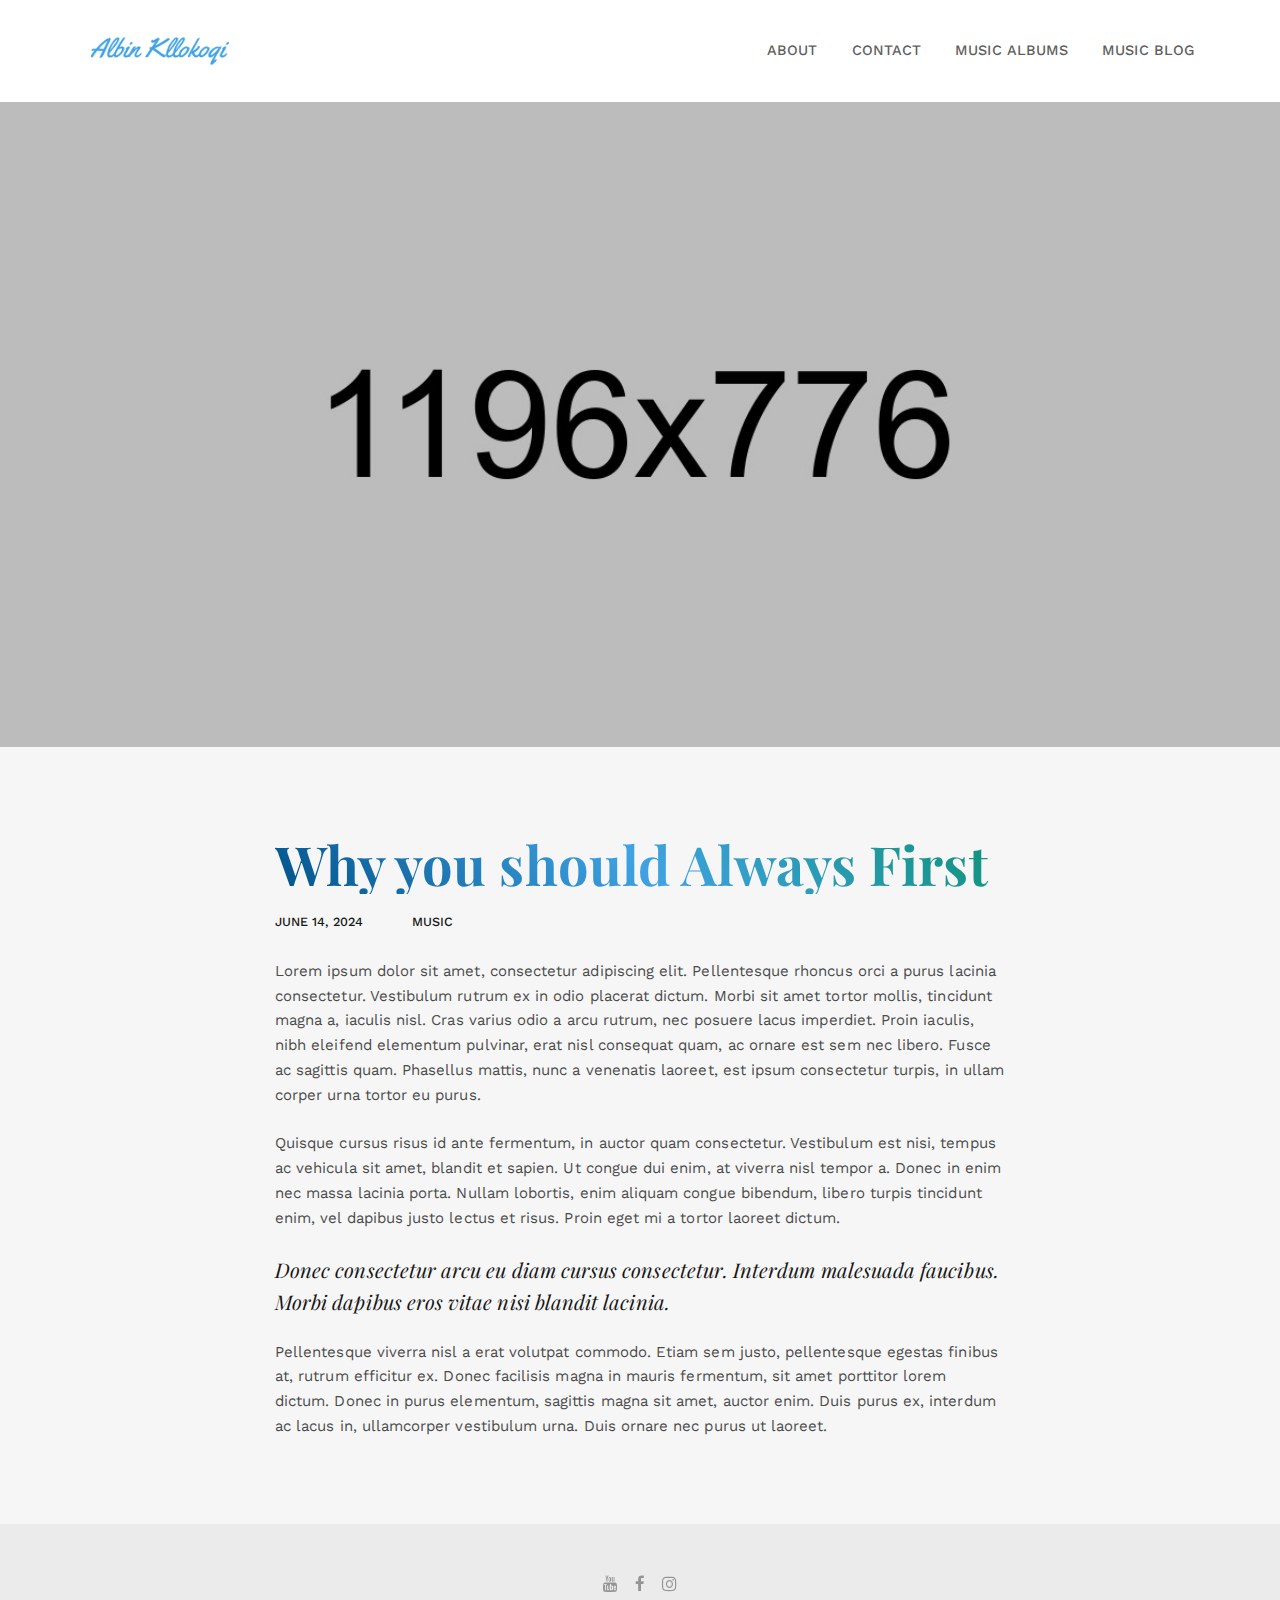
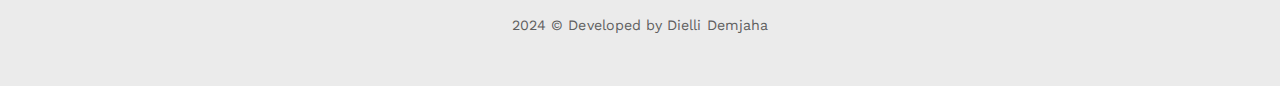
==== commit 9e74d0d2: "final changes on front, waiting for the material of albums and articles now" ====
--- a/blog-single.html
+++ b/blog-single.html
@@ -3,7 +3,7 @@
   Name: Snow - Minimal & Clean Portfolio HTML Template
   Version: 1.0.1
   Author: nK, unvab
-  Website: https://nkdev.info, http://unvab.com/
+  Website: https://www.albinkllokoqi.com/
   Purchase: https://nkdev.info
   Support: https://nk.ticksy.com
   License: You must have a valid license purchased only from ThemeForest (the above link) in order to legally use the theme for your project.
@@ -281,7 +281,7 @@
                     </div>
 
                     <div class="nk-footer-text">
-                        <p>2024 &copy; Developed by Dielli Demjaha.</p>
+                        <p>2024 &copy; Developed by Dielli Demjaha</p>
                     </div>
                 </div>
             </div>
--- a/assets/css/combined.css
+++ b/assets/css/combined.css
@@ -297,14 +297,14 @@
 }
 
 a {
-    color: #0275d8;
+    /* color: #0275d8; */
     text-decoration: none
 }
 
 a:focus,
 a:hover {
-    color: #014c8c;
-    text-decoration: underline
+    /* color: #014c8c; */
+    /* text-decoration: underline */
 }
 
 a:focus {
@@ -467,6 +467,9 @@
 .display-4 {
     font-size: 3.5rem;
     font-weight: 300;
+    background: linear-gradient(45deg,#00538a, #40A2E3, #0D9276);
+    -webkit-background-clip: text;
+    -webkit-text-fill-color: transparent;
 }
 
 hr {
@@ -2068,19 +2071,31 @@
     background-color: #5bc0de;
     border-color: #5bc0de
 }
+.center-content {
+    display: flex;
+    justify-content: center;
+    align-items: center;
+    height: 5vh; /* Adjust as needed */
+}
 
 .btn-success {
     color: #fff;
-    background-color: #5cb85c;
-    border-color: #5cb85c
+    background-color: #0D9276;
+    /* border-color: #5cb85c; */
+    width: auto;
+    font-size: large;
+    padding: 10px 15px 10px 15px;
+    border-radius: 3px;
+    margin-top: auto;
+
 }
 
 .btn-success.focus,
 .btn-success:focus,
 .btn-success:hover {
     color: #fff;
-    background-color: #449d44;
-    border-color: #419641
+    background-color: #1f6858;
+    /* border-color: #419641 */
 }
 
 .btn-success.active,
@@ -2135,6 +2150,25 @@
 .btn-link:hover {
     border-color: transparent
 }
+
+/* .btn-youtube a {
+    display: inline-block;
+    color: #fff;
+    background-color: #007bff;
+    border-color: #007bff;
+    text-decoration: none;
+    padding: .375rem .75rem;
+    font-size: 1rem;
+    line-height: 1.5;
+    border-radius: .25rem;
+    transition: color .15s ease-in-out, background-color .15s ease-in-out, border-color .15s ease-in-out, box-shadow .15s ease-in-out;
+}
+
+.btn-youtube:hover {
+    color: #fff;
+    background-color: #0056b3;
+    border-color: #004085;
+} */
 
 .btn-link:focus,
 .btn-link:hover {
@@ -5382,12 +5416,12 @@
 }
 
 a {
-    color: #1140c9
+    color: #fff
 }
 
 a:focus,
 a:hover {
-    color: #0d319a
+    color: black;
 }
 
 ::-moz-selection {
@@ -5593,6 +5627,9 @@
 h6 {
     font-family: Playfair Display, serif;
     color: #40A2E3;
+    /* background: linear-gradient(45deg, #40A2E3, #39d7ff, #0D9276); */
+    /* -webkit-background-clip: text;
+    -webkit-text-fill-color: transparent; */
     font-weight: 700
 }
 
@@ -5609,7 +5646,7 @@
 }
 
 .display-4 {
-    font-size: 2.6rem
+    font-size: 3.6rem
 }
 
 .h2,
@@ -8569,8 +8606,10 @@
     width: 20px;
     height: 18px;
     color: #fff;
-    transition: color 0.3s; /* Optional for a smooth transition */
-}
+    transition: color 0.3s;
+    /* Optional for a smooth transition */
+}
+
 /* .nk-icon-burger.black {
     color: #000;
 } */
@@ -9833,4 +9872,46 @@
 .nano:hover>.nano-pane {
     visibility: visible\9;
     opacity: .99
+}
+
+.tracking-in-expand {
+    -webkit-animation: tracking-in-expand .7s cubic-bezier(.215, .61, .355, 1.000) both;
+    animation: tracking-in-expand .7s cubic-bezier(.215, .61, .355, 1.000) both;
+    opacity: 0; /* Ensure element is initially hidden */
+}
+
+.tracking-in-expand .animate {
+    -webkit-animation: tracking-in-expand .7s cubic-bezier(.215, .61, .355, 1.000) both;
+    animation: tracking-in-expand .7s cubic-bezier(.215, .61, .355, 1.000) both;
+    opacity: 1; /* Ensure it becomes visible when animated */
+}
+
+@-webkit-keyframes tracking-in-expand {
+    0% {
+        letter-spacing: -.5em;
+        opacity: 0
+    }
+
+    40% {
+        opacity: .6
+    }
+
+    100% {
+        opacity: 1
+    }
+}
+
+@keyframes tracking-in-expand {
+    0% {
+        letter-spacing: -.5em;
+        opacity: 0
+    }
+
+    40% {
+        opacity: .6
+    }
+
+    100% {
+        opacity: 1
+    }
 }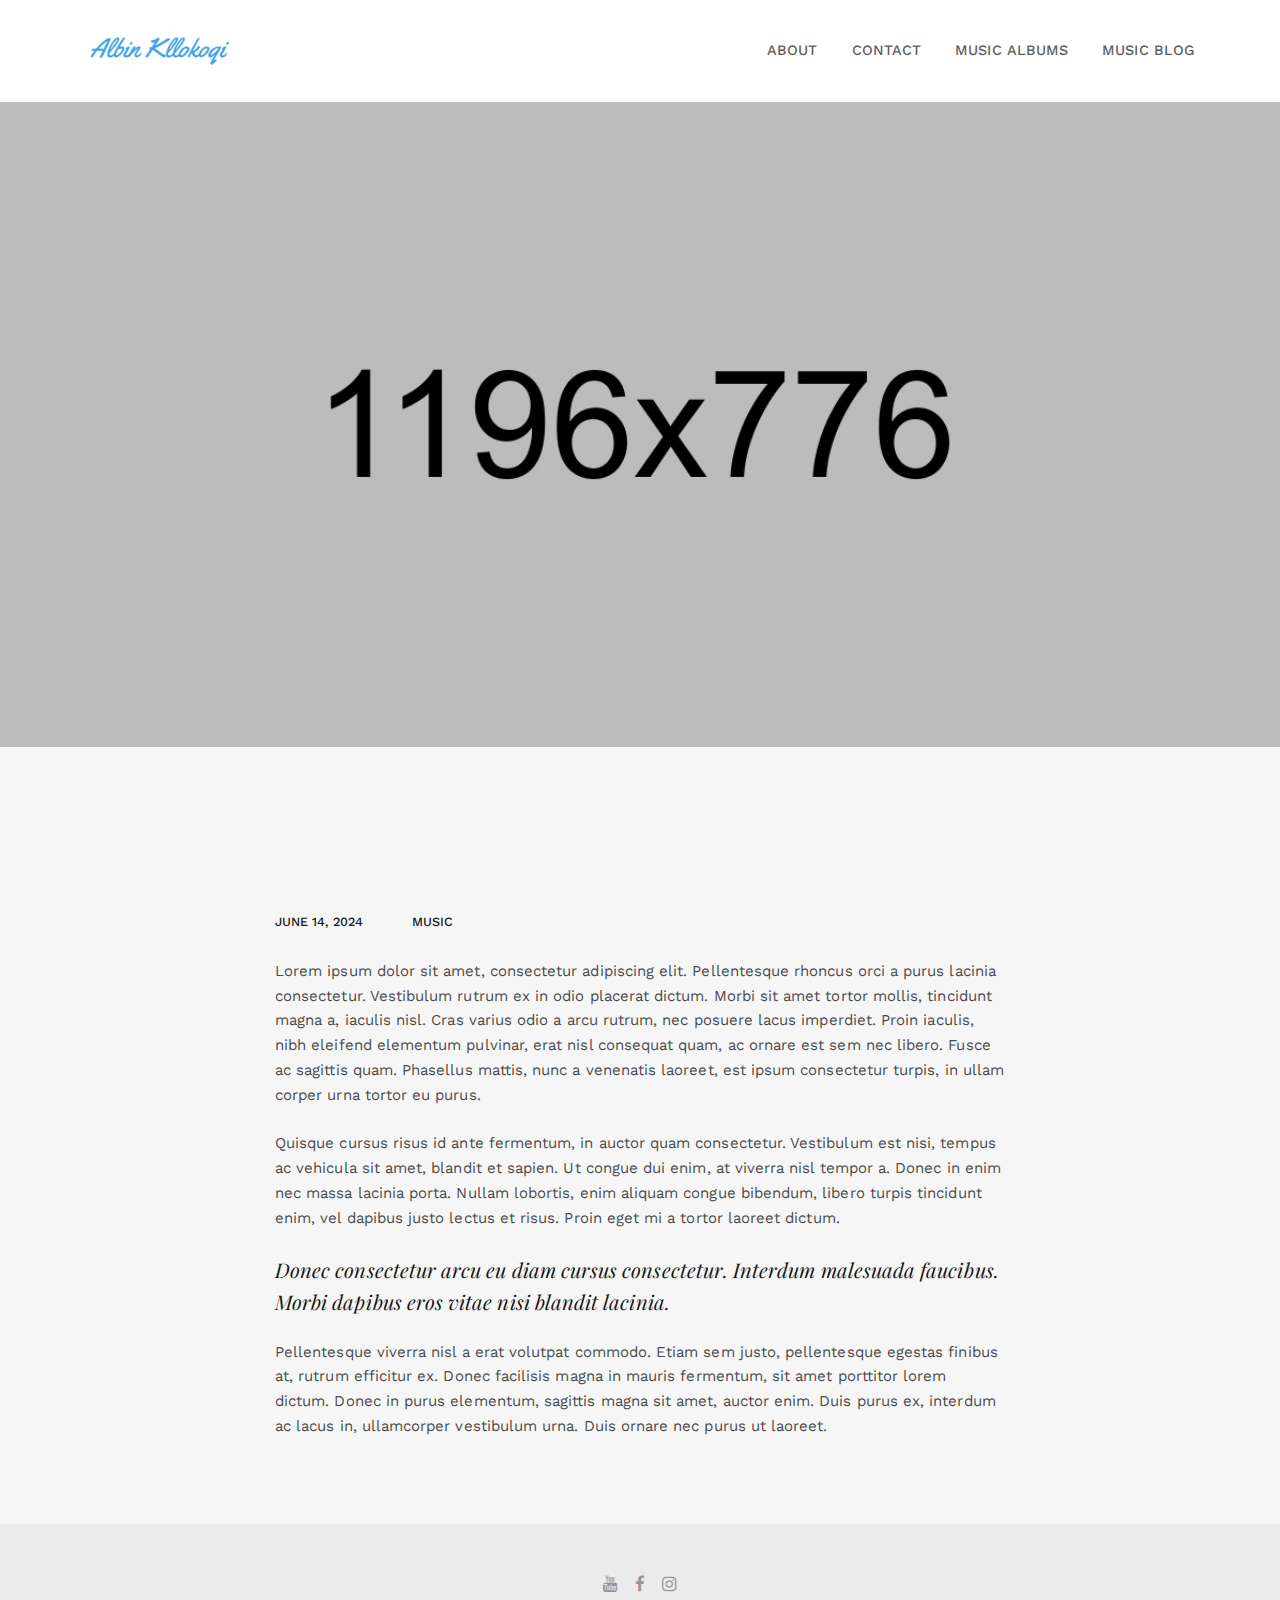
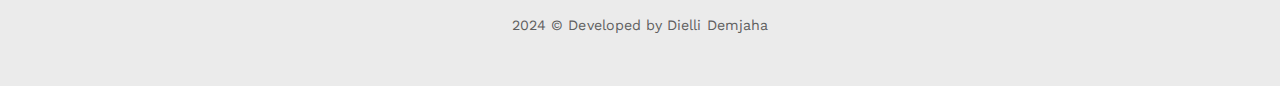
==== commit 7fff8ac0: "animation of titles fixed" ====
--- a/blog-single.html
+++ b/blog-single.html
@@ -23,6 +23,7 @@
     <meta name="author" content="Dielli Demjaha">
 
     <link rel="icon" type="image/png" href="assets/images/favicon.png">
+    <link rel="stylesheet" href="https://unpkg.com/aos@next/dist/aos.css" />
 
     <meta name="viewport" content="width=device-width, initial-scale=1">
 
@@ -179,7 +180,7 @@
 
                     <!-- START: Post -->
                     <div class="nk-blog-post nk-blog-post-single">
-                        <h1 class="display-4">Why you should Always First</h1>
+                        <h1 class="display-4" data-aos="zoom-in-down">Article title</h1>
 
                         <div class="nk-post-meta">
                             <div class="nk-post-date">June 14, 2024</div>
@@ -297,6 +298,10 @@
     <!-- START: Scripts -->
 
     <script src="assets/js/combined.js"></script>
+    <script src="https://unpkg.com/aos@next/dist/aos.js"></script>
+    <script>
+      AOS.init();
+    </script>
 
     <!-- END: Scripts -->
 
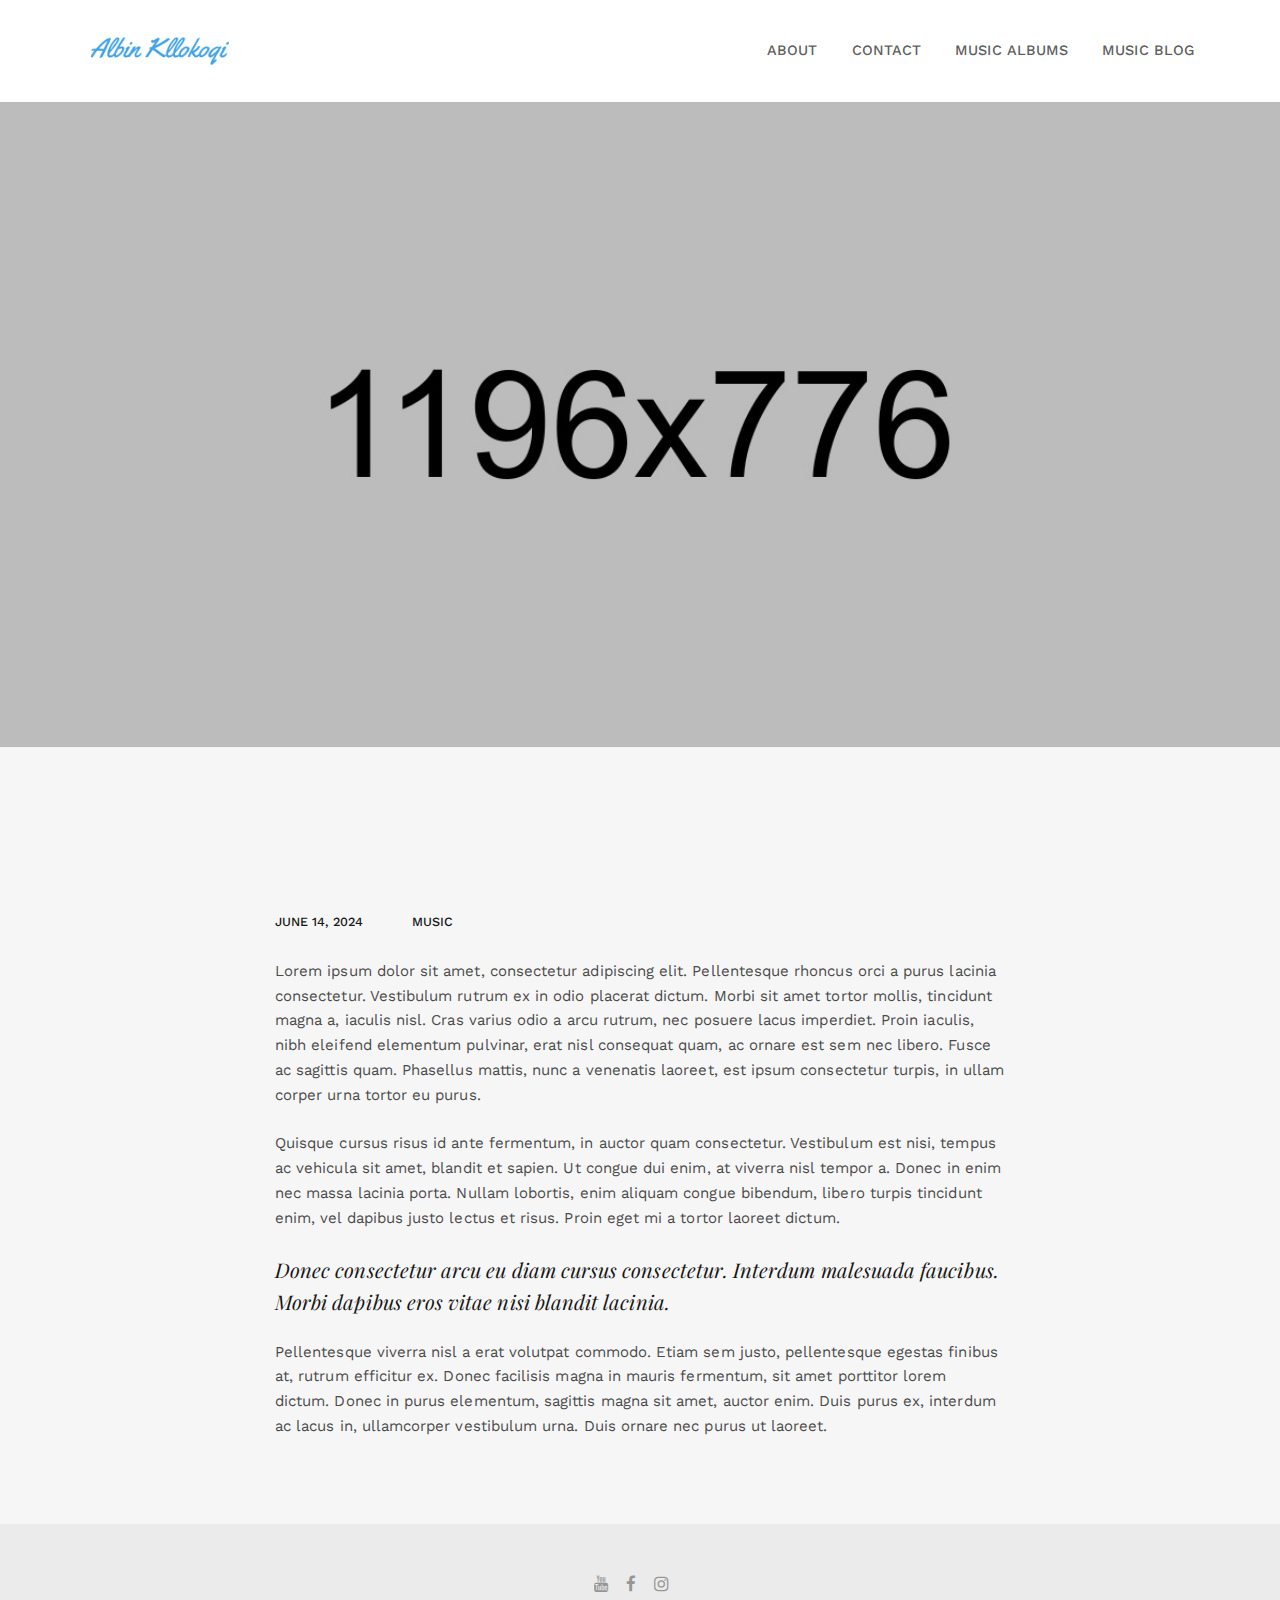
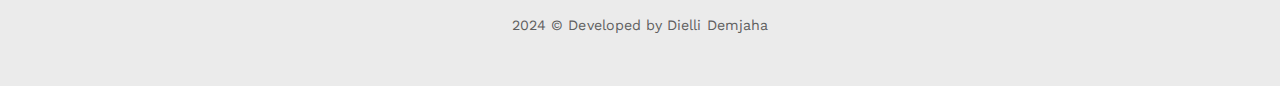
==== commit e70e5628: "fix for bandcamp icon in website integration" ====
--- a/blog-single.html
+++ b/blog-single.html
@@ -134,10 +134,11 @@
                 <div class="container">
                     <div class="nk-nav-social">
                         <ul>
-                            <li><a href="https://twitter.com/nkdevv"><i class="fa fa-youtube"></i></a></li>
-                            <li><a href="https://www.facebook.com/unvabdesign/"><i class="fa fa-facebook"></i></a></li>
+                            <li><a href="https://youtube.com/"><i class="fa fa-youtube"></i></a></li>
+                            <li><a href="https://www.facebook.com//"><i class="fa fa-facebook"></i></a></li>
                             <!-- <li><a href="https://dribbble.com/_nK"><i class="fa fa-dribbble"></i></a></li> -->
-                            <li><a href="https://www.instagram.com/unvab/"><i class="fa fa-instagram"></i></a></li>
+                            <li><a href="https://www.instagram.com//"><i class="fa fa-instagram"></i></a></li>
+                            <li><a href="https://www.bandcamp.com/"><i class="fa-brands fa-bandcamp"></i></a></li>
                         </ul>
                     </div>
                 </div>
@@ -278,6 +279,7 @@
                             <li><a href="https://www.facebook.com/unvabdesign/"><i class="fa fa-facebook"></i></a></li>
                             <!-- <li><a href="https://dribbble.com/_nK"><i class="fa fa-dribbble"></i></a></li> -->
                             <li><a href="https://www.instagram.com/unvab/"><i class="fa fa-instagram"></i></a></li>
+                            <li><a href="https://www.bandcamp.com/"><i class="fa-brands fa-bandcamp"></i></a></li>
                         </ul>
                     </div>
 
--- a/assets/css/combined.css
+++ b/assets/css/combined.css
@@ -2094,7 +2094,7 @@
 .btn-success:focus,
 .btn-success:hover {
     color: #fff;
-    background-color: #1f6858;
+    background-color: #1a1a1a;
     /* border-color: #419641 */
 }
 
